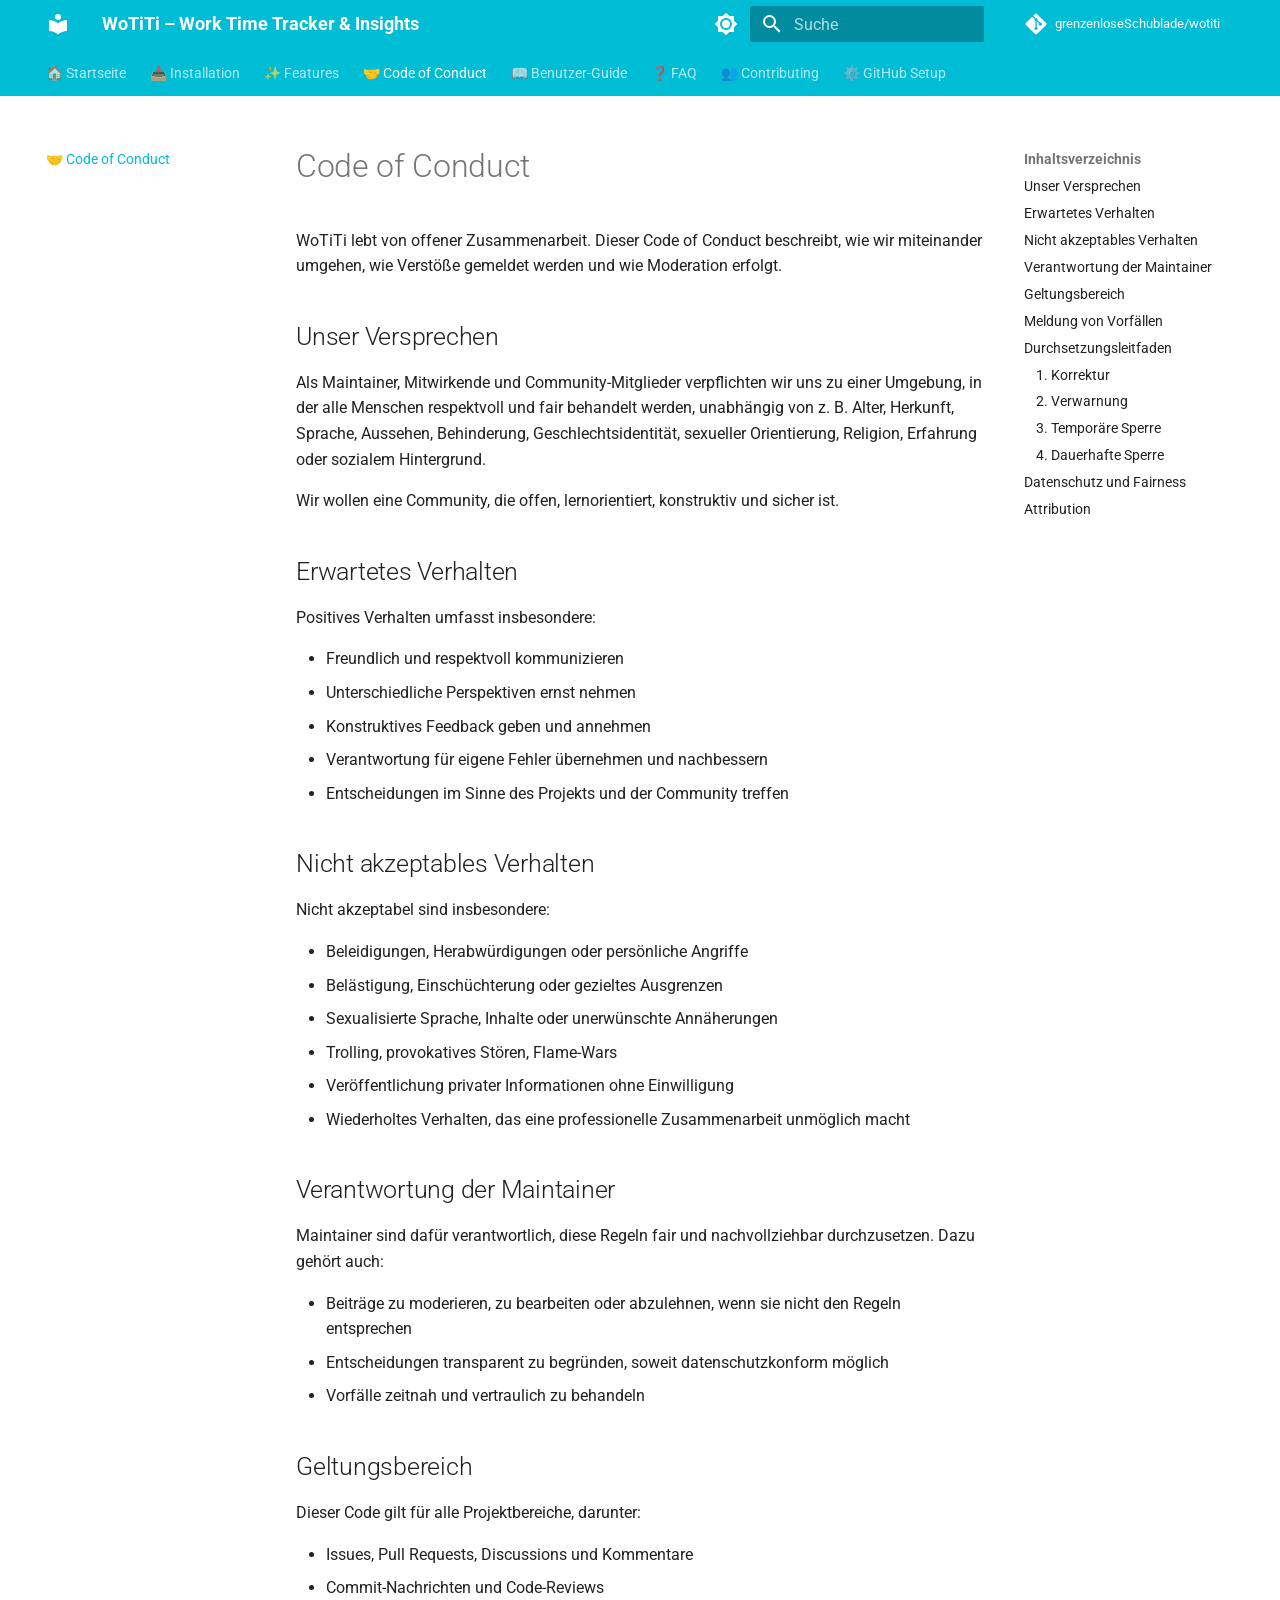
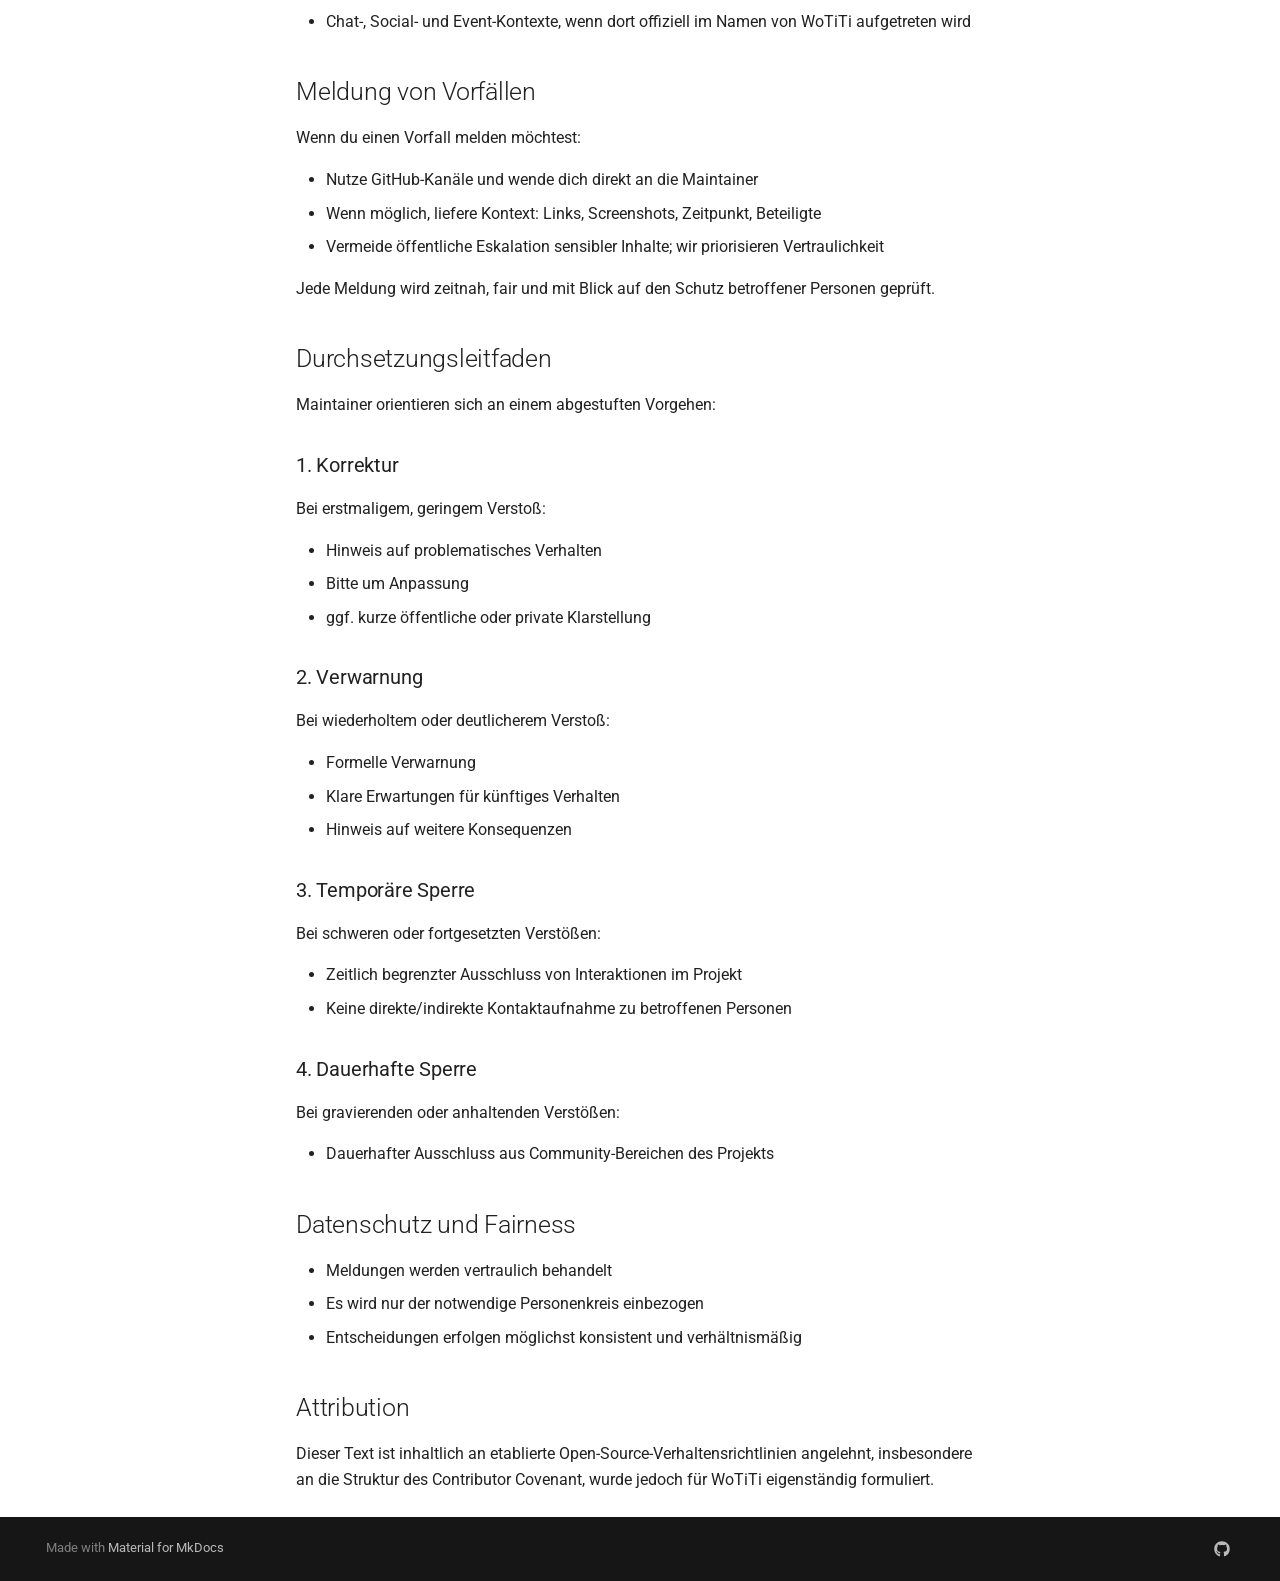
==== site/code-of-conduct/index.html @ ddff975d "Add code of conduct URL to sitemap and update sitemap.gz" ====
<!doctype html>
<html lang="de" class="no-js">
  <head>
    
      <meta charset="utf-8">
      <meta name="viewport" content="width=device-width,initial-scale=1">
      
        <meta name="description" content="WoTiTi Code of Conduct – Leitlinien für eine respektvolle, inklusive und sichere Zusammenarbeit.">
      
      
      
        <link rel="canonical" href="https://grenzenloseSchublade.github.io/wotiti/code-of-conduct/">
      
      
        <link rel="prev" href="../features/">
      
      
        <link rel="next" href="../guide/user-guide/">
      
      
        
      
      
      <link rel="icon" href="../assets/images/favicon.png">
      <meta name="generator" content="mkdocs-1.6.1, mkdocs-material-9.7.6">
    
    
      
        <title>🤝 Code of Conduct - WoTiTi – Work Time Tracker & Insights</title>
      
    
    
      <link rel="stylesheet" href="../assets/stylesheets/main.484c7ddc.min.css">
      
        
        <link rel="stylesheet" href="../assets/stylesheets/palette.ab4e12ef.min.css">
      
      


    
    
      
    
    
      
        
        
        <link rel="preconnect" href="https://fonts.gstatic.com" crossorigin>
        <link rel="stylesheet" href="https://fonts.googleapis.com/css?family=Roboto:300,300i,400,400i,700,700i%7CRoboto+Mono:400,400i,700,700i&display=fallback">
        <style>:root{--md-text-font:"Roboto";--md-code-font:"Roboto Mono"}</style>
      
    
    
    <script>__md_scope=new URL("..",location),__md_hash=e=>[...e].reduce(((e,_)=>(e<<5)-e+_.charCodeAt(0)),0),__md_get=(e,_=localStorage,t=__md_scope)=>JSON.parse(_.getItem(t.pathname+"."+e)),__md_set=(e,_,t=localStorage,a=__md_scope)=>{try{t.setItem(a.pathname+"."+e,JSON.stringify(_))}catch(e){}}</script>
    
      

    
    
  </head>
  
  
    
    
      
    
    
    
    
    <body dir="ltr" data-md-color-scheme="default" data-md-color-primary="cyan" data-md-color-accent="pink">
  
    
    <input class="md-toggle" data-md-toggle="drawer" type="checkbox" id="__drawer" autocomplete="off">
    <input class="md-toggle" data-md-toggle="search" type="checkbox" id="__search" autocomplete="off">
    <label class="md-overlay" for="__drawer"></label>
    <div data-md-component="skip">
      
        
        <a href="#code-of-conduct" class="md-skip">
          Zum Inhalt
        </a>
      
    </div>
    <div data-md-component="announce">
      
    </div>
    
    
      

<header class="md-header" data-md-component="header">
  <nav class="md-header__inner md-grid" aria-label="Kopfzeile">
    <a href=".." title="WoTiTi – Work Time Tracker &amp; Insights" class="md-header__button md-logo" aria-label="WoTiTi – Work Time Tracker & Insights" data-md-component="logo">
      
  
  <svg xmlns="http://www.w3.org/2000/svg" viewBox="0 0 24 24"><path d="M12 8a3 3 0 0 0 3-3 3 3 0 0 0-3-3 3 3 0 0 0-3 3 3 3 0 0 0 3 3m0 3.54C9.64 9.35 6.5 8 3 8v11c3.5 0 6.64 1.35 9 3.54 2.36-2.19 5.5-3.54 9-3.54V8c-3.5 0-6.64 1.35-9 3.54"/></svg>

    </a>
    <label class="md-header__button md-icon" for="__drawer">
      
      <svg xmlns="http://www.w3.org/2000/svg" viewBox="0 0 24 24"><path d="M3 6h18v2H3zm0 5h18v2H3zm0 5h18v2H3z"/></svg>
    </label>
    <div class="md-header__title" data-md-component="header-title">
      <div class="md-header__ellipsis">
        <div class="md-header__topic">
          <span class="md-ellipsis">
            WoTiTi – Work Time Tracker & Insights
          </span>
        </div>
        <div class="md-header__topic" data-md-component="header-topic">
          <span class="md-ellipsis">
            
              🤝 Code of Conduct
            
          </span>
        </div>
      </div>
    </div>
    
      
        <form class="md-header__option" data-md-component="palette">
  
    
    
    
    <input class="md-option" data-md-color-media="(prefers-color-scheme: light)" data-md-color-scheme="default" data-md-color-primary="cyan" data-md-color-accent="pink"  aria-label="Dunkel-Modus"  type="radio" name="__palette" id="__palette_0">
    
      <label class="md-header__button md-icon" title="Dunkel-Modus" for="__palette_1" hidden>
        <svg xmlns="http://www.w3.org/2000/svg" viewBox="0 0 24 24"><path d="M12 8a4 4 0 0 0-4 4 4 4 0 0 0 4 4 4 4 0 0 0 4-4 4 4 0 0 0-4-4m0 10a6 6 0 0 1-6-6 6 6 0 0 1 6-6 6 6 0 0 1 6 6 6 6 0 0 1-6 6m8-9.31V4h-4.69L12 .69 8.69 4H4v4.69L.69 12 4 15.31V20h4.69L12 23.31 15.31 20H20v-4.69L23.31 12z"/></svg>
      </label>
    
  
    
    
    
    <input class="md-option" data-md-color-media="(prefers-color-scheme: dark)" data-md-color-scheme="slate" data-md-color-primary="cyan" data-md-color-accent="pink"  aria-label="Hell-Modus"  type="radio" name="__palette" id="__palette_1">
    
      <label class="md-header__button md-icon" title="Hell-Modus" for="__palette_0" hidden>
        <svg xmlns="http://www.w3.org/2000/svg" viewBox="0 0 24 24"><path d="M12 18c-.89 0-1.74-.2-2.5-.55C11.56 16.5 13 14.42 13 12s-1.44-4.5-3.5-5.45C10.26 6.2 11.11 6 12 6a6 6 0 0 1 6 6 6 6 0 0 1-6 6m8-9.31V4h-4.69L12 .69 8.69 4H4v4.69L.69 12 4 15.31V20h4.69L12 23.31 15.31 20H20v-4.69L23.31 12z"/></svg>
      </label>
    
  
</form>
      
    
    
      <script>var palette=__md_get("__palette");if(palette&&palette.color){if("(prefers-color-scheme)"===palette.color.media){var media=matchMedia("(prefers-color-scheme: light)"),input=document.querySelector(media.matches?"[data-md-color-media='(prefers-color-scheme: light)']":"[data-md-color-media='(prefers-color-scheme: dark)']");palette.color.media=input.getAttribute("data-md-color-media"),palette.color.scheme=input.getAttribute("data-md-color-scheme"),palette.color.primary=input.getAttribute("data-md-color-primary"),palette.color.accent=input.getAttribute("data-md-color-accent")}for(var[key,value]of Object.entries(palette.color))document.body.setAttribute("data-md-color-"+key,value)}</script>
    
    
    
      
      
        <label class="md-header__button md-icon" for="__search">
          
          <svg xmlns="http://www.w3.org/2000/svg" viewBox="0 0 24 24"><path d="M9.5 3A6.5 6.5 0 0 1 16 9.5c0 1.61-.59 3.09-1.56 4.23l.27.27h.79l5 5-1.5 1.5-5-5v-.79l-.27-.27A6.52 6.52 0 0 1 9.5 16 6.5 6.5 0 0 1 3 9.5 6.5 6.5 0 0 1 9.5 3m0 2C7 5 5 7 5 9.5S7 14 9.5 14 14 12 14 9.5 12 5 9.5 5"/></svg>
        </label>
        <div class="md-search" data-md-component="search" role="dialog">
  <label class="md-search__overlay" for="__search"></label>
  <div class="md-search__inner" role="search">
    <form class="md-search__form" name="search">
      <input type="text" class="md-search__input" name="query" aria-label="Suche" placeholder="Suche" autocapitalize="off" autocorrect="off" autocomplete="off" spellcheck="false" data-md-component="search-query" required>
      <label class="md-search__icon md-icon" for="__search">
        
        <svg xmlns="http://www.w3.org/2000/svg" viewBox="0 0 24 24"><path d="M9.5 3A6.5 6.5 0 0 1 16 9.5c0 1.61-.59 3.09-1.56 4.23l.27.27h.79l5 5-1.5 1.5-5-5v-.79l-.27-.27A6.52 6.52 0 0 1 9.5 16 6.5 6.5 0 0 1 3 9.5 6.5 6.5 0 0 1 9.5 3m0 2C7 5 5 7 5 9.5S7 14 9.5 14 14 12 14 9.5 12 5 9.5 5"/></svg>
        
        <svg xmlns="http://www.w3.org/2000/svg" viewBox="0 0 24 24"><path d="M20 11v2H8l5.5 5.5-1.42 1.42L4.16 12l7.92-7.92L13.5 5.5 8 11z"/></svg>
      </label>
      <nav class="md-search__options" aria-label="Suche">
        
        <button type="reset" class="md-search__icon md-icon" title="Zurücksetzen" aria-label="Zurücksetzen" tabindex="-1">
          
          <svg xmlns="http://www.w3.org/2000/svg" viewBox="0 0 24 24"><path d="M19 6.41 17.59 5 12 10.59 6.41 5 5 6.41 10.59 12 5 17.59 6.41 19 12 13.41 17.59 19 19 17.59 13.41 12z"/></svg>
        </button>
      </nav>
      
        <div class="md-search__suggest" data-md-component="search-suggest"></div>
      
    </form>
    <div class="md-search__output">
      <div class="md-search__scrollwrap" tabindex="0" data-md-scrollfix>
        <div class="md-search-result" data-md-component="search-result">
          <div class="md-search-result__meta">
            Suche wird initialisiert
          </div>
          <ol class="md-search-result__list" role="presentation"></ol>
        </div>
      </div>
    </div>
  </div>
</div>
      
    
    
      <div class="md-header__source">
        <a href="https://github.com/grenzenloseSchublade/wotiti" title="Zum Repository" class="md-source" data-md-component="source">
  <div class="md-source__icon md-icon">
    
    <svg xmlns="http://www.w3.org/2000/svg" viewBox="0 0 448 512"><!--! Font Awesome Free 7.1.0 by @fontawesome - https://fontawesome.com License - https://fontawesome.com/license/free (Icons: CC BY 4.0, Fonts: SIL OFL 1.1, Code: MIT License) Copyright 2025 Fonticons, Inc.--><path d="M439.6 236.1 244 40.5c-5.4-5.5-12.8-8.5-20.4-8.5s-15 3-20.4 8.4L162.5 81l51.5 51.5c27.1-9.1 52.7 16.8 43.4 43.7l49.7 49.7c34.2-11.8 61.2 31 35.5 56.7-26.5 26.5-70.2-2.9-56-37.3L240.3 199v121.9c25.3 12.5 22.3 41.8 9.1 55-6.4 6.4-15.2 10.1-24.3 10.1s-17.8-3.6-24.3-10.1c-17.6-17.6-11.1-46.9 11.2-56v-123c-20.8-8.5-24.6-30.7-18.6-45L142.6 101 8.5 235.1C3 240.6 0 247.9 0 255.5s3 15 8.5 20.4l195.6 195.7c5.4 5.4 12.7 8.4 20.4 8.4s15-3 20.4-8.4l194.7-194.7c5.4-5.4 8.4-12.8 8.4-20.4s-3-15-8.4-20.4"/></svg>
  </div>
  <div class="md-source__repository">
    grenzenloseSchublade/wotiti
  </div>
</a>
      </div>
    
  </nav>
  
</header>
    
    <div class="md-container" data-md-component="container">
      
      
        
          
            
<nav class="md-tabs" aria-label="Hauptnavigation" data-md-component="tabs">
  <div class="md-grid">
    <ul class="md-tabs__list">
      
        
  
  
  
  
    <li class="md-tabs__item">
      <a href=".." class="md-tabs__link">
        
  
  
    
  
  🏠 Startseite

      </a>
    </li>
  

      
        
  
  
  
  
    <li class="md-tabs__item">
      <a href="../installation/" class="md-tabs__link">
        
  
  
    
  
  📥 Installation

      </a>
    </li>
  

      
        
  
  
  
  
    <li class="md-tabs__item">
      <a href="../features/" class="md-tabs__link">
        
  
  
    
  
  ✨ Features

      </a>
    </li>
  

      
        
  
  
  
    
  
  
    <li class="md-tabs__item md-tabs__item--active">
      <a href="./" class="md-tabs__link">
        
  
  
    
  
  🤝 Code of Conduct

      </a>
    </li>
  

      
        
  
  
  
  
    <li class="md-tabs__item">
      <a href="../guide/user-guide/" class="md-tabs__link">
        
  
  
    
  
  📖 Benutzer-Guide

      </a>
    </li>
  

      
        
  
  
  
  
    <li class="md-tabs__item">
      <a href="../faq/" class="md-tabs__link">
        
  
  
    
  
  ❓ FAQ

      </a>
    </li>
  

      
        
  
  
  
  
    <li class="md-tabs__item">
      <a href="../contributing/" class="md-tabs__link">
        
  
  
    
  
  👥 Contributing

      </a>
    </li>
  

      
        
  
  
  
  
    <li class="md-tabs__item">
      <a href="../GITHUB_SETUP/" class="md-tabs__link">
        
  
  
    
  
  ⚙️ GitHub Setup

      </a>
    </li>
  

      
    </ul>
  </div>
</nav>
          
        
      
      <main class="md-main" data-md-component="main">
        <div class="md-main__inner md-grid">
          
            
              
              <div class="md-sidebar md-sidebar--primary" data-md-component="sidebar" data-md-type="navigation" >
                <div class="md-sidebar__scrollwrap">
                  <div class="md-sidebar__inner">
                    


  


<nav class="md-nav md-nav--primary md-nav--lifted" aria-label="Navigation" data-md-level="0">
  <label class="md-nav__title" for="__drawer">
    <a href=".." title="WoTiTi – Work Time Tracker &amp; Insights" class="md-nav__button md-logo" aria-label="WoTiTi – Work Time Tracker & Insights" data-md-component="logo">
      
  
  <svg xmlns="http://www.w3.org/2000/svg" viewBox="0 0 24 24"><path d="M12 8a3 3 0 0 0 3-3 3 3 0 0 0-3-3 3 3 0 0 0-3 3 3 3 0 0 0 3 3m0 3.54C9.64 9.35 6.5 8 3 8v11c3.5 0 6.64 1.35 9 3.54 2.36-2.19 5.5-3.54 9-3.54V8c-3.5 0-6.64 1.35-9 3.54"/></svg>

    </a>
    WoTiTi – Work Time Tracker & Insights
  </label>
  
    <div class="md-nav__source">
      <a href="https://github.com/grenzenloseSchublade/wotiti" title="Zum Repository" class="md-source" data-md-component="source">
  <div class="md-source__icon md-icon">
    
    <svg xmlns="http://www.w3.org/2000/svg" viewBox="0 0 448 512"><!--! Font Awesome Free 7.1.0 by @fontawesome - https://fontawesome.com License - https://fontawesome.com/license/free (Icons: CC BY 4.0, Fonts: SIL OFL 1.1, Code: MIT License) Copyright 2025 Fonticons, Inc.--><path d="M439.6 236.1 244 40.5c-5.4-5.5-12.8-8.5-20.4-8.5s-15 3-20.4 8.4L162.5 81l51.5 51.5c27.1-9.1 52.7 16.8 43.4 43.7l49.7 49.7c34.2-11.8 61.2 31 35.5 56.7-26.5 26.5-70.2-2.9-56-37.3L240.3 199v121.9c25.3 12.5 22.3 41.8 9.1 55-6.4 6.4-15.2 10.1-24.3 10.1s-17.8-3.6-24.3-10.1c-17.6-17.6-11.1-46.9 11.2-56v-123c-20.8-8.5-24.6-30.7-18.6-45L142.6 101 8.5 235.1C3 240.6 0 247.9 0 255.5s3 15 8.5 20.4l195.6 195.7c5.4 5.4 12.7 8.4 20.4 8.4s15-3 20.4-8.4l194.7-194.7c5.4-5.4 8.4-12.8 8.4-20.4s-3-15-8.4-20.4"/></svg>
  </div>
  <div class="md-source__repository">
    grenzenloseSchublade/wotiti
  </div>
</a>
    </div>
  
  <ul class="md-nav__list" data-md-scrollfix>
    
      
      
  
  
  
  
    <li class="md-nav__item">
      <a href=".." class="md-nav__link">
        
  
  
  <span class="md-ellipsis">
    
  
    🏠 Startseite
  

    
  </span>
  
  

      </a>
    </li>
  

    
      
      
  
  
  
  
    <li class="md-nav__item">
      <a href="../installation/" class="md-nav__link">
        
  
  
  <span class="md-ellipsis">
    
  
    📥 Installation
  

    
  </span>
  
  

      </a>
    </li>
  

    
      
      
  
  
  
  
    <li class="md-nav__item">
      <a href="../features/" class="md-nav__link">
        
  
  
  <span class="md-ellipsis">
    
  
    ✨ Features
  

    
  </span>
  
  

      </a>
    </li>
  

    
      
      
  
  
    
  
  
  
    <li class="md-nav__item md-nav__item--active">
      
      <input class="md-nav__toggle md-toggle" type="checkbox" id="__toc">
      
      
        
      
      
        <label class="md-nav__link md-nav__link--active" for="__toc">
          
  
  
  <span class="md-ellipsis">
    
  
    🤝 Code of Conduct
  

    
  </span>
  
  

          <span class="md-nav__icon md-icon"></span>
        </label>
      
      <a href="./" class="md-nav__link md-nav__link--active">
        
  
  
  <span class="md-ellipsis">
    
  
    🤝 Code of Conduct
  

    
  </span>
  
  

      </a>
      
        

<nav class="md-nav md-nav--secondary" aria-label="Inhaltsverzeichnis">
  
  
  
    
  
  
    <label class="md-nav__title" for="__toc">
      <span class="md-nav__icon md-icon"></span>
      Inhaltsverzeichnis
    </label>
    <ul class="md-nav__list" data-md-component="toc" data-md-scrollfix>
      
        <li class="md-nav__item">
  <a href="#unser-versprechen" class="md-nav__link">
    <span class="md-ellipsis">
      
        Unser Versprechen
      
    </span>
  </a>
  
</li>
      
        <li class="md-nav__item">
  <a href="#erwartetes-verhalten" class="md-nav__link">
    <span class="md-ellipsis">
      
        Erwartetes Verhalten
      
    </span>
  </a>
  
</li>
      
        <li class="md-nav__item">
  <a href="#nicht-akzeptables-verhalten" class="md-nav__link">
    <span class="md-ellipsis">
      
        Nicht akzeptables Verhalten
      
    </span>
  </a>
  
</li>
      
        <li class="md-nav__item">
  <a href="#verantwortung-der-maintainer" class="md-nav__link">
    <span class="md-ellipsis">
      
        Verantwortung der Maintainer
      
    </span>
  </a>
  
</li>
      
        <li class="md-nav__item">
  <a href="#geltungsbereich" class="md-nav__link">
    <span class="md-ellipsis">
      
        Geltungsbereich
      
    </span>
  </a>
  
</li>
      
        <li class="md-nav__item">
  <a href="#meldung-von-vorfallen" class="md-nav__link">
    <span class="md-ellipsis">
      
        Meldung von Vorfällen
      
    </span>
  </a>
  
</li>
      
        <li class="md-nav__item">
  <a href="#durchsetzungsleitfaden" class="md-nav__link">
    <span class="md-ellipsis">
      
        Durchsetzungsleitfaden
      
    </span>
  </a>
  
    <nav class="md-nav" aria-label="Durchsetzungsleitfaden">
      <ul class="md-nav__list">
        
          <li class="md-nav__item">
  <a href="#1-korrektur" class="md-nav__link">
    <span class="md-ellipsis">
      
        1. Korrektur
      
    </span>
  </a>
  
</li>
        
          <li class="md-nav__item">
  <a href="#2-verwarnung" class="md-nav__link">
    <span class="md-ellipsis">
      
        2. Verwarnung
      
    </span>
  </a>
  
</li>
        
          <li class="md-nav__item">
  <a href="#3-temporare-sperre" class="md-nav__link">
    <span class="md-ellipsis">
      
        3. Temporäre Sperre
      
    </span>
  </a>
  
</li>
        
          <li class="md-nav__item">
  <a href="#4-dauerhafte-sperre" class="md-nav__link">
    <span class="md-ellipsis">
      
        4. Dauerhafte Sperre
      
    </span>
  </a>
  
</li>
        
      </ul>
    </nav>
  
</li>
      
        <li class="md-nav__item">
  <a href="#datenschutz-und-fairness" class="md-nav__link">
    <span class="md-ellipsis">
      
        Datenschutz und Fairness
      
    </span>
  </a>
  
</li>
      
        <li class="md-nav__item">
  <a href="#attribution" class="md-nav__link">
    <span class="md-ellipsis">
      
        Attribution
      
    </span>
  </a>
  
</li>
      
    </ul>
  
</nav>
      
    </li>
  

    
      
      
  
  
  
  
    <li class="md-nav__item">
      <a href="../guide/user-guide/" class="md-nav__link">
        
  
  
  <span class="md-ellipsis">
    
  
    📖 Benutzer-Guide
  

    
  </span>
  
  

      </a>
    </li>
  

    
      
      
  
  
  
  
    <li class="md-nav__item">
      <a href="../faq/" class="md-nav__link">
        
  
  
  <span class="md-ellipsis">
    
  
    ❓ FAQ
  

    
  </span>
  
  

      </a>
    </li>
  

    
      
      
  
  
  
  
    <li class="md-nav__item">
      <a href="../contributing/" class="md-nav__link">
        
  
  
  <span class="md-ellipsis">
    
  
    👥 Contributing
  

    
  </span>
  
  

      </a>
    </li>
  

    
      
      
  
  
  
  
    <li class="md-nav__item">
      <a href="../GITHUB_SETUP/" class="md-nav__link">
        
  
  
  <span class="md-ellipsis">
    
  
    ⚙️ GitHub Setup
  

    
  </span>
  
  

      </a>
    </li>
  

    
  </ul>
</nav>
                  </div>
                </div>
              </div>
            
            
              
              <div class="md-sidebar md-sidebar--secondary" data-md-component="sidebar" data-md-type="toc" >
                <div class="md-sidebar__scrollwrap">
                  <div class="md-sidebar__inner">
                    

<nav class="md-nav md-nav--secondary" aria-label="Inhaltsverzeichnis">
  
  
  
    
  
  
    <label class="md-nav__title" for="__toc">
      <span class="md-nav__icon md-icon"></span>
      Inhaltsverzeichnis
    </label>
    <ul class="md-nav__list" data-md-component="toc" data-md-scrollfix>
      
        <li class="md-nav__item">
  <a href="#unser-versprechen" class="md-nav__link">
    <span class="md-ellipsis">
      
        Unser Versprechen
      
    </span>
  </a>
  
</li>
      
        <li class="md-nav__item">
  <a href="#erwartetes-verhalten" class="md-nav__link">
    <span class="md-ellipsis">
      
        Erwartetes Verhalten
      
    </span>
  </a>
  
</li>
      
        <li class="md-nav__item">
  <a href="#nicht-akzeptables-verhalten" class="md-nav__link">
    <span class="md-ellipsis">
      
        Nicht akzeptables Verhalten
      
    </span>
  </a>
  
</li>
      
        <li class="md-nav__item">
  <a href="#verantwortung-der-maintainer" class="md-nav__link">
    <span class="md-ellipsis">
      
        Verantwortung der Maintainer
      
    </span>
  </a>
  
</li>
      
        <li class="md-nav__item">
  <a href="#geltungsbereich" class="md-nav__link">
    <span class="md-ellipsis">
      
        Geltungsbereich
      
    </span>
  </a>
  
</li>
      
        <li class="md-nav__item">
  <a href="#meldung-von-vorfallen" class="md-nav__link">
    <span class="md-ellipsis">
      
        Meldung von Vorfällen
      
    </span>
  </a>
  
</li>
      
        <li class="md-nav__item">
  <a href="#durchsetzungsleitfaden" class="md-nav__link">
    <span class="md-ellipsis">
      
        Durchsetzungsleitfaden
      
    </span>
  </a>
  
    <nav class="md-nav" aria-label="Durchsetzungsleitfaden">
      <ul class="md-nav__list">
        
          <li class="md-nav__item">
  <a href="#1-korrektur" class="md-nav__link">
    <span class="md-ellipsis">
      
        1. Korrektur
      
    </span>
  </a>
  
</li>
        
          <li class="md-nav__item">
  <a href="#2-verwarnung" class="md-nav__link">
    <span class="md-ellipsis">
      
        2. Verwarnung
      
    </span>
  </a>
  
</li>
        
          <li class="md-nav__item">
  <a href="#3-temporare-sperre" class="md-nav__link">
    <span class="md-ellipsis">
      
        3. Temporäre Sperre
      
    </span>
  </a>
  
</li>
        
          <li class="md-nav__item">
  <a href="#4-dauerhafte-sperre" class="md-nav__link">
    <span class="md-ellipsis">
      
        4. Dauerhafte Sperre
      
    </span>
  </a>
  
</li>
        
      </ul>
    </nav>
  
</li>
      
        <li class="md-nav__item">
  <a href="#datenschutz-und-fairness" class="md-nav__link">
    <span class="md-ellipsis">
      
        Datenschutz und Fairness
      
    </span>
  </a>
  
</li>
      
        <li class="md-nav__item">
  <a href="#attribution" class="md-nav__link">
    <span class="md-ellipsis">
      
        Attribution
      
    </span>
  </a>
  
</li>
      
    </ul>
  
</nav>
                  </div>
                </div>
              </div>
            
          
          
            <div class="md-content" data-md-component="content">
              
              <article class="md-content__inner md-typeset">
                
                  


  
  


<h1 id="code-of-conduct">Code of Conduct<a class="headerlink" href="#code-of-conduct" title="Permanent link">&para;</a></h1>
<p>WoTiTi lebt von offener Zusammenarbeit. Dieser Code of Conduct beschreibt, wie wir miteinander umgehen, wie Verstöße gemeldet werden und wie Moderation erfolgt.</p>
<h2 id="unser-versprechen">Unser Versprechen<a class="headerlink" href="#unser-versprechen" title="Permanent link">&para;</a></h2>
<p>Als Maintainer, Mitwirkende und Community-Mitglieder verpflichten wir uns zu einer Umgebung, in der alle Menschen respektvoll und fair behandelt werden, unabhängig von z. B. Alter, Herkunft, Sprache, Aussehen, Behinderung, Geschlechtsidentität, sexueller Orientierung, Religion, Erfahrung oder sozialem Hintergrund.</p>
<p>Wir wollen eine Community, die offen, lernorientiert, konstruktiv und sicher ist.</p>
<h2 id="erwartetes-verhalten">Erwartetes Verhalten<a class="headerlink" href="#erwartetes-verhalten" title="Permanent link">&para;</a></h2>
<p>Positives Verhalten umfasst insbesondere:</p>
<ul>
<li>Freundlich und respektvoll kommunizieren</li>
<li>Unterschiedliche Perspektiven ernst nehmen</li>
<li>Konstruktives Feedback geben und annehmen</li>
<li>Verantwortung für eigene Fehler übernehmen und nachbessern</li>
<li>Entscheidungen im Sinne des Projekts und der Community treffen</li>
</ul>
<h2 id="nicht-akzeptables-verhalten">Nicht akzeptables Verhalten<a class="headerlink" href="#nicht-akzeptables-verhalten" title="Permanent link">&para;</a></h2>
<p>Nicht akzeptabel sind insbesondere:</p>
<ul>
<li>Beleidigungen, Herabwürdigungen oder persönliche Angriffe</li>
<li>Belästigung, Einschüchterung oder gezieltes Ausgrenzen</li>
<li>Sexualisierte Sprache, Inhalte oder unerwünschte Annäherungen</li>
<li>Trolling, provokatives Stören, Flame-Wars</li>
<li>Veröffentlichung privater Informationen ohne Einwilligung</li>
<li>Wiederholtes Verhalten, das eine professionelle Zusammenarbeit unmöglich macht</li>
</ul>
<h2 id="verantwortung-der-maintainer">Verantwortung der Maintainer<a class="headerlink" href="#verantwortung-der-maintainer" title="Permanent link">&para;</a></h2>
<p>Maintainer sind dafür verantwortlich, diese Regeln fair und nachvollziehbar durchzusetzen. Dazu gehört auch:</p>
<ul>
<li>Beiträge zu moderieren, zu bearbeiten oder abzulehnen, wenn sie nicht den Regeln entsprechen</li>
<li>Entscheidungen transparent zu begründen, soweit datenschutzkonform möglich</li>
<li>Vorfälle zeitnah und vertraulich zu behandeln</li>
</ul>
<h2 id="geltungsbereich">Geltungsbereich<a class="headerlink" href="#geltungsbereich" title="Permanent link">&para;</a></h2>
<p>Dieser Code gilt für alle Projektbereiche, darunter:</p>
<ul>
<li>Issues, Pull Requests, Discussions und Kommentare</li>
<li>Commit-Nachrichten und Code-Reviews</li>
<li>Chat-, Social- und Event-Kontexte, wenn dort offiziell im Namen von WoTiTi aufgetreten wird</li>
</ul>
<h2 id="meldung-von-vorfallen">Meldung von Vorfällen<a class="headerlink" href="#meldung-von-vorfallen" title="Permanent link">&para;</a></h2>
<p>Wenn du einen Vorfall melden möchtest:</p>
<ul>
<li>Nutze GitHub-Kanäle und wende dich direkt an die Maintainer</li>
<li>Wenn möglich, liefere Kontext: Links, Screenshots, Zeitpunkt, Beteiligte</li>
<li>Vermeide öffentliche Eskalation sensibler Inhalte; wir priorisieren Vertraulichkeit</li>
</ul>
<p>Jede Meldung wird zeitnah, fair und mit Blick auf den Schutz betroffener Personen geprüft.</p>
<h2 id="durchsetzungsleitfaden">Durchsetzungsleitfaden<a class="headerlink" href="#durchsetzungsleitfaden" title="Permanent link">&para;</a></h2>
<p>Maintainer orientieren sich an einem abgestuften Vorgehen:</p>
<h3 id="1-korrektur">1. Korrektur<a class="headerlink" href="#1-korrektur" title="Permanent link">&para;</a></h3>
<p>Bei erstmaligem, geringem Verstoß:</p>
<ul>
<li>Hinweis auf problematisches Verhalten</li>
<li>Bitte um Anpassung</li>
<li>ggf. kurze öffentliche oder private Klarstellung</li>
</ul>
<h3 id="2-verwarnung">2. Verwarnung<a class="headerlink" href="#2-verwarnung" title="Permanent link">&para;</a></h3>
<p>Bei wiederholtem oder deutlicherem Verstoß:</p>
<ul>
<li>Formelle Verwarnung</li>
<li>Klare Erwartungen für künftiges Verhalten</li>
<li>Hinweis auf weitere Konsequenzen</li>
</ul>
<h3 id="3-temporare-sperre">3. Temporäre Sperre<a class="headerlink" href="#3-temporare-sperre" title="Permanent link">&para;</a></h3>
<p>Bei schweren oder fortgesetzten Verstößen:</p>
<ul>
<li>Zeitlich begrenzter Ausschluss von Interaktionen im Projekt</li>
<li>Keine direkte/indirekte Kontaktaufnahme zu betroffenen Personen</li>
</ul>
<h3 id="4-dauerhafte-sperre">4. Dauerhafte Sperre<a class="headerlink" href="#4-dauerhafte-sperre" title="Permanent link">&para;</a></h3>
<p>Bei gravierenden oder anhaltenden Verstößen:</p>
<ul>
<li>Dauerhafter Ausschluss aus Community-Bereichen des Projekts</li>
</ul>
<h2 id="datenschutz-und-fairness">Datenschutz und Fairness<a class="headerlink" href="#datenschutz-und-fairness" title="Permanent link">&para;</a></h2>
<ul>
<li>Meldungen werden vertraulich behandelt</li>
<li>Es wird nur der notwendige Personenkreis einbezogen</li>
<li>Entscheidungen erfolgen möglichst konsistent und verhältnismäßig</li>
</ul>
<h2 id="attribution">Attribution<a class="headerlink" href="#attribution" title="Permanent link">&para;</a></h2>
<p>Dieser Text ist inhaltlich an etablierte Open-Source-Verhaltensrichtlinien angelehnt, insbesondere an die Struktur des Contributor Covenant, wurde jedoch für WoTiTi eigenständig formuliert.</p>







  
  






                
              </article>
            </div>
          
          
<script>var target=document.getElementById(location.hash.slice(1));target&&target.name&&(target.checked=target.name.startsWith("__tabbed_"))</script>
        </div>
        
      </main>
      
        <footer class="md-footer">
  
  <div class="md-footer-meta md-typeset">
    <div class="md-footer-meta__inner md-grid">
      <div class="md-copyright">
  
  
    Made with
    <a href="https://squidfunk.github.io/mkdocs-material/" target="_blank" rel="noopener">
      Material for MkDocs
    </a>
  
</div>
      
        
<div class="md-social">
  
    
    
    
    
      
      
    
    <a href="https://github.com/grenzenloseSchublade/wotiti" target="_blank" rel="noopener" title="github.com" class="md-social__link">
      <svg xmlns="http://www.w3.org/2000/svg" viewBox="0 0 512 512"><!--! Font Awesome Free 7.1.0 by @fontawesome - https://fontawesome.com License - https://fontawesome.com/license/free (Icons: CC BY 4.0, Fonts: SIL OFL 1.1, Code: MIT License) Copyright 2025 Fonticons, Inc.--><path d="M173.9 397.4c0 2-2.3 3.6-5.2 3.6-3.3.3-5.6-1.3-5.6-3.6 0-2 2.3-3.6 5.2-3.6 3-.3 5.6 1.3 5.6 3.6m-31.1-4.5c-.7 2 1.3 4.3 4.3 4.9 2.6 1 5.6 0 6.2-2s-1.3-4.3-4.3-5.2c-2.6-.7-5.5.3-6.2 2.3m44.2-1.7c-2.9.7-4.9 2.6-4.6 4.9.3 2 2.9 3.3 5.9 2.6 2.9-.7 4.9-2.6 4.6-4.6-.3-1.9-3-3.2-5.9-2.9M252.8 8C114.1 8 8 113.3 8 252c0 110.9 69.8 205.8 169.5 239.2 12.8 2.3 17.3-5.6 17.3-12.1 0-6.2-.3-40.4-.3-61.4 0 0-70 15-84.7-29.8 0 0-11.4-29.1-27.8-36.6 0 0-22.9-15.7 1.6-15.4 0 0 24.9 2 38.6 25.8 21.9 38.6 58.6 27.5 72.9 20.9 2.3-16 8.8-27.1 16-33.7-55.9-6.2-112.3-14.3-112.3-110.5 0-27.5 7.6-41.3 23.6-58.9-2.6-6.5-11.1-33.3 2.6-67.9 20.9-6.5 69 27 69 27 20-5.6 41.5-8.5 62.8-8.5s42.8 2.9 62.8 8.5c0 0 48.1-33.6 69-27 13.7 34.7 5.2 61.4 2.6 67.9 16 17.7 25.8 31.5 25.8 58.9 0 96.5-58.9 104.2-114.8 110.5 9.2 7.9 17 22.9 17 46.4 0 33.7-.3 75.4-.3 83.6 0 6.5 4.6 14.4 17.3 12.1C436.2 457.8 504 362.9 504 252 504 113.3 391.5 8 252.8 8M105.2 352.9c-1.3 1-1 3.3.7 5.2 1.6 1.6 3.9 2.3 5.2 1 1.3-1 1-3.3-.7-5.2-1.6-1.6-3.9-2.3-5.2-1m-10.8-8.1c-.7 1.3.3 2.9 2.3 3.9 1.6 1 3.6.7 4.3-.7.7-1.3-.3-2.9-2.3-3.9-2-.6-3.6-.3-4.3.7m32.4 35.6c-1.6 1.3-1 4.3 1.3 6.2 2.3 2.3 5.2 2.6 6.5 1 1.3-1.3.7-4.3-1.3-6.2-2.2-2.3-5.2-2.6-6.5-1m-11.4-14.7c-1.6 1-1.6 3.6 0 5.9s4.3 3.3 5.6 2.3c1.6-1.3 1.6-3.9 0-6.2-1.4-2.3-4-3.3-5.6-2"/></svg>
    </a>
  
</div>
      
    </div>
  </div>
</footer>
      
    </div>
    <div class="md-dialog" data-md-component="dialog">
      <div class="md-dialog__inner md-typeset"></div>
    </div>
    
    
    
      
      
      <script id="__config" type="application/json">{"annotate": null, "base": "..", "features": ["navigation.tabs", "navigation.instant", "navigation.tracking", "content.code.copy", "content.code.select", "search.suggest", "search.highlight"], "search": "../assets/javascripts/workers/search.2c215733.min.js", "tags": null, "translations": {"clipboard.copied": "In Zwischenablage kopiert", "clipboard.copy": "In Zwischenablage kopieren", "search.result.more.one": "1 weiteres Suchergebnis auf dieser Seite", "search.result.more.other": "# weitere Suchergebnisse auf dieser Seite", "search.result.none": "Keine Suchergebnisse", "search.result.one": "1 Suchergebnis", "search.result.other": "# Suchergebnisse", "search.result.placeholder": "Suchbegriff eingeben", "search.result.term.missing": "Es fehlt", "select.version": "Version ausw\u00e4hlen"}, "version": null}</script>
    
    
      <script src="../assets/javascripts/bundle.79ae519e.min.js"></script>
      
    
  </body>
</html>
---- site/assets/stylesheets/main.484c7ddc.min.css ----
@charset "UTF-8";html{-webkit-text-size-adjust:none;-moz-text-size-adjust:none;text-size-adjust:none;box-sizing:border-box}*,:after,:before{box-sizing:inherit}@media (prefers-reduced-motion){*,:after,:before{transition:none!important}}body{margin:0}a,button,input,label{-webkit-tap-highlight-color:transparent}a{color:inherit;text-decoration:none}hr{border:0;box-sizing:initial;display:block;height:.05rem;overflow:visible;padding:0}small{font-size:80%}sub,sup{line-height:1em}img{border-style:none}table{border-collapse:initial;border-spacing:0}td,th{font-weight:400;vertical-align:top}button{background:#0000;border:0;font-family:inherit;font-size:inherit;margin:0;padding:0}input{border:0;outline:none}:root{--md-primary-fg-color:#4051b5;--md-primary-fg-color--light:#5d6cc0;--md-primary-fg-color--dark:#303fa1;--md-primary-bg-color:#fff;--md-primary-bg-color--light:#ffffffb3;--md-accent-fg-color:#526cfe;--md-accent-fg-color--transparent:#526cfe1a;--md-accent-bg-color:#fff;--md-accent-bg-color--light:#ffffffb3}[data-md-color-scheme=default]{color-scheme:light}[data-md-color-scheme=default] img[src$="#gh-dark-mode-only"],[data-md-color-scheme=default] img[src$="#only-dark"]{display:none}:root,[data-md-color-scheme=default]{--md-hue:225deg;--md-default-fg-color:#000000de;--md-default-fg-color--light:#0000008a;--md-default-fg-color--lighter:#00000052;--md-default-fg-color--lightest:#00000012;--md-default-bg-color:#fff;--md-default-bg-color--light:#ffffffb3;--md-default-bg-color--lighter:#ffffff4d;--md-default-bg-color--lightest:#ffffff1f;--md-code-fg-color:#36464e;--md-code-bg-color:#f5f5f5;--md-code-bg-color--light:#f5f5f5b3;--md-code-bg-color--lighter:#f5f5f54d;--md-code-hl-color:#4287ff;--md-code-hl-color--light:#4287ff1a;--md-code-hl-number-color:#d52a2a;--md-code-hl-special-color:#db1457;--md-code-hl-function-color:#a846b9;--md-code-hl-constant-color:#6e59d9;--md-code-hl-keyword-color:#3f6ec6;--md-code-hl-string-color:#1c7d4d;--md-code-hl-name-color:var(--md-code-fg-color);--md-code-hl-operator-color:var(--md-default-fg-color--light);--md-code-hl-punctuation-color:var(--md-default-fg-color--light);--md-code-hl-comment-color:var(--md-default-fg-color--light);--md-code-hl-generic-color:var(--md-default-fg-color--light);--md-code-hl-variable-color:var(--md-default-fg-color--light);--md-typeset-color:var(--md-default-fg-color);--md-typeset-a-color:var(--md-primary-fg-color);--md-typeset-del-color:#f5503d26;--md-typeset-ins-color:#0bd57026;--md-typeset-kbd-color:#fafafa;--md-typeset-kbd-accent-color:#fff;--md-typeset-kbd-border-color:#b8b8b8;--md-typeset-mark-color:#ffff0080;--md-typeset-table-color:#0000001f;--md-typeset-table-color--light:rgba(0,0,0,.035);--md-admonition-fg-color:var(--md-default-fg-color);--md-admonition-bg-color:var(--md-default-bg-color);--md-warning-fg-color:#000000de;--md-warning-bg-color:#ff9;--md-footer-fg-color:#fff;--md-footer-fg-color--light:#ffffffb3;--md-footer-fg-color--lighter:#ffffff73;--md-footer-bg-color:#000000de;--md-footer-bg-color--dark:#00000052;--md-shadow-z1:0 0.2rem 0.5rem #0000000d,0 0 0.05rem #0000001a;--md-shadow-z2:0 0.2rem 0.5rem #0000001a,0 0 0.05rem #00000040;--md-shadow-z3:0 0.2rem 0.5rem #0003,0 0 0.05rem #00000059}.md-icon svg{fill:currentcolor;display:block;height:1.2rem;width:1.2rem}body{-webkit-font-smoothing:antialiased;-moz-osx-font-smoothing:grayscale;--md-text-font-family:var(--md-text-font,_),-apple-system,BlinkMacSystemFont,Helvetica,Arial,sans-serif;--md-code-font-family:var(--md-code-font,_),SFMono-Regular,Consolas,Menlo,monospace}aside,body,input{font-feature-settings:"kern","liga";color:var(--md-typeset-color);font-family:var(--md-text-font-family)}code,kbd,pre{font-feature-settings:"kern";font-family:var(--md-code-font-family)}:root{--md-typeset-table-sort-icon:url('data:image/svg+xml;charset=utf-8,<svg xmlns="http://www.w3.org/2000/svg" viewBox="0 0 24 24"><path d="m18 21-4-4h3V7h-3l4-4 4 4h-3v10h3M2 19v-2h10v2M2 13v-2h7v2M2 7V5h4v2z"/></svg>');--md-typeset-table-sort-icon--asc:url('data:image/svg+xml;charset=utf-8,<svg xmlns="http://www.w3.org/2000/svg" viewBox="0 0 24 24"><path d="M19 17h3l-4 4-4-4h3V3h2M2 17h10v2H2M6 5v2H2V5m0 6h7v2H2z"/></svg>');--md-typeset-table-sort-icon--desc:url('data:image/svg+xml;charset=utf-8,<svg xmlns="http://www.w3.org/2000/svg" viewBox="0 0 24 24"><path d="M19 7h3l-4-4-4 4h3v14h2M2 17h10v2H2M6 5v2H2V5m0 6h7v2H2z"/></svg>')}.md-typeset{-webkit-print-color-adjust:exact;color-adjust:exact;font-size:.8rem;line-height:1.6;overflow-wrap:break-word}@media print{.md-typeset{font-size:.68rem}}.md-typeset blockquote,.md-typeset dl,.md-typeset figure,.md-typeset ol,.md-typeset pre,.md-typeset ul{margin-bottom:1em;margin-top:1em}.md-typeset h1{color:var(--md-default-fg-color--light);font-size:2em;line-height:1.3;margin:0 0 1.25em}.md-typeset h1,.md-typeset h2{font-weight:300;letter-spacing:-.01em}.md-typeset h2{font-size:1.5625em;line-height:1.4;margin:1.6em 0 .64em}.md-typeset h3{font-size:1.25em;font-weight:400;letter-spacing:-.01em;line-height:1.5;margin:1.6em 0 .8em}.md-typeset h2+h3{margin-top:.8em}.md-typeset h4{font-weight:700;letter-spacing:-.01em;margin:1em 0}.md-typeset h5,.md-typeset h6{color:var(--md-default-fg-color--light);font-size:.8em;font-weight:700;letter-spacing:-.01em;margin:1.25em 0}.md-typeset h5{text-transform:uppercase}.md-typeset h5 code{text-transform:none}.md-typeset hr{border-bottom:.05rem solid var(--md-default-fg-color--lightest);display:flow-root;margin:1.5em 0}.md-typeset a{color:var(--md-typeset-a-color);word-break:break-word}.md-typeset a,.md-typeset a:before{transition:color 125ms}.md-typeset a:focus,.md-typeset a:hover{color:var(--md-accent-fg-color)}.md-typeset a:focus code,.md-typeset a:hover code{background-color:var(--md-accent-fg-color--transparent);color:var(--md-accent-fg-color)}.md-typeset a code{color:var(--md-typeset-a-color)}.md-typeset a.focus-visible{outline-color:var(--md-accent-fg-color);outline-offset:.2rem}.md-typeset code,.md-typeset kbd,.md-typeset pre{color:var(--md-code-fg-color);direction:ltr;font-variant-ligatures:none;transition:background-color 125ms}@media print{.md-typeset code,.md-typeset kbd,.md-typeset pre{white-space:pre-wrap}}.md-typeset code{background-color:var(--md-code-bg-color);border-radius:.1rem;-webkit-box-decoration-break:clone;box-decoration-break:clone;font-size:.85em;padding:0 .2941176471em;transition:color 125ms,background-color 125ms;word-break:break-word}.md-typeset code:not(.focus-visible){-webkit-tap-highlight-color:transparent;outline:none}.md-typeset pre{display:flow-root;line-height:1.4;position:relative}.md-typeset pre>code{-webkit-box-decoration-break:slice;box-decoration-break:slice;box-shadow:none;display:block;margin:0;outline-color:var(--md-accent-fg-color);overflow:auto;padding:.7720588235em 1.1764705882em;scrollbar-color:var(--md-default-fg-color--lighter) #0000;scrollbar-width:thin;touch-action:auto;word-break:normal}.md-typeset pre>code:hover{scrollbar-color:var(--md-accent-fg-color) #0000}.md-typeset pre>code::-webkit-scrollbar{height:.2rem;width:.2rem}.md-typeset pre>code::-webkit-scrollbar-thumb{background-color:var(--md-default-fg-color--lighter)}.md-typeset pre>code::-webkit-scrollbar-thumb:hover{background-color:var(--md-accent-fg-color)}.md-typeset kbd{background-color:var(--md-typeset-kbd-color);border-radius:.1rem;box-shadow:0 .1rem 0 .05rem var(--md-typeset-kbd-border-color),0 .1rem 0 var(--md-typeset-kbd-border-color),0 -.1rem .2rem var(--md-typeset-kbd-accent-color) inset;color:var(--md-default-fg-color);display:inline-block;font-size:.75em;padding:0 .6666666667em;vertical-align:text-top;word-break:break-word}.md-typeset mark{background-color:var(--md-typeset-mark-color);-webkit-box-decoration-break:clone;box-decoration-break:clone;color:inherit;word-break:break-word}.md-typeset abbr{cursor:help;text-decoration:none}.md-typeset [data-preview],.md-typeset abbr{border-bottom:.05rem dotted var(--md-default-fg-color--light)}.md-typeset small{opacity:.75}[dir=ltr] .md-typeset sub,[dir=ltr] .md-typeset sup{margin-left:.078125em}[dir=rtl] .md-typeset sub,[dir=rtl] .md-typeset sup{margin-right:.078125em}[dir=ltr] .md-typeset blockquote{padding-left:.6rem}[dir=rtl] .md-typeset blockquote{padding-right:.6rem}[dir=ltr] .md-typeset blockquote{border-left:.2rem solid var(--md-default-fg-color--lighter)}[dir=rtl] .md-typeset blockquote{border-right:.2rem solid var(--md-default-fg-color--lighter)}.md-typeset blockquote{color:var(--md-default-fg-color--light);margin-left:0;margin-right:0}.md-typeset ul{list-style-type:disc}.md-typeset ul[type]{list-style-type:revert-layer}[dir=ltr] .md-typeset ol,[dir=ltr] .md-typeset ul{margin-left:.625em}[dir=rtl] .md-typeset ol,[dir=rtl] .md-typeset ul{margin-right:.625em}.md-typeset ol,.md-typeset ul{padding:0}.md-typeset ol:not([hidden]),.md-typeset ul:not([hidden]){display:flow-root}.md-typeset ol ol,.md-typeset ul ol{list-style-type:lower-alpha}.md-typeset ol ol ol,.md-typeset ul ol ol{list-style-type:lower-roman}.md-typeset ol ol ol ol,.md-typeset ul ol ol ol{list-style-type:upper-alpha}.md-typeset ol ol ol ol ol,.md-typeset ul ol ol ol ol{list-style-type:upper-roman}.md-typeset ol[type],.md-typeset ul[type]{list-style-type:revert-layer}[dir=ltr] .md-typeset ol li,[dir=ltr] .md-typeset ul li{margin-left:1.25em}[dir=rtl] .md-typeset ol li,[dir=rtl] .md-typeset ul li{margin-right:1.25em}.md-typeset ol li,.md-typeset ul li{margin-bottom:.5em}.md-typeset ol li blockquote,.md-typeset ol li p,.md-typeset ul li blockquote,.md-typeset ul li p{margin:.5em 0}.md-typeset ol li:last-child,.md-typeset ul li:last-child{margin-bottom:0}[dir=ltr] .md-typeset ol li ol,[dir=ltr] .md-typeset ol li ul,[dir=ltr] .md-typeset ul li ol,[dir=ltr] .md-typeset ul li ul{margin-left:.625em}[dir=rtl] .md-typeset ol li ol,[dir=rtl] .md-typeset ol li ul,[dir=rtl] .md-typeset ul li ol,[dir=rtl] .md-typeset ul li ul{margin-right:.625em}.md-typeset ol li ol,.md-typeset ol li ul,.md-typeset ul li ol,.md-typeset ul li ul{margin-bottom:.5em;margin-top:.5em}[dir=ltr] .md-typeset dd{margin-left:1.875em}[dir=rtl] .md-typeset dd{margin-right:1.875em}.md-typeset dd{margin-bottom:1.5em;margin-top:1em}.md-typeset img,.md-typeset svg,.md-typeset video{height:auto;max-width:100%}.md-typeset img[align=left]{margin:1em 1em 1em 0}.md-typeset img[align=right]{margin:1em 0 1em 1em}.md-typeset img[align]:only-child{margin-top:0}.md-typeset figure{display:flow-root;margin:1em auto;max-width:100%;text-align:center;width:fit-content}.md-typeset figure img{display:block;margin:0 auto}.md-typeset figcaption{font-style:italic;margin:1em auto;max-width:24rem}.md-typeset iframe{max-width:100%}.md-typeset table:not([class]){background-color:var(--md-default-bg-color);border:.05rem solid var(--md-typeset-table-color);border-radius:.1rem;display:inline-block;font-size:.64rem;max-width:100%;overflow:auto;touch-action:auto}@media print{.md-typeset table:not([class]){display:table}}.md-typeset table:not([class])+*{margin-top:1.5em}.md-typeset table:not([class]) td>:first-child,.md-typeset table:not([class]) th>:first-child{margin-top:0}.md-typeset table:not([class]) td>:last-child,.md-typeset table:not([class]) th>:last-child{margin-bottom:0}.md-typeset table:not([class]) td:not([align]),.md-typeset table:not([class]) th:not([align]){text-align:left}[dir=rtl] .md-typeset table:not([class]) td:not([align]),[dir=rtl] .md-typeset table:not([class]) th:not([align]){text-align:right}.md-typeset table:not([class]) th{font-weight:700;min-width:5rem;padding:.9375em 1.25em;vertical-align:top}.md-typeset table:not([class]) td{border-top:.05rem solid var(--md-typeset-table-color);padding:.9375em 1.25em;vertical-align:top}.md-typeset table:not([class]) tbody tr{transition:background-color 125ms}.md-typeset table:not([class]) tbody tr:hover{background-color:var(--md-typeset-table-color--light);box-shadow:0 .05rem 0 var(--md-default-bg-color) inset}.md-typeset table:not([class]) a{word-break:normal}.md-typeset table th[role=columnheader]{cursor:pointer}[dir=ltr] .md-typeset table th[role=columnheader]:after{margin-left:.5em}[dir=rtl] .md-typeset table th[role=columnheader]:after{margin-right:.5em}.md-typeset table th[role=columnheader]:after{content:"";display:inline-block;height:1.2em;-webkit-mask-image:var(--md-typeset-table-sort-icon);mask-image:var(--md-typeset-table-sort-icon);-webkit-mask-repeat:no-repeat;mask-repeat:no-repeat;-webkit-mask-size:contain;mask-size:contain;transition:background-color 125ms;vertical-align:text-bottom;width:1.2em}.md-typeset table th[role=columnheader]:hover:after{background-color:var(--md-default-fg-color--lighter)}.md-typeset table th[role=columnheader][aria-sort=ascending]:after{background-color:var(--md-default-fg-color--light);-webkit-mask-image:var(--md-typeset-table-sort-icon--asc);mask-image:var(--md-typeset-table-sort-icon--asc)}.md-typeset table th[role=columnheader][aria-sort=descending]:after{background-color:var(--md-default-fg-color--light);-webkit-mask-image:var(--md-typeset-table-sort-icon--desc);mask-image:var(--md-typeset-table-sort-icon--desc)}.md-typeset__scrollwrap{margin:1em -.8rem;overflow-x:auto;touch-action:auto}.md-typeset__table{display:inline-block;margin-bottom:.5em;padding:0 .8rem}@media print{.md-typeset__table{display:block}}html .md-typeset__table table{display:table;margin:0;overflow:hidden;width:100%}@media screen and (max-width:44.984375em){.md-content__inner>pre{margin:1em -.8rem}.md-content__inner>pre code{border-radius:0}}.md-typeset .md-author{border-radius:100%;display:block;flex-shrink:0;height:1.6rem;overflow:hidden;position:relative;transition:color 125ms,transform 125ms;width:1.6rem}.md-typeset .md-author img{display:block}.md-typeset .md-author--more{background:var(--md-default-fg-color--lightest);color:var(--md-default-fg-color--lighter);font-size:.6rem;font-weight:700;line-height:1.6rem;text-align:center}.md-typeset .md-author--long{height:2.4rem;width:2.4rem}.md-typeset a.md-author{transform:scale(1)}.md-typeset a.md-author img{border-radius:100%;filter:grayscale(100%) opacity(75%);transition:filter 125ms}.md-typeset a.md-author:focus,.md-typeset a.md-author:hover{transform:scale(1.1);z-index:1}.md-typeset a.md-author:focus img,.md-typeset a.md-author:hover img{filter:grayscale(0)}.md-banner{background-color:var(--md-footer-bg-color);color:var(--md-footer-fg-color);overflow:auto}@media print{.md-banner{display:none}}.md-banner--warning{background-color:var(--md-warning-bg-color);color:var(--md-warning-fg-color)}.md-banner__inner{font-size:.7rem;margin:.6rem auto;padding:0 .8rem}[dir=ltr] .md-banner__button{float:right}[dir=rtl] .md-banner__button{float:left}.md-banner__button{color:inherit;cursor:pointer;transition:opacity .25s}.no-js .md-banner__button{display:none}.md-banner__button:hover{opacity:.7}html{font-size:125%;height:100%;overflow-x:hidden}@media screen and (min-width:100em){html{font-size:137.5%}}@media screen and (min-width:125em){html{font-size:150%}}body{background-color:var(--md-default-bg-color);display:flex;flex-direction:column;font-size:.5rem;min-height:100%;position:relative;width:100%}@media print{body{display:block}}@media screen and (max-width:59.984375em){body[data-md-scrolllock]{position:fixed}}.md-grid{margin-left:auto;margin-right:auto;max-width:61rem}.md-container{display:flex;flex-direction:column;flex-grow:1}@media print{.md-container{display:block}}.md-main{flex-grow:1}.md-main__inner{display:flex;height:100%;margin-top:1.5rem}.md-ellipsis{overflow:hidden;text-overflow:ellipsis}.md-toggle{display:none}.md-option{height:0;opacity:0;position:absolute;width:0}.md-option:checked+label:not([hidden]){display:block}.md-option.focus-visible+label{outline-color:var(--md-accent-fg-color);outline-style:auto}.md-skip{background-color:var(--md-default-fg-color);border-radius:.1rem;color:var(--md-default-bg-color);font-size:.64rem;margin:.5rem;opacity:0;outline-color:var(--md-accent-fg-color);padding:.3rem .5rem;position:fixed;transform:translateY(.4rem);z-index:-1}.md-skip:focus{opacity:1;transform:translateY(0);transition:transform .25s cubic-bezier(.4,0,.2,1),opacity 175ms 75ms;z-index:10}@page{margin:25mm}:root{--md-clipboard-icon:url('data:image/svg+xml;charset=utf-8,<svg xmlns="http://www.w3.org/2000/svg" viewBox="0 0 24 24"><path d="M19 21H8V7h11m0-2H8a2 2 0 0 0-2 2v14a2 2 0 0 0 2 2h11a2 2 0 0 0 2-2V7a2 2 0 0 0-2-2m-3-4H4a2 2 0 0 0-2 2v14h2V3h12z"/></svg>')}.md-clipboard{border-radius:.1rem;color:var(--md-default-fg-color--lightest);cursor:pointer;height:1.5em;outline-color:var(--md-accent-fg-color);outline-offset:.1rem;transition:color .25s;width:1.5em;z-index:1}@media print{.md-clipboard{display:none}}.md-clipboard:not(.focus-visible){-webkit-tap-highlight-color:transparent;outline:none}:hover>.md-clipboard{color:var(--md-default-fg-color--light)}.md-clipboard:focus,.md-clipboard:hover{color:var(--md-accent-fg-color)}.md-clipboard:after{background-color:currentcolor;content:"";display:block;height:1.125em;margin:0 auto;-webkit-mask-image:var(--md-clipboard-icon);mask-image:var(--md-clipboard-icon);-webkit-mask-position:center;mask-position:center;-webkit-mask-repeat:no-repeat;mask-repeat:no-repeat;-webkit-mask-size:contain;mask-size:contain;width:1.125em}.md-clipboard--inline{cursor:pointer}.md-clipboard--inline code{transition:color .25s,background-color .25s}.md-clipboard--inline:focus code,.md-clipboard--inline:hover code{background-color:var(--md-accent-fg-color--transparent);color:var(--md-accent-fg-color)}:root{--md-code-select-icon:url('data:image/svg+xml;charset=utf-8,<svg xmlns="http://www.w3.org/2000/svg" viewBox="0 0 24 24"><path d="M19 19h-4v2h4c1.1 0 2-.9 2-2v-4h-2m0-12h-4v2h4v4h2V5c0-1.1-.9-2-2-2M5 5h4V3H5c-1.1 0-2 .9-2 2v4h2m0 6H3v4c0 1.1.9 2 2 2h4v-2H5zm2-4h2v2H7zm4 0h2v2h-2zm4 0h2v2h-2zM7 7h2v2H7zm4 0h2v2h-2zm4 0h2v2h-2zm-8 8h2v2H7zm4 0h2v2h-2zm4 0h2v2h-2z"/></svg>');--md-code-copy-icon:url('data:image/svg+xml;charset=utf-8,<svg xmlns="http://www.w3.org/2000/svg" viewBox="0 0 24 24"><path d="M19 21H8V7h11m0-2H8a2 2 0 0 0-2 2v14a2 2 0 0 0 2 2h11a2 2 0 0 0 2-2V7a2 2 0 0 0-2-2m-3-4H4a2 2 0 0 0-2 2v14h2V3h12z"/></svg>')}.md-typeset .md-code__content{display:grid}.md-code__nav{background-color:var(--md-code-bg-color--lighter);border-radius:.1rem;display:flex;gap:.2rem;padding:.2rem;position:absolute;right:.25em;top:.25em;transition:background-color .25s;z-index:1}:hover>.md-code__nav{background-color:var(--md-code-bg-color--light)}.md-code__button{color:var(--md-default-fg-color--lightest);cursor:pointer;display:block;height:1.5em;outline-color:var(--md-accent-fg-color);outline-offset:.1rem;transition:color .25s;width:1.5em}:hover>*>.md-code__button{color:var(--md-default-fg-color--light)}.md-code__button.focus-visible,.md-code__button:hover{color:var(--md-accent-fg-color)}.md-code__button--active{color:var(--md-default-fg-color)!important}.md-code__button:after{background-color:currentcolor;content:"";display:block;height:1.125em;margin:0 auto;-webkit-mask-position:center;mask-position:center;-webkit-mask-repeat:no-repeat;mask-repeat:no-repeat;-webkit-mask-size:contain;mask-size:contain;width:1.125em}.md-code__button[data-md-type=select]:after{-webkit-mask-image:var(--md-code-select-icon);mask-image:var(--md-code-select-icon)}.md-code__button[data-md-type=copy]:after{-webkit-mask-image:var(--md-code-copy-icon);mask-image:var(--md-code-copy-icon)}@keyframes consent{0%{opacity:0;transform:translateY(100%)}to{opacity:1;transform:translateY(0)}}@keyframes overlay{0%{opacity:0}to{opacity:1}}.md-consent__overlay{animation:overlay .25s both;-webkit-backdrop-filter:blur(.1rem);backdrop-filter:blur(.1rem);background-color:#0000008a;height:100%;opacity:1;position:fixed;top:0;width:100%;z-index:5}.md-consent__inner{animation:consent .5s cubic-bezier(.1,.7,.1,1) both;background-color:var(--md-default-bg-color);border:0;border-radius:.1rem;bottom:0;box-shadow:0 0 .2rem #0000001a,0 .2rem .4rem #0003;max-height:100%;overflow:auto;padding:0;position:fixed;width:100%;z-index:5}.md-consent__form{padding:.8rem}.md-consent__settings{display:none;margin:1em 0}input:checked+.md-consent__settings{display:block}.md-consent__controls{margin-bottom:.8rem}.md-typeset .md-consent__controls .md-button{display:inline}@media screen and (max-width:44.984375em){.md-typeset .md-consent__controls .md-button{display:block;margin-top:.4rem;text-align:center;width:100%}}.md-consent label{cursor:pointer}.md-content{flex-grow:1;min-width:0}.md-content__inner{margin:0 .8rem 1.2rem;padding-top:.6rem}@media screen and (min-width:76.25em){[dir=ltr] .md-sidebar--primary:not([hidden])~.md-content>.md-content__inner{margin-left:1.2rem}[dir=ltr] .md-sidebar--secondary:not([hidden])~.md-content>.md-content__inner,[dir=rtl] .md-sidebar--primary:not([hidden])~.md-content>.md-content__inner{margin-right:1.2rem}[dir=rtl] .md-sidebar--secondary:not([hidden])~.md-content>.md-content__inner{margin-left:1.2rem}}.md-content__inner:before{content:"";display:block;height:.4rem}.md-content__inner>:last-child{margin-bottom:0}[dir=ltr] .md-content__button{float:right}[dir=rtl] .md-content__button{float:left}[dir=ltr] .md-content__button{margin-left:.4rem}[dir=rtl] .md-content__button{margin-right:.4rem}.md-content__button{margin:.4rem 0;padding:0}@media print{.md-content__button{display:none}}.md-typeset .md-content__button{color:var(--md-default-fg-color--lighter)}.md-content__button svg{display:inline;vertical-align:top}[dir=rtl] .md-content__button svg{transform:scaleX(-1)}[dir=ltr] .md-dialog{right:.8rem}[dir=rtl] .md-dialog{left:.8rem}.md-dialog{background-color:var(--md-default-fg-color);border-radius:.1rem;bottom:.8rem;box-shadow:var(--md-shadow-z3);min-width:11.1rem;opacity:0;padding:.4rem .6rem;pointer-events:none;position:fixed;transform:translateY(100%);transition:transform 0ms .4s,opacity .4s;z-index:4}@media print{.md-dialog{display:none}}.md-dialog--active{opacity:1;pointer-events:auto;transform:translateY(0);transition:transform .4s cubic-bezier(.075,.85,.175,1),opacity .4s}.md-dialog__inner{color:var(--md-default-bg-color);font-size:.7rem}.md-feedback{margin:2em 0 1em;text-align:center}.md-feedback fieldset{border:none;margin:0;padding:0}.md-feedback__title{font-weight:700;margin:1em auto}.md-feedback__inner{position:relative}.md-feedback__list{display:flex;flex-wrap:wrap;place-content:baseline center;position:relative}.md-feedback__list:hover .md-icon:not(:disabled){color:var(--md-default-fg-color--lighter)}:disabled .md-feedback__list{min-height:1.8rem}.md-feedback__icon{color:var(--md-default-fg-color--light);cursor:pointer;flex-shrink:0;margin:0 .1rem;transition:color 125ms}.md-feedback__icon:not(:disabled).md-icon:hover{color:var(--md-accent-fg-color)}.md-feedback__icon:disabled{color:var(--md-default-fg-color--lightest);pointer-events:none}.md-feedback__note{opacity:0;position:relative;transform:translateY(.4rem);transition:transform .4s cubic-bezier(.1,.7,.1,1),opacity .15s}.md-feedback__note>*{margin:0 auto;max-width:16rem}:disabled .md-feedback__note{opacity:1;transform:translateY(0)}@media print{.md-feedback{display:none}}.md-footer{background-color:var(--md-footer-bg-color);color:var(--md-footer-fg-color)}@media print{.md-footer{display:none}}.md-footer__inner{justify-content:space-between;overflow:auto;padding:.2rem}.md-footer__inner:not([hidden]){display:flex}.md-footer__link{align-items:end;display:flex;flex-grow:0.01;margin-bottom:.4rem;margin-top:1rem;max-width:100%;outline-color:var(--md-accent-fg-color);overflow:hidden;transition:opacity .25s}.md-footer__link:focus,.md-footer__link:hover{opacity:.7}[dir=rtl] .md-footer__link svg{transform:scaleX(-1)}@media screen and (max-width:44.984375em){.md-footer__link--prev{flex-shrink:0}.md-footer__link--prev .md-footer__title{display:none}}[dir=ltr] .md-footer__link--next{margin-left:auto}[dir=rtl] .md-footer__link--next{margin-right:auto}.md-footer__link--next{text-align:right}[dir=rtl] .md-footer__link--next{text-align:left}.md-footer__title{flex-grow:1;font-size:.9rem;margin-bottom:.7rem;max-width:calc(100% - 2.4rem);padding:0 1rem;white-space:nowrap}.md-footer__button{margin:.2rem;padding:.4rem}.md-footer__direction{font-size:.64rem;opacity:.7}.md-footer-meta{background-color:var(--md-footer-bg-color--dark)}.md-footer-meta__inner{display:flex;flex-wrap:wrap;justify-content:space-between;padding:.2rem}html .md-footer-meta.md-typeset a{color:var(--md-footer-fg-color--light)}html .md-footer-meta.md-typeset a:focus,html .md-footer-meta.md-typeset a:hover{color:var(--md-footer-fg-color)}.md-copyright{color:var(--md-footer-fg-color--lighter);font-size:.64rem;margin:auto .6rem;padding:.4rem 0;width:100%}@media screen and (min-width:45em){.md-copyright{width:auto}}.md-copyright__highlight{color:var(--md-footer-fg-color--light)}.md-social{display:inline-flex;gap:.2rem;margin:0 .4rem;padding:.2rem 0 .6rem}@media screen and (min-width:45em){.md-social{padding:.6rem 0}}.md-social__link{display:inline-block;height:1.6rem;text-align:center;width:1.6rem}.md-social__link:before{line-height:1.9}.md-social__link svg{fill:currentcolor;max-height:.8rem;vertical-align:-25%}.md-typeset .md-button{border:.1rem solid;border-radius:.1rem;color:var(--md-primary-fg-color);cursor:pointer;display:inline-block;font-weight:700;padding:.625em 2em;transition:color 125ms,background-color 125ms,border-color 125ms}.md-typeset .md-button--primary{background-color:var(--md-primary-fg-color);border-color:var(--md-primary-fg-color);color:var(--md-primary-bg-color)}.md-typeset .md-button:focus,.md-typeset .md-button:hover{background-color:var(--md-accent-fg-color);border-color:var(--md-accent-fg-color);color:var(--md-accent-bg-color)}[dir=ltr] .md-typeset .md-input{border-top-left-radius:.1rem}[dir=ltr] .md-typeset .md-input,[dir=rtl] .md-typeset .md-input{border-top-right-radius:.1rem}[dir=rtl] .md-typeset .md-input{border-top-left-radius:.1rem}.md-typeset .md-input{border-bottom:.1rem solid var(--md-default-fg-color--lighter);box-shadow:var(--md-shadow-z1);font-size:.8rem;height:1.8rem;padding:0 .6rem;transition:border .25s,box-shadow .25s}.md-typeset .md-input:focus,.md-typeset .md-input:hover{border-bottom-color:var(--md-accent-fg-color);box-shadow:var(--md-shadow-z2)}.md-typeset .md-input--stretch{width:100%}.md-header{background-color:var(--md-primary-fg-color);box-shadow:0 0 .2rem #0000,0 .2rem .4rem #0000;color:var(--md-primary-bg-color);display:block;left:0;position:sticky;right:0;top:0;z-index:4}@media print{.md-header{display:none}}.md-header[hidden]{transform:translateY(-100%);transition:transform .25s cubic-bezier(.8,0,.6,1),box-shadow .25s}.md-header--shadow{box-shadow:0 0 .2rem #0000001a,0 .2rem .4rem #0003;transition:transform .25s cubic-bezier(.1,.7,.1,1),box-shadow .25s}.md-header__inner{align-items:center;display:flex;padding:0 .2rem}.md-header__button{color:currentcolor;cursor:pointer;margin:.2rem;outline-color:var(--md-accent-fg-color);padding:.4rem;position:relative;transition:opacity .25s;vertical-align:middle;z-index:1}.md-header__button:hover{opacity:.7}.md-header__button:not([hidden]){display:inline-block}.md-header__button:not(.focus-visible){-webkit-tap-highlight-color:transparent;outline:none}.md-header__button.md-logo{margin:.2rem;padding:.4rem}@media screen and (max-width:76.234375em){.md-header__button.md-logo{display:none}}.md-header__button.md-logo img,.md-header__button.md-logo svg{fill:currentcolor;display:block;height:1.2rem;width:auto}@media screen and (min-width:60em){.md-header__button[for=__search]{display:none}}.no-js .md-header__button[for=__search]{display:none}[dir=rtl] .md-header__button[for=__search] svg{transform:scaleX(-1)}@media screen and (min-width:76.25em){.md-header__button[for=__drawer]{display:none}}.md-header__topic{display:flex;max-width:100%;position:absolute;transition:transform .4s cubic-bezier(.1,.7,.1,1),opacity .15s;white-space:nowrap}.md-header__topic+.md-header__topic{opacity:0;pointer-events:none;transform:translateX(1.25rem);transition:transform .4s cubic-bezier(1,.7,.1,.1),opacity .15s;z-index:-1}[dir=rtl] .md-header__topic+.md-header__topic{transform:translateX(-1.25rem)}.md-header__topic:first-child{font-weight:700}[dir=ltr] .md-header__title{margin-left:1rem;margin-right:.4rem}[dir=rtl] .md-header__title{margin-left:.4rem;margin-right:1rem}.md-header__title{flex-grow:1;font-size:.9rem;height:2.4rem;line-height:2.4rem}.md-header__title--active .md-header__topic{opacity:0;pointer-events:none;transform:translateX(-1.25rem);transition:transform .4s cubic-bezier(1,.7,.1,.1),opacity .15s;z-index:-1}[dir=rtl] .md-header__title--active .md-header__topic{transform:translateX(1.25rem)}.md-header__title--active .md-header__topic+.md-header__topic{opacity:1;pointer-events:auto;transform:translateX(0);transition:transform .4s cubic-bezier(.1,.7,.1,1),opacity .15s;z-index:0}.md-header__title>.md-header__ellipsis{height:100%;position:relative;width:100%}.md-header__option{display:flex;flex-shrink:0;max-width:100%;transition:max-width 0ms .25s,opacity .25s .25s;white-space:nowrap}[data-md-toggle=search]:checked~.md-header .md-header__option{max-width:0;opacity:0;transition:max-width 0ms,opacity 0ms}.md-header__option>input{bottom:0}.md-header__source{display:none}@media screen and (min-width:60em){[dir=ltr] .md-header__source{margin-left:1rem}[dir=rtl] .md-header__source{margin-right:1rem}.md-header__source{display:block;max-width:11.7rem;width:11.7rem}}@media screen and (min-width:76.25em){[dir=ltr] .md-header__source{margin-left:1.4rem}[dir=rtl] .md-header__source{margin-right:1.4rem}}.md-meta{color:var(--md-default-fg-color--light);font-size:.7rem;line-height:1.3}.md-meta__list{display:inline-flex;flex-wrap:wrap;list-style:none;margin:0;padding:0}.md-meta__item:not(:last-child):after{content:"·";margin-left:.2rem;margin-right:.2rem}.md-meta__link{color:var(--md-typeset-a-color)}.md-meta__link:focus,.md-meta__link:hover{color:var(--md-accent-fg-color)}.md-draft{background-color:#ff1744;border-radius:.125em;color:#fff;display:inline-block;font-weight:700;padding-left:.5714285714em;padding-right:.5714285714em}:root{--md-nav-icon--prev:url('data:image/svg+xml;charset=utf-8,<svg xmlns="http://www.w3.org/2000/svg" viewBox="0 0 24 24"><path d="M20 11v2H8l5.5 5.5-1.42 1.42L4.16 12l7.92-7.92L13.5 5.5 8 11z"/></svg>');--md-nav-icon--next:url('data:image/svg+xml;charset=utf-8,<svg xmlns="http://www.w3.org/2000/svg" viewBox="0 0 24 24"><path d="M8.59 16.58 13.17 12 8.59 7.41 10 6l6 6-6 6z"/></svg>');--md-toc-icon:url('data:image/svg+xml;charset=utf-8,<svg xmlns="http://www.w3.org/2000/svg" viewBox="0 0 24 24"><path d="M3 9h14V7H3zm0 4h14v-2H3zm0 4h14v-2H3zm16 0h2v-2h-2zm0-10v2h2V7zm0 6h2v-2h-2z"/></svg>')}.md-nav{font-size:.7rem;line-height:1.3}.md-nav__title{color:var(--md-default-fg-color--light);display:block;font-weight:700;overflow:hidden;padding:0 .6rem;text-overflow:ellipsis}.md-nav__title .md-nav__button{display:none}.md-nav__title .md-nav__button img{height:100%;width:auto}.md-nav__title .md-nav__button.md-logo img,.md-nav__title .md-nav__button.md-logo svg{fill:currentcolor;display:block;height:2.4rem;max-width:100%;object-fit:contain;width:auto}.md-nav__list{list-style:none;margin:0;padding:0}.md-nav__link{align-items:flex-start;display:flex;gap:.4rem;margin-top:.625em;scroll-snap-align:start;transition:color 125ms}.md-nav__link--passed,.md-nav__link--passed code{color:var(--md-default-fg-color--light)}.md-nav__item .md-nav__link--active,.md-nav__item .md-nav__link--active code{color:var(--md-typeset-a-color)}.md-nav__link .md-ellipsis{position:relative}.md-nav__link .md-ellipsis code{word-break:normal}[dir=ltr] .md-nav__link .md-icon:last-child{margin-left:auto}[dir=rtl] .md-nav__link .md-icon:last-child{margin-right:auto}.md-nav__link .md-typeset{font-size:.7rem;line-height:1.3}.md-nav__link svg{fill:currentcolor;flex-shrink:0;height:1.3em;position:relative}.md-nav__link[for]:focus,.md-nav__link[for]:hover,.md-nav__link[href]:focus,.md-nav__link[href]:hover{color:var(--md-accent-fg-color);cursor:pointer}.md-nav__link[for]:focus code,.md-nav__link[for]:hover code,.md-nav__link[href]:focus code,.md-nav__link[href]:hover code{background-color:var(--md-accent-fg-color--transparent);color:var(--md-accent-fg-color)}.md-nav__link.focus-visible{outline-color:var(--md-accent-fg-color);outline-offset:.2rem}.md-nav--primary .md-nav__link[for=__toc]{display:none}.md-nav--primary .md-nav__link[for=__toc] .md-icon:after{background-color:currentcolor;display:block;height:100%;-webkit-mask-image:var(--md-toc-icon);mask-image:var(--md-toc-icon);width:100%}.md-nav--primary .md-nav__link[for=__toc]~.md-nav{display:none}.md-nav__container>.md-nav__link{margin-top:0}.md-nav__container>.md-nav__link:first-child{flex-grow:1;min-width:0}.md-nav__icon{flex-shrink:0}.md-nav__source{display:none}@media screen and (max-width:76.234375em){.md-nav--primary,.md-nav--primary .md-nav{background-color:var(--md-default-bg-color);display:flex;flex-direction:column;height:100%;left:0;position:absolute;right:0;top:0;z-index:1}.md-nav--primary .md-nav__item,.md-nav--primary .md-nav__title{font-size:.8rem;line-height:1.5}.md-nav--primary .md-nav__title{background-color:var(--md-default-fg-color--lightest);color:var(--md-default-fg-color--light);cursor:pointer;height:5.6rem;line-height:2.4rem;padding:3rem .8rem .2rem;position:relative;white-space:nowrap}[dir=ltr] .md-nav--primary .md-nav__title .md-nav__icon{left:.4rem}[dir=rtl] .md-nav--primary .md-nav__title .md-nav__icon{right:.4rem}.md-nav--primary .md-nav__title .md-nav__icon{display:block;height:1.2rem;margin:.2rem;position:absolute;top:.4rem;width:1.2rem}.md-nav--primary .md-nav__title .md-nav__icon:after{background-color:currentcolor;content:"";display:block;height:100%;-webkit-mask-image:var(--md-nav-icon--prev);mask-image:var(--md-nav-icon--prev);-webkit-mask-position:center;mask-position:center;-webkit-mask-repeat:no-repeat;mask-repeat:no-repeat;-webkit-mask-size:contain;mask-size:contain;width:100%}.md-nav--primary .md-nav__title~.md-nav__list{background-color:var(--md-default-bg-color);box-shadow:0 .05rem 0 var(--md-default-fg-color--lightest) inset;overflow-y:auto;scroll-snap-type:y mandatory;touch-action:pan-y}.md-nav--primary .md-nav__title~.md-nav__list>:first-child{border-top:0}.md-nav--primary .md-nav__title[for=__drawer]{background-color:var(--md-primary-fg-color);color:var(--md-primary-bg-color);font-weight:700}.md-nav--primary .md-nav__title .md-logo{display:block;left:.2rem;margin:.2rem;padding:.4rem;position:absolute;right:.2rem;top:.2rem}.md-nav--primary .md-nav__list{flex:1}.md-nav--primary .md-nav__item{border-top:.05rem solid var(--md-default-fg-color--lightest)}.md-nav--primary .md-nav__item--active>.md-nav__link{color:var(--md-typeset-a-color)}.md-nav--primary .md-nav__item--active>.md-nav__link:focus,.md-nav--primary .md-nav__item--active>.md-nav__link:hover{color:var(--md-accent-fg-color)}.md-nav--primary .md-nav__link{margin-top:0;padding:.6rem .8rem}.md-nav--primary .md-nav__link svg{margin-top:.1em}.md-nav--primary .md-nav__link>.md-nav__link{padding:0}[dir=ltr] .md-nav--primary .md-nav__link .md-nav__icon{margin-right:-.2rem}[dir=rtl] .md-nav--primary .md-nav__link .md-nav__icon{margin-left:-.2rem}.md-nav--primary .md-nav__link .md-nav__icon{font-size:1.2rem;height:1.2rem;width:1.2rem}.md-nav--primary .md-nav__link .md-nav__icon:after{background-color:currentcolor;content:"";display:block;height:100%;-webkit-mask-image:var(--md-nav-icon--next);mask-image:var(--md-nav-icon--next);-webkit-mask-position:center;mask-position:center;-webkit-mask-repeat:no-repeat;mask-repeat:no-repeat;-webkit-mask-size:contain;mask-size:contain;width:100%}[dir=rtl] .md-nav--primary .md-nav__icon:after{transform:scale(-1)}.md-nav--primary .md-nav--secondary .md-nav{background-color:initial;position:static}[dir=ltr] .md-nav--primary .md-nav--secondary .md-nav .md-nav__link{padding-left:1.4rem}[dir=rtl] .md-nav--primary .md-nav--secondary .md-nav .md-nav__link{padding-right:1.4rem}[dir=ltr] .md-nav--primary .md-nav--secondary .md-nav .md-nav .md-nav__link{padding-left:2rem}[dir=rtl] .md-nav--primary .md-nav--secondary .md-nav .md-nav .md-nav__link{padding-right:2rem}[dir=ltr] .md-nav--primary .md-nav--secondary .md-nav .md-nav .md-nav .md-nav__link{padding-left:2.6rem}[dir=rtl] .md-nav--primary .md-nav--secondary .md-nav .md-nav .md-nav .md-nav__link{padding-right:2.6rem}[dir=ltr] .md-nav--primary .md-nav--secondary .md-nav .md-nav .md-nav .md-nav .md-nav__link{padding-left:3.2rem}[dir=rtl] .md-nav--primary .md-nav--secondary .md-nav .md-nav .md-nav .md-nav .md-nav__link{padding-right:3.2rem}.md-nav--secondary{background-color:initial}.md-nav__toggle~.md-nav{display:flex;opacity:0;transform:translateX(100%);transition:transform .25s cubic-bezier(.8,0,.6,1),opacity 125ms 50ms}[dir=rtl] .md-nav__toggle~.md-nav{transform:translateX(-100%)}.md-nav__toggle:checked~.md-nav{opacity:1;transform:translateX(0);transition:transform .25s cubic-bezier(.4,0,.2,1),opacity 125ms 125ms}.md-nav__toggle:checked~.md-nav>.md-nav__list{backface-visibility:hidden}}@media screen and (max-width:59.984375em){.md-nav--primary .md-nav__link[for=__toc]{display:flex}.md-nav--primary .md-nav__link[for=__toc] .md-icon:after{content:""}.md-nav--primary .md-nav__link[for=__toc]+.md-nav__link{display:none}.md-nav--primary .md-nav__link[for=__toc]~.md-nav{display:flex}.md-nav__source{background-color:var(--md-primary-fg-color--dark);color:var(--md-primary-bg-color);display:block;padding:0 .2rem}}@media screen and (min-width:60em) and (max-width:76.234375em){.md-nav--integrated .md-nav__link[for=__toc]{display:flex}.md-nav--integrated .md-nav__link[for=__toc] .md-icon:after{content:""}.md-nav--integrated .md-nav__link[for=__toc]+.md-nav__link{display:none}.md-nav--integrated .md-nav__link[for=__toc]~.md-nav{display:flex}}@media screen and (min-width:60em){.md-nav{margin-bottom:-.4rem}.md-nav--secondary .md-nav__title{background:var(--md-default-bg-color);box-shadow:0 0 .4rem .4rem var(--md-default-bg-color);position:sticky;top:0;z-index:1}.md-nav--secondary .md-nav__title[for=__toc]{scroll-snap-align:start}.md-nav--secondary .md-nav__title .md-nav__icon{display:none}[dir=ltr] .md-nav--secondary .md-nav__list{padding-left:.6rem}[dir=rtl] .md-nav--secondary .md-nav__list{padding-right:.6rem}.md-nav--secondary .md-nav__list{padding-bottom:.4rem}[dir=ltr] .md-nav--secondary .md-nav__item>.md-nav__link{margin-right:.4rem}[dir=rtl] .md-nav--secondary .md-nav__item>.md-nav__link{margin-left:.4rem}}@media screen and (min-width:76.25em){.md-nav{margin-bottom:-.4rem;transition:max-height .25s cubic-bezier(.86,0,.07,1)}.md-nav--primary .md-nav__title{background:var(--md-default-bg-color);box-shadow:0 0 .4rem .4rem var(--md-default-bg-color);position:sticky;top:0;z-index:1}.md-nav--primary .md-nav__title[for=__drawer]{scroll-snap-align:start}.md-nav--primary .md-nav__title .md-nav__icon{display:none}[dir=ltr] .md-nav--primary .md-nav__list{padding-left:.6rem}[dir=rtl] .md-nav--primary .md-nav__list{padding-right:.6rem}.md-nav--primary .md-nav__list{padding-bottom:.4rem}[dir=ltr] .md-nav--primary .md-nav__item>.md-nav__link{margin-right:.4rem}[dir=rtl] .md-nav--primary .md-nav__item>.md-nav__link{margin-left:.4rem}.md-nav__toggle~.md-nav{display:grid;grid-template-rows:minmax(.4rem,0fr);opacity:0;transition:grid-template-rows .25s cubic-bezier(.86,0,.07,1),opacity .25s,visibility 0ms .25s;visibility:collapse}.md-nav__toggle~.md-nav>.md-nav__list{overflow:hidden}.md-nav__toggle.md-toggle--indeterminate~.md-nav,.md-nav__toggle:checked~.md-nav{grid-template-rows:minmax(.4rem,1fr);opacity:1;transition:grid-template-rows .25s cubic-bezier(.86,0,.07,1),opacity .15s .1s,visibility 0ms;visibility:visible}.md-nav__toggle.md-toggle--indeterminate~.md-nav{transition:none}.md-nav__item--nested>.md-nav>.md-nav__title{display:none}.md-nav__item--section{display:block;margin:1.25em 0}.md-nav__item--section:last-child{margin-bottom:0}.md-nav__item--section>.md-nav__link{font-weight:700}.md-nav__item--section>.md-nav__link[for]{color:var(--md-default-fg-color--light)}.md-nav__item--section>.md-nav__link:not(.md-nav__container){pointer-events:none}.md-nav__item--section>.md-nav__link .md-icon,.md-nav__item--section>.md-nav__link>[for]{display:none}[dir=ltr] .md-nav__item--section>.md-nav{margin-left:-.6rem}[dir=rtl] .md-nav__item--section>.md-nav{margin-right:-.6rem}.md-nav__item--section>.md-nav{display:block;opacity:1;visibility:visible}.md-nav__item--section>.md-nav>.md-nav__list>.md-nav__item{padding:0}.md-nav__icon{border-radius:100%;height:.9rem;transition:background-color .25s;width:.9rem}.md-nav__icon:hover{background-color:var(--md-accent-fg-color--transparent)}.md-nav__icon:after{background-color:currentcolor;border-radius:100%;content:"";display:inline-block;height:100%;-webkit-mask-image:var(--md-nav-icon--next);mask-image:var(--md-nav-icon--next);-webkit-mask-position:center;mask-position:center;-webkit-mask-repeat:no-repeat;mask-repeat:no-repeat;-webkit-mask-size:contain;mask-size:contain;transition:transform .25s;vertical-align:-.1rem;width:100%}[dir=rtl] .md-nav__icon:after{transform:rotate(180deg)}.md-nav__item--nested .md-nav__toggle:checked~.md-nav__link .md-nav__icon:after,.md-nav__item--nested .md-toggle--indeterminate~.md-nav__link .md-nav__icon:after{transform:rotate(90deg)}.md-nav--lifted>.md-nav__list>.md-nav__item,.md-nav--lifted>.md-nav__title{display:none}.md-nav--lifted>.md-nav__list>.md-nav__item--active{display:block}.md-nav--lifted>.md-nav__list>.md-nav__item--active>.md-nav__link{background:var(--md-default-bg-color);box-shadow:0 0 .4rem .4rem var(--md-default-bg-color);margin-top:0;position:sticky;top:0;z-index:1}.md-nav--lifted>.md-nav__list>.md-nav__item--active>.md-nav__link:not(.md-nav__container){pointer-events:none}.md-nav--lifted>.md-nav__list>.md-nav__item--active.md-nav__item--section{margin:0}[dir=ltr] .md-nav--lifted>.md-nav__list>.md-nav__item>.md-nav:not(.md-nav--secondary){margin-left:-.6rem}[dir=rtl] .md-nav--lifted>.md-nav__list>.md-nav__item>.md-nav:not(.md-nav--secondary){margin-right:-.6rem}.md-nav--lifted>.md-nav__list>.md-nav__item>[for]{color:var(--md-default-fg-color--light)}.md-nav--lifted .md-nav[data-md-level="1"]{grid-template-rows:minmax(.4rem,1fr);opacity:1;visibility:visible}[dir=ltr] .md-nav--integrated>.md-nav__list>.md-nav__item--active .md-nav--secondary{border-left:.05rem solid var(--md-primary-fg-color)}[dir=rtl] .md-nav--integrated>.md-nav__list>.md-nav__item--active .md-nav--secondary{border-right:.05rem solid var(--md-primary-fg-color)}.md-nav--integrated>.md-nav__list>.md-nav__item--active .md-nav--secondary{display:block;margin-bottom:1.25em;opacity:1;visibility:visible}.md-nav--integrated>.md-nav__list>.md-nav__item--active .md-nav--secondary>.md-nav__list{overflow:visible;padding-bottom:0}.md-nav--integrated>.md-nav__list>.md-nav__item--active .md-nav--secondary>.md-nav__title{display:none}}.md-pagination{font-size:.8rem;font-weight:700;gap:.4rem}.md-pagination,.md-pagination>*{align-items:center;display:flex;justify-content:center}.md-pagination>*{border-radius:.2rem;height:1.8rem;min-width:1.8rem;text-align:center}.md-pagination__current{background-color:var(--md-default-fg-color--lightest);color:var(--md-default-fg-color--light)}.md-pagination__link{transition:color 125ms,background-color 125ms}.md-pagination__link:focus,.md-pagination__link:hover{background-color:var(--md-accent-fg-color--transparent);color:var(--md-accent-fg-color)}.md-pagination__link:focus svg,.md-pagination__link:hover svg{color:var(--md-accent-fg-color)}.md-pagination__link.focus-visible{outline-color:var(--md-accent-fg-color);outline-offset:.2rem}.md-pagination__link svg{fill:currentcolor;color:var(--md-default-fg-color--lighter);display:block;max-height:100%;width:1.2rem}:root{--md-path-icon:url('data:image/svg+xml;charset=utf-8,<svg xmlns="http://www.w3.org/2000/svg" viewBox="0 0 24 24"><path d="M8.59 16.58 13.17 12 8.59 7.41 10 6l6 6-6 6z"/></svg>')}.md-path{font-size:.7rem;margin:0 .8rem;overflow:auto;padding-top:1.2rem}.md-path:not([hidden]){display:block}@media screen and (min-width:76.25em){.md-path{margin:0 1.2rem}}.md-path__list{align-items:center;display:flex;gap:.2rem;list-style:none;margin:0;padding:0}.md-path__item:not(:first-child){display:inline-flex;gap:.2rem;white-space:nowrap}.md-path__item:not(:first-child):before{background-color:var(--md-default-fg-color--lighter);content:"";display:inline;height:.8rem;-webkit-mask-image:var(--md-path-icon);mask-image:var(--md-path-icon);width:.8rem}.md-path__link{align-items:center;color:var(--md-default-fg-color--light);display:flex}.md-path__link:focus,.md-path__link:hover{color:var(--md-accent-fg-color)}:root{--md-post-pin-icon:url('data:image/svg+xml;charset=utf-8,<svg xmlns="http://www.w3.org/2000/svg" viewBox="0 0 24 24"><path d="M16 12V4h1V2H7v2h1v8l-2 2v2h5.2v6h1.6v-6H18v-2z"/></svg>')}.md-post__back{border-bottom:.05rem solid var(--md-default-fg-color--lightest);margin-bottom:1.2rem;padding-bottom:1.2rem}@media screen and (max-width:76.234375em){.md-post__back{display:none}}[dir=rtl] .md-post__back svg{transform:scaleX(-1)}.md-post__authors{display:flex;flex-direction:column;gap:.6rem;margin:0 .6rem 1.2rem}.md-post .md-post__meta a{transition:color 125ms}.md-post .md-post__meta a:focus,.md-post .md-post__meta a:hover{color:var(--md-accent-fg-color)}.md-post__title{color:var(--md-default-fg-color--light);font-weight:700}.md-post--excerpt{margin-bottom:3.2rem}.md-post--excerpt .md-post__header{align-items:center;display:flex;gap:.6rem;min-height:1.6rem}.md-post--excerpt .md-post__authors{align-items:center;display:inline-flex;flex-direction:row;gap:.2rem;margin:0;min-height:2.4rem}[dir=ltr] .md-post--excerpt .md-post__meta .md-meta__list{margin-right:.4rem}[dir=rtl] .md-post--excerpt .md-post__meta .md-meta__list{margin-left:.4rem}.md-post--excerpt .md-post__content>:first-child{--md-scroll-margin:6rem;margin-top:0}.md-post>.md-nav--secondary{margin:1em 0}.md-pin{background:var(--md-default-fg-color--lightest);border-radius:1rem;margin-top:-.05rem;padding:.2rem}.md-pin:after{background-color:currentcolor;content:"";display:block;height:.6rem;margin:0 auto;-webkit-mask-image:var(--md-post-pin-icon);mask-image:var(--md-post-pin-icon);-webkit-mask-position:center;mask-position:center;-webkit-mask-repeat:no-repeat;mask-repeat:no-repeat;-webkit-mask-size:contain;mask-size:contain;width:.6rem}.md-profile{align-items:center;display:flex;font-size:.7rem;gap:.6rem;line-height:1.4;width:100%}.md-profile__description{flex-grow:1}.md-content--post{display:flex}@media screen and (max-width:76.234375em){.md-content--post{flex-flow:column-reverse}}.md-content--post>.md-content__inner{flex-grow:1;min-width:0}@media screen and (min-width:76.25em){[dir=ltr] .md-content--post>.md-content__inner{margin-left:1.2rem}[dir=rtl] .md-content--post>.md-content__inner{margin-right:1.2rem}}@media screen and (max-width:76.234375em){.md-sidebar.md-sidebar--post{padding:0;position:static;width:100%}.md-sidebar.md-sidebar--post .md-sidebar__scrollwrap{overflow:visible}.md-sidebar.md-sidebar--post .md-sidebar__inner{padding:0}.md-sidebar.md-sidebar--post .md-post__meta{margin-left:.6rem;margin-right:.6rem}.md-sidebar.md-sidebar--post .md-nav__item{border:none;display:inline}.md-sidebar.md-sidebar--post .md-nav__list{display:inline-flex;flex-wrap:wrap;gap:.6rem;padding-bottom:.6rem;padding-top:.6rem}.md-sidebar.md-sidebar--post .md-nav__link{padding:0}.md-sidebar.md-sidebar--post .md-nav{height:auto;margin-bottom:0;position:static}}:root{--md-progress-value:0;--md-progress-delay:400ms}.md-progress{background:var(--md-primary-bg-color);height:.075rem;opacity:min(clamp(0,var(--md-progress-value),1),clamp(0,100 - var(--md-progress-value),1));position:fixed;top:0;transform:scaleX(calc(var(--md-progress-value)*1%));transform-origin:left;transition:transform .5s cubic-bezier(.19,1,.22,1),opacity .25s var(--md-progress-delay);width:100%;z-index:4}:root{--md-search-result-icon:url('data:image/svg+xml;charset=utf-8,<svg xmlns="http://www.w3.org/2000/svg" viewBox="0 0 24 24"><path d="M14 2H6a2 2 0 0 0-2 2v16a2 2 0 0 0 2 2h7c-.41-.25-.8-.56-1.14-.9-.33-.33-.61-.7-.86-1.1H6V4h7v5h5v1.18c.71.16 1.39.43 2 .82V8zm6.31 16.9c1.33-2.11.69-4.9-1.4-6.22-2.11-1.33-4.91-.68-6.22 1.4-1.34 2.11-.69 4.89 1.4 6.22 1.46.93 3.32.93 4.79.02L22 23.39 23.39 22zm-3.81.1a2.5 2.5 0 0 1-2.5-2.5 2.5 2.5 0 0 1 2.5-2.5 2.5 2.5 0 0 1 2.5 2.5 2.5 2.5 0 0 1-2.5 2.5"/></svg>')}.md-search{position:relative}@media screen and (min-width:60em){.md-search{padding:.2rem 0}}.no-js .md-search{display:none}.md-search__overlay{opacity:0;z-index:1}@media screen and (max-width:59.984375em){[dir=ltr] .md-search__overlay{left:-2.2rem}[dir=rtl] .md-search__overlay{right:-2.2rem}.md-search__overlay{background-color:var(--md-default-bg-color);border-radius:1rem;height:2rem;overflow:hidden;pointer-events:none;position:absolute;top:-1rem;transform-origin:center;transition:transform .3s .1s,opacity .2s .2s;width:2rem}[data-md-toggle=search]:checked~.md-header .md-search__overlay{opacity:1;transition:transform .4s,opacity .1s}}@media screen and (min-width:60em){[dir=ltr] .md-search__overlay{left:0}[dir=rtl] .md-search__overlay{right:0}.md-search__overlay{background-color:#0000008a;cursor:pointer;height:0;position:fixed;top:0;transition:width 0ms .25s,height 0ms .25s,opacity .25s;width:0}[data-md-toggle=search]:checked~.md-header .md-search__overlay{height:200vh;opacity:1;transition:width 0ms,height 0ms,opacity .25s;width:100%}}@media screen and (max-width:29.984375em){[data-md-toggle=search]:checked~.md-header .md-search__overlay{transform:scale(45)}}@media screen and (min-width:30em) and (max-width:44.984375em){[data-md-toggle=search]:checked~.md-header .md-search__overlay{transform:scale(60)}}@media screen and (min-width:45em) and (max-width:59.984375em){[data-md-toggle=search]:checked~.md-header .md-search__overlay{transform:scale(75)}}.md-search__inner{backface-visibility:hidden}@media screen and (max-width:59.984375em){[dir=ltr] .md-search__inner{left:0}[dir=rtl] .md-search__inner{right:0}.md-search__inner{height:0;opacity:0;overflow:hidden;position:fixed;top:0;transform:translateX(5%);transition:width 0ms .3s,height 0ms .3s,transform .15s cubic-bezier(.4,0,.2,1) .15s,opacity .15s .15s;width:0;z-index:2}[dir=rtl] .md-search__inner{transform:translateX(-5%)}[data-md-toggle=search]:checked~.md-header .md-search__inner{height:100%;opacity:1;transform:translateX(0);transition:width 0ms 0ms,height 0ms 0ms,transform .15s cubic-bezier(.1,.7,.1,1) .15s,opacity .15s .15s;width:100%}}@media screen and (min-width:60em){[dir=ltr] .md-search__inner{float:right}[dir=rtl] .md-search__inner{float:left}.md-search__inner{padding:.1rem 0;position:relative;transition:width .25s cubic-bezier(.1,.7,.1,1);width:11.7rem}}@media screen and (min-width:60em) and (max-width:76.234375em){[data-md-toggle=search]:checked~.md-header .md-search__inner{width:23.4rem}}@media screen and (min-width:76.25em){[data-md-toggle=search]:checked~.md-header .md-search__inner{width:34.4rem}}.md-search__form{background-color:var(--md-default-bg-color);box-shadow:0 0 .6rem #0000;height:2.4rem;position:relative;transition:color .25s,background-color .25s;z-index:2}@media screen and (min-width:60em){.md-search__form{background-color:#00000042;border-radius:.1rem;height:1.8rem}.md-search__form:hover{background-color:#ffffff1f}}[data-md-toggle=search]:checked~.md-header .md-search__form{background-color:var(--md-default-bg-color);border-radius:.1rem .1rem 0 0;box-shadow:0 0 .6rem #00000012;color:var(--md-default-fg-color)}[dir=ltr] .md-search__input{padding-left:3.6rem;padding-right:2.2rem}[dir=rtl] .md-search__input{padding-left:2.2rem;padding-right:3.6rem}.md-search__input{background:#0000;font-size:.9rem;height:100%;position:relative;text-overflow:ellipsis;width:100%;z-index:2}.md-search__input::placeholder{transition:color .25s}.md-search__input::placeholder,.md-search__input~.md-search__icon{color:var(--md-default-fg-color--light)}.md-search__input::-ms-clear{display:none}@media screen and (max-width:59.984375em){.md-search__input{font-size:.9rem;height:2.4rem;width:100%}}@media screen and (min-width:60em){[dir=ltr] .md-search__input{padding-left:2.2rem}[dir=rtl] .md-search__input{padding-right:2.2rem}.md-search__input{color:inherit;font-size:.8rem}.md-search__input::placeholder{color:var(--md-primary-bg-color--light)}.md-search__input+.md-search__icon{color:var(--md-primary-bg-color)}[data-md-toggle=search]:checked~.md-header .md-search__input{text-overflow:clip}[data-md-toggle=search]:checked~.md-header .md-search__input+.md-search__icon{color:var(--md-default-fg-color--light)}[data-md-toggle=search]:checked~.md-header .md-search__input::placeholder{color:#0000}}.md-search__icon{cursor:pointer;display:inline-block;height:1.2rem;transition:color .25s,opacity .25s;width:1.2rem}.md-search__icon:hover{opacity:.7}[dir=ltr] .md-search__icon[for=__search]{left:.5rem}[dir=rtl] .md-search__icon[for=__search]{right:.5rem}.md-search__icon[for=__search]{position:absolute;top:.3rem;z-index:2}[dir=rtl] .md-search__icon[for=__search] svg{transform:scaleX(-1)}@media screen and (max-width:59.984375em){[dir=ltr] .md-search__icon[for=__search]{left:.8rem}[dir=rtl] .md-search__icon[for=__search]{right:.8rem}.md-search__icon[for=__search]{top:.6rem}.md-search__icon[for=__search] svg:first-child{display:none}}@media screen and (min-width:60em){.md-search__icon[for=__search]{pointer-events:none}.md-search__icon[for=__search] svg:last-child{display:none}}[dir=ltr] .md-search__options{right:.5rem}[dir=rtl] .md-search__options{left:.5rem}.md-search__options{pointer-events:none;position:absolute;top:.3rem;z-index:2}@media screen and (max-width:59.984375em){[dir=ltr] .md-search__options{right:.8rem}[dir=rtl] .md-search__options{left:.8rem}.md-search__options{top:.6rem}}[dir=ltr] .md-search__options>.md-icon{margin-left:.2rem}[dir=rtl] .md-search__options>.md-icon{margin-right:.2rem}.md-search__options>.md-icon{color:var(--md-default-fg-color--light);opacity:0;transform:scale(.75);transition:transform .15s cubic-bezier(.1,.7,.1,1),opacity .15s}.md-search__options>.md-icon:not(.focus-visible){-webkit-tap-highlight-color:transparent;outline:none}[data-md-toggle=search]:checked~.md-header .md-search__input:valid~.md-search__options>.md-icon{opacity:1;pointer-events:auto;transform:scale(1)}[data-md-toggle=search]:checked~.md-header .md-search__input:valid~.md-search__options>.md-icon:hover{opacity:.7}[dir=ltr] .md-search__suggest{padding-left:3.6rem;padding-right:2.2rem}[dir=rtl] .md-search__suggest{padding-left:2.2rem;padding-right:3.6rem}.md-search__suggest{align-items:center;color:var(--md-default-fg-color--lighter);display:flex;font-size:.9rem;height:100%;opacity:0;position:absolute;top:0;transition:opacity 50ms;white-space:nowrap;width:100%}@media screen and (min-width:60em){[dir=ltr] .md-search__suggest{padding-left:2.2rem}[dir=rtl] .md-search__suggest{padding-right:2.2rem}.md-search__suggest{font-size:.8rem}}[data-md-toggle=search]:checked~.md-header .md-search__suggest{opacity:1;transition:opacity .3s .1s}[dir=ltr] .md-search__output{border-bottom-left-radius:.1rem}[dir=ltr] .md-search__output,[dir=rtl] .md-search__output{border-bottom-right-radius:.1rem}[dir=rtl] .md-search__output{border-bottom-left-radius:.1rem}.md-search__output{overflow:hidden;position:absolute;width:100%;z-index:1}@media screen and (max-width:59.984375em){.md-search__output{bottom:0;top:2.4rem}}@media screen and (min-width:60em){.md-search__output{opacity:0;top:1.9rem;transition:opacity .4s}[data-md-toggle=search]:checked~.md-header .md-search__output{box-shadow:var(--md-shadow-z3);opacity:1}}.md-search__scrollwrap{backface-visibility:hidden;background-color:var(--md-default-bg-color);height:100%;overflow-y:auto;touch-action:pan-y}@media (-webkit-max-device-pixel-ratio:1),(max-resolution:1dppx){.md-search__scrollwrap{transform:translateZ(0)}}@media screen and (min-width:60em) and (max-width:76.234375em){.md-search__scrollwrap{width:23.4rem}}@media screen and (min-width:76.25em){.md-search__scrollwrap{width:34.4rem}}@media screen and (min-width:60em){.md-search__scrollwrap{max-height:0;scrollbar-color:var(--md-default-fg-color--lighter) #0000;scrollbar-width:thin}[data-md-toggle=search]:checked~.md-header .md-search__scrollwrap{max-height:75vh}.md-search__scrollwrap:hover{scrollbar-color:var(--md-accent-fg-color) #0000}.md-search__scrollwrap::-webkit-scrollbar{height:.2rem;width:.2rem}.md-search__scrollwrap::-webkit-scrollbar-thumb{background-color:var(--md-default-fg-color--lighter)}.md-search__scrollwrap::-webkit-scrollbar-thumb:hover{background-color:var(--md-accent-fg-color)}}.md-search-result{color:var(--md-default-fg-color);word-break:break-word}.md-search-result__meta{background-color:var(--md-default-fg-color--lightest);color:var(--md-default-fg-color--light);font-size:.64rem;line-height:1.8rem;padding:0 .8rem;scroll-snap-align:start}@media screen and (min-width:60em){[dir=ltr] .md-search-result__meta{padding-left:2.2rem}[dir=rtl] .md-search-result__meta{padding-right:2.2rem}}.md-search-result__list{list-style:none;margin:0;padding:0;-webkit-user-select:none;user-select:none}.md-search-result__item{box-shadow:0 -.05rem var(--md-default-fg-color--lightest)}.md-search-result__item:first-child{box-shadow:none}.md-search-result__link{display:block;outline:none;scroll-snap-align:start;transition:background-color .25s}.md-search-result__link:focus,.md-search-result__link:hover{background-color:var(--md-accent-fg-color--transparent)}.md-search-result__link:last-child p:last-child{margin-bottom:.6rem}.md-search-result__more>summary{cursor:pointer;display:block;outline:none;position:sticky;scroll-snap-align:start;top:0;z-index:1}.md-search-result__more>summary::marker{display:none}.md-search-result__more>summary::-webkit-details-marker{display:none}.md-search-result__more>summary>div{color:var(--md-typeset-a-color);font-size:.64rem;padding:.75em .8rem;transition:color .25s,background-color .25s}@media screen and (min-width:60em){[dir=ltr] .md-search-result__more>summary>div{padding-left:2.2rem}[dir=rtl] .md-search-result__more>summary>div{padding-right:2.2rem}}.md-search-result__more>summary:focus>div,.md-search-result__more>summary:hover>div{background-color:var(--md-accent-fg-color--transparent);color:var(--md-accent-fg-color)}.md-search-result__more[open]>summary{background-color:var(--md-default-bg-color)}.md-search-result__article{overflow:hidden;padding:0 .8rem;position:relative}@media screen and (min-width:60em){[dir=ltr] .md-search-result__article{padding-left:2.2rem}[dir=rtl] .md-search-result__article{padding-right:2.2rem}}[dir=ltr] .md-search-result__icon{left:0}[dir=rtl] .md-search-result__icon{right:0}.md-search-result__icon{color:var(--md-default-fg-color--light);height:1.2rem;margin:.5rem;position:absolute;width:1.2rem}@media screen and (max-width:59.984375em){.md-search-result__icon{display:none}}.md-search-result__icon:after{background-color:currentcolor;content:"";display:inline-block;height:100%;-webkit-mask-image:var(--md-search-result-icon);mask-image:var(--md-search-result-icon);-webkit-mask-position:center;mask-position:center;-webkit-mask-repeat:no-repeat;mask-repeat:no-repeat;-webkit-mask-size:contain;mask-size:contain;width:100%}[dir=rtl] .md-search-result__icon:after{transform:scaleX(-1)}.md-search-result .md-typeset{color:var(--md-default-fg-color--light);font-size:.64rem;line-height:1.6}.md-search-result .md-typeset h1{color:var(--md-default-fg-color);font-size:.8rem;font-weight:400;line-height:1.4;margin:.55rem 0}.md-search-result .md-typeset h1 mark{text-decoration:none}.md-search-result .md-typeset h2{color:var(--md-default-fg-color);font-size:.64rem;font-weight:700;line-height:1.6;margin:.5em 0}.md-search-result .md-typeset h2 mark{text-decoration:none}.md-search-result__terms{color:var(--md-default-fg-color);display:block;font-size:.64rem;font-style:italic;margin:.5em 0}.md-search-result mark{background-color:initial;color:var(--md-accent-fg-color);text-decoration:underline}.md-select{position:relative;z-index:1}.md-select__inner{background-color:var(--md-default-bg-color);border-radius:.1rem;box-shadow:var(--md-shadow-z2);color:var(--md-default-fg-color);left:50%;margin-top:.2rem;max-height:0;opacity:0;position:absolute;top:calc(100% - .2rem);transform:translate3d(-50%,.3rem,0);transition:transform .25s 375ms,opacity .25s .25s,max-height 0ms .5s}.md-select:focus-within .md-select__inner,.md-select:hover .md-select__inner{max-height:10rem;opacity:1;transform:translate3d(-50%,0,0);transition:transform .25s cubic-bezier(.1,.7,.1,1),opacity .25s,max-height 0ms}.md-select__inner:after{border-bottom:.2rem solid #0000;border-bottom-color:var(--md-default-bg-color);border-left:.2rem solid #0000;border-right:.2rem solid #0000;border-top:0;content:"";height:0;left:50%;margin-left:-.2rem;margin-top:-.2rem;position:absolute;top:0;width:0}.md-select__list{border-radius:.1rem;font-size:.8rem;list-style-type:none;margin:0;max-height:inherit;overflow:auto;padding:0}.md-select__item{line-height:1.8rem}[dir=ltr] .md-select__link{padding-left:.6rem;padding-right:1.2rem}[dir=rtl] .md-select__link{padding-left:1.2rem;padding-right:.6rem}.md-select__link{cursor:pointer;display:block;outline:none;scroll-snap-align:start;transition:background-color .25s,color .25s;width:100%}.md-select__link:focus,.md-select__link:hover{color:var(--md-accent-fg-color)}.md-select__link:focus{background-color:var(--md-default-fg-color--lightest)}.md-sidebar{align-self:flex-start;flex-shrink:0;padding:1.2rem 0;position:sticky;top:2.4rem;width:12.1rem}@media print{.md-sidebar{display:none}}@media screen and (max-width:76.234375em){[dir=ltr] .md-sidebar--primary{left:-12.1rem}[dir=rtl] .md-sidebar--primary{right:-12.1rem}.md-sidebar--primary{background-color:var(--md-default-bg-color);display:block;height:100%;position:fixed;top:0;transform:translateX(0);transition:transform .25s cubic-bezier(.4,0,.2,1),box-shadow .25s;width:12.1rem;z-index:5}[data-md-toggle=drawer]:checked~.md-container .md-sidebar--primary{box-shadow:var(--md-shadow-z3);transform:translateX(12.1rem)}[dir=rtl] [data-md-toggle=drawer]:checked~.md-container .md-sidebar--primary{transform:translateX(-12.1rem)}.md-sidebar--primary .md-sidebar__scrollwrap{bottom:0;left:0;margin:0;overflow:hidden;position:absolute;right:0;scroll-snap-type:none;top:0}}@media screen and (min-width:76.25em){.md-sidebar{height:0}.no-js .md-sidebar{height:auto}.md-header--lifted~.md-container .md-sidebar{top:4.8rem}}.md-sidebar--secondary{display:none;order:2}@media screen and (min-width:60em){.md-sidebar--secondary{height:0}.no-js .md-sidebar--secondary{height:auto}.md-sidebar--secondary:not([hidden]){display:block}.md-sidebar--secondary .md-sidebar__scrollwrap{touch-action:pan-y}}.md-sidebar__scrollwrap{backface-visibility:hidden;margin:0 .2rem;overflow-y:auto;scrollbar-color:var(--md-default-fg-color--lighter) #0000}@media screen and (min-width:60em){.md-sidebar__scrollwrap{scrollbar-gutter:stable;scrollbar-width:thin}}.md-sidebar__scrollwrap::-webkit-scrollbar{height:.2rem;width:.2rem}.md-sidebar__scrollwrap:focus-within,.md-sidebar__scrollwrap:hover{scrollbar-color:var(--md-accent-fg-color) #0000}.md-sidebar__scrollwrap:focus-within::-webkit-scrollbar-thumb,.md-sidebar__scrollwrap:hover::-webkit-scrollbar-thumb{background-color:var(--md-default-fg-color--lighter)}.md-sidebar__scrollwrap:focus-within::-webkit-scrollbar-thumb:hover,.md-sidebar__scrollwrap:hover::-webkit-scrollbar-thumb:hover{background-color:var(--md-accent-fg-color)}@supports selector(::-webkit-scrollbar){.md-sidebar__scrollwrap{scrollbar-gutter:auto}[dir=ltr] .md-sidebar__inner{padding-right:calc(100% - 11.5rem)}[dir=rtl] .md-sidebar__inner{padding-left:calc(100% - 11.5rem)}}@media screen and (max-width:76.234375em){.md-overlay{background-color:#0000008a;height:0;opacity:0;position:fixed;top:0;transition:width 0ms .25s,height 0ms .25s,opacity .25s;width:0;z-index:5}[data-md-toggle=drawer]:checked~.md-overlay{height:100%;opacity:1;transition:width 0ms,height 0ms,opacity .25s;width:100%}}@keyframes facts{0%{height:0}to{height:.65rem}}@keyframes fact{0%{opacity:0;transform:translateY(100%)}50%{opacity:0}to{opacity:1;transform:translateY(0)}}:root{--md-source-forks-icon:url('data:image/svg+xml;charset=utf-8,<svg xmlns="http://www.w3.org/2000/svg" viewBox="0 0 16 16"><path d="M5 5.372v.878c0 .414.336.75.75.75h4.5a.75.75 0 0 0 .75-.75v-.878a2.25 2.25 0 1 1 1.5 0v.878a2.25 2.25 0 0 1-2.25 2.25h-1.5v2.128a2.251 2.251 0 1 1-1.5 0V8.5h-1.5A2.25 2.25 0 0 1 3.5 6.25v-.878a2.25 2.25 0 1 1 1.5 0M5 3.25a.75.75 0 1 0-1.5 0 .75.75 0 0 0 1.5 0m6.75.75a.75.75 0 1 0 0-1.5.75.75 0 0 0 0 1.5m-3 8.75a.75.75 0 1 0-1.5 0 .75.75 0 0 0 1.5 0"/></svg>');--md-source-repositories-icon:url('data:image/svg+xml;charset=utf-8,<svg xmlns="http://www.w3.org/2000/svg" viewBox="0 0 16 16"><path d="M2 2.5A2.5 2.5 0 0 1 4.5 0h8.75a.75.75 0 0 1 .75.75v12.5a.75.75 0 0 1-.75.75h-2.5a.75.75 0 0 1 0-1.5h1.75v-2h-8a1 1 0 0 0-.714 1.7.75.75 0 1 1-1.072 1.05A2.5 2.5 0 0 1 2 11.5Zm10.5-1h-8a1 1 0 0 0-1 1v6.708A2.5 2.5 0 0 1 4.5 9h8ZM5 12.25a.25.25 0 0 1 .25-.25h3.5a.25.25 0 0 1 .25.25v3.25a.25.25 0 0 1-.4.2l-1.45-1.087a.25.25 0 0 0-.3 0L5.4 15.7a.25.25 0 0 1-.4-.2Z"/></svg>');--md-source-stars-icon:url('data:image/svg+xml;charset=utf-8,<svg xmlns="http://www.w3.org/2000/svg" viewBox="0 0 16 16"><path d="M8 .25a.75.75 0 0 1 .673.418l1.882 3.815 4.21.612a.75.75 0 0 1 .416 1.279l-3.046 2.97.719 4.192a.751.751 0 0 1-1.088.791L8 12.347l-3.766 1.98a.75.75 0 0 1-1.088-.79l.72-4.194L.818 6.374a.75.75 0 0 1 .416-1.28l4.21-.611L7.327.668A.75.75 0 0 1 8 .25m0 2.445L6.615 5.5a.75.75 0 0 1-.564.41l-3.097.45 2.24 2.184a.75.75 0 0 1 .216.664l-.528 3.084 2.769-1.456a.75.75 0 0 1 .698 0l2.77 1.456-.53-3.084a.75.75 0 0 1 .216-.664l2.24-2.183-3.096-.45a.75.75 0 0 1-.564-.41z"/></svg>');--md-source-version-icon:url('data:image/svg+xml;charset=utf-8,<svg xmlns="http://www.w3.org/2000/svg" viewBox="0 0 16 16"><path d="M1 7.775V2.75C1 1.784 1.784 1 2.75 1h5.025c.464 0 .91.184 1.238.513l6.25 6.25a1.75 1.75 0 0 1 0 2.474l-5.026 5.026a1.75 1.75 0 0 1-2.474 0l-6.25-6.25A1.75 1.75 0 0 1 1 7.775m1.5 0c0 .066.026.13.073.177l6.25 6.25a.25.25 0 0 0 .354 0l5.025-5.025a.25.25 0 0 0 0-.354l-6.25-6.25a.25.25 0 0 0-.177-.073H2.75a.25.25 0 0 0-.25.25ZM6 5a1 1 0 1 1 0 2 1 1 0 0 1 0-2"/></svg>')}.md-source{backface-visibility:hidden;display:block;font-size:.65rem;line-height:1.2;outline-color:var(--md-accent-fg-color);transition:opacity .25s;white-space:nowrap}.md-source:hover{opacity:.7}.md-source__icon{display:inline-block;height:2.4rem;vertical-align:middle;width:2rem}[dir=ltr] .md-source__icon svg{margin-left:.6rem}[dir=rtl] .md-source__icon svg{margin-right:.6rem}.md-source__icon svg{margin-top:.6rem}[dir=ltr] .md-source__icon+.md-source__repository{padding-left:2rem}[dir=rtl] .md-source__icon+.md-source__repository{padding-right:2rem}[dir=ltr] .md-source__icon+.md-source__repository{margin-left:-2rem}[dir=rtl] .md-source__icon+.md-source__repository{margin-right:-2rem}[dir=ltr] .md-source__repository{margin-left:.6rem}[dir=rtl] .md-source__repository{margin-right:.6rem}.md-source__repository{display:inline-block;max-width:calc(100% - 1.2rem);overflow:hidden;text-overflow:ellipsis;vertical-align:middle}.md-source__facts{display:flex;font-size:.55rem;gap:.4rem;list-style-type:none;margin:.1rem 0 0;opacity:.75;overflow:hidden;padding:0;width:100%}.md-source__repository--active .md-source__facts{animation:facts .25s ease-in}.md-source__fact{overflow:hidden;text-overflow:ellipsis}.md-source__repository--active .md-source__fact{animation:fact .4s ease-out}[dir=ltr] .md-source__fact:before{margin-right:.1rem}[dir=rtl] .md-source__fact:before{margin-left:.1rem}.md-source__fact:before{background-color:currentcolor;content:"";display:inline-block;height:.6rem;-webkit-mask-position:center;mask-position:center;-webkit-mask-repeat:no-repeat;mask-repeat:no-repeat;-webkit-mask-size:contain;mask-size:contain;vertical-align:text-top;width:.6rem}.md-source__fact:nth-child(1n+2){flex-shrink:0}.md-source__fact--version:before{-webkit-mask-image:var(--md-source-version-icon);mask-image:var(--md-source-version-icon)}.md-source__fact--stars:before{-webkit-mask-image:var(--md-source-stars-icon);mask-image:var(--md-source-stars-icon)}.md-source__fact--forks:before{-webkit-mask-image:var(--md-source-forks-icon);mask-image:var(--md-source-forks-icon)}.md-source__fact--repositories:before{-webkit-mask-image:var(--md-source-repositories-icon);mask-image:var(--md-source-repositories-icon)}.md-source-file{margin:1em 0}[dir=ltr] .md-source-file__fact{margin-right:.6rem}[dir=rtl] .md-source-file__fact{margin-left:.6rem}.md-source-file__fact{align-items:center;color:var(--md-default-fg-color--light);display:inline-flex;font-size:.68rem;gap:.3rem}.md-source-file__fact .md-icon{flex-shrink:0;margin-bottom:.05rem}[dir=ltr] .md-source-file__fact .md-author{float:left}[dir=rtl] .md-source-file__fact .md-author{float:right}.md-source-file__fact .md-author{margin-right:.2rem}.md-source-file__fact svg{width:.9rem}:root{--md-status:url('data:image/svg+xml;charset=utf-8,<svg xmlns="http://www.w3.org/2000/svg" viewBox="0 0 24 24"><path d="M11 9h2V7h-2m1 13c-4.41 0-8-3.59-8-8s3.59-8 8-8 8 3.59 8 8-3.59 8-8 8m0-18A10 10 0 0 0 2 12a10 10 0 0 0 10 10 10 10 0 0 0 10-10A10 10 0 0 0 12 2m-1 15h2v-6h-2z"/></svg>');--md-status--new:url('data:image/svg+xml;charset=utf-8,<svg xmlns="http://www.w3.org/2000/svg" viewBox="0 0 24 24"><path d="m23 12-2.44-2.78.34-3.68-3.61-.82-1.89-3.18L12 3 8.6 1.54 6.71 4.72l-3.61.81.34 3.68L1 12l2.44 2.78-.34 3.69 3.61.82 1.89 3.18L12 21l3.4 1.46 1.89-3.18 3.61-.82-.34-3.68zm-10 5h-2v-2h2zm0-4h-2V7h2z"/></svg>');--md-status--deprecated:url('data:image/svg+xml;charset=utf-8,<svg xmlns="http://www.w3.org/2000/svg" viewBox="0 0 24 24"><path d="M9 3v1H4v2h1v13a2 2 0 0 0 2 2h10a2 2 0 0 0 2-2V6h1V4h-5V3zm0 5h2v9H9zm4 0h2v9h-2z"/></svg>');--md-status--encrypted:url('data:image/svg+xml;charset=utf-8,<svg xmlns="http://www.w3.org/2000/svg" viewBox="0 0 24 24"><path d="M12 1 3 5v6c0 5.55 3.84 10.74 9 12 5.16-1.26 9-6.45 9-12V5zm0 6c1.4 0 2.8 1.1 2.8 2.5V11c.6 0 1.2.6 1.2 1.3v3.5c0 .6-.6 1.2-1.3 1.2H9.2c-.6 0-1.2-.6-1.2-1.3v-3.5c0-.6.6-1.2 1.2-1.2V9.5C9.2 8.1 10.6 7 12 7m0 1.2c-.8 0-1.5.5-1.5 1.3V11h3V9.5c0-.8-.7-1.3-1.5-1.3"/></svg>')}.md-status:after{background-color:var(--md-default-fg-color--light);content:"";display:inline-block;height:1.125em;-webkit-mask-image:var(--md-status);mask-image:var(--md-status);-webkit-mask-position:center;mask-position:center;-webkit-mask-repeat:no-repeat;mask-repeat:no-repeat;-webkit-mask-size:contain;mask-size:contain;vertical-align:text-bottom;width:1.125em}.md-status:hover:after{background-color:currentcolor}.md-status--new:after{-webkit-mask-image:var(--md-status--new);mask-image:var(--md-status--new)}.md-status--deprecated:after{-webkit-mask-image:var(--md-status--deprecated);mask-image:var(--md-status--deprecated)}.md-status--encrypted:after{-webkit-mask-image:var(--md-status--encrypted);mask-image:var(--md-status--encrypted)}.md-tabs{background-color:var(--md-primary-fg-color);color:var(--md-primary-bg-color);display:block;line-height:1.3;overflow:auto;width:100%;z-index:3}@media print{.md-tabs{display:none}}@media screen and (max-width:76.234375em){.md-tabs{display:none}}.md-tabs[hidden]{pointer-events:none}[dir=ltr] .md-tabs__list{margin-left:.2rem}[dir=rtl] .md-tabs__list{margin-right:.2rem}.md-tabs__list{contain:content;display:flex;list-style:none;margin:0;overflow:auto;padding:0;scrollbar-width:none;white-space:nowrap}.md-tabs__list::-webkit-scrollbar{display:none}.md-tabs__item{height:2.4rem;padding-left:.6rem;padding-right:.6rem}.md-tabs__item--active .md-tabs__link{color:inherit;opacity:1}.md-tabs__link{backface-visibility:hidden;display:flex;font-size:.7rem;margin-top:.8rem;opacity:.7;outline-color:var(--md-accent-fg-color);outline-offset:.2rem;transition:transform .4s cubic-bezier(.1,.7,.1,1),opacity .25s}.md-tabs__link:focus,.md-tabs__link:hover{color:inherit;opacity:1}[dir=ltr] .md-tabs__link svg{margin-right:.4rem}[dir=rtl] .md-tabs__link svg{margin-left:.4rem}.md-tabs__link svg{fill:currentcolor;height:1.3em}.md-tabs__item:nth-child(2) .md-tabs__link{transition-delay:20ms}.md-tabs__item:nth-child(3) .md-tabs__link{transition-delay:40ms}.md-tabs__item:nth-child(4) .md-tabs__link{transition-delay:60ms}.md-tabs__item:nth-child(5) .md-tabs__link{transition-delay:80ms}.md-tabs__item:nth-child(6) .md-tabs__link{transition-delay:.1s}.md-tabs__item:nth-child(7) .md-tabs__link{transition-delay:.12s}.md-tabs__item:nth-child(8) .md-tabs__link{transition-delay:.14s}.md-tabs__item:nth-child(9) .md-tabs__link{transition-delay:.16s}.md-tabs__item:nth-child(10) .md-tabs__link{transition-delay:.18s}.md-tabs__item:nth-child(11) .md-tabs__link{transition-delay:.2s}.md-tabs__item:nth-child(12) .md-tabs__link{transition-delay:.22s}.md-tabs__item:nth-child(13) .md-tabs__link{transition-delay:.24s}.md-tabs__item:nth-child(14) .md-tabs__link{transition-delay:.26s}.md-tabs__item:nth-child(15) .md-tabs__link{transition-delay:.28s}.md-tabs__item:nth-child(16) .md-tabs__link{transition-delay:.3s}.md-tabs[hidden] .md-tabs__link{opacity:0;transform:translateY(50%);transition:transform 0ms .1s,opacity .1s}:root{--md-tag-icon:url('data:image/svg+xml;charset=utf-8,<svg xmlns="http://www.w3.org/2000/svg" viewBox="0 0 24 24"><path d="m5.41 21 .71-4h-4l.35-2h4l1.06-6h-4l.35-2h4l.71-4h2l-.71 4h6l.71-4h2l-.71 4h4l-.35 2h-4l-1.06 6h4l-.35 2h-4l-.71 4h-2l.71-4h-6l-.71 4zM9.53 9l-1.06 6h6l1.06-6z"/></svg>')}.md-typeset .md-tags:not([hidden]){display:inline-flex;flex-wrap:wrap;gap:.5em;margin-bottom:.75em;margin-top:-.125em}.md-typeset .md-tag{align-items:center;background:var(--md-default-fg-color--lightest);border-radius:2.4rem;display:inline-flex;font-size:.64rem;font-size:min(.8em,.64rem);font-weight:700;gap:.5em;letter-spacing:normal;line-height:1.6;padding:.3125em .78125em}.md-typeset .md-tag[href]{-webkit-tap-highlight-color:transparent;color:inherit;outline:none;transition:color 125ms,background-color 125ms}.md-typeset .md-tag[href]:focus,.md-typeset .md-tag[href]:hover{background-color:var(--md-accent-fg-color);color:var(--md-accent-bg-color)}[id]>.md-typeset .md-tag{vertical-align:text-top}.md-typeset .md-tag-shadow{opacity:.5}.md-typeset .md-tag-icon:before{background-color:var(--md-default-fg-color--lighter);content:"";display:inline-block;height:1.2em;-webkit-mask-image:var(--md-tag-icon);mask-image:var(--md-tag-icon);-webkit-mask-position:center;mask-position:center;-webkit-mask-repeat:no-repeat;mask-repeat:no-repeat;-webkit-mask-size:contain;mask-size:contain;transition:background-color 125ms;vertical-align:text-bottom;width:1.2em}.md-typeset .md-tag-icon[href]:focus:before,.md-typeset .md-tag-icon[href]:hover:before{background-color:var(--md-accent-bg-color)}@keyframes pulse{0%{transform:scale(.95)}75%{transform:scale(1)}to{transform:scale(.95)}}:root{--md-annotation-bg-icon:url('data:image/svg+xml;charset=utf-8,<svg xmlns="http://www.w3.org/2000/svg" viewBox="0 0 24 24"><path d="M12 2A10 10 0 0 0 2 12a10 10 0 0 0 10 10 10 10 0 0 0 10-10A10 10 0 0 0 12 2"/></svg>');--md-annotation-icon:url('data:image/svg+xml;charset=utf-8,<svg xmlns="http://www.w3.org/2000/svg" viewBox="0 0 24 24"><path d="M17 13h-4v4h-2v-4H7v-2h4V7h2v4h4m-5-9A10 10 0 0 0 2 12a10 10 0 0 0 10 10 10 10 0 0 0 10-10A10 10 0 0 0 12 2"/></svg>')}.md-tooltip{backface-visibility:hidden;background-color:var(--md-default-bg-color);border-radius:.1rem;box-shadow:var(--md-shadow-z2);color:var(--md-default-fg-color);font-family:var(--md-text-font-family);left:clamp(var(--md-tooltip-0,0rem) + .8rem,var(--md-tooltip-x),100vw + var(--md-tooltip-0,0rem) + .8rem - var(--md-tooltip-width) - 2 * .8rem);max-width:calc(100vw - 1.6rem);opacity:0;position:absolute;top:var(--md-tooltip-y);transform:translateY(-.4rem);transition:transform 0ms .25s,opacity .25s,z-index .25s;width:var(--md-tooltip-width);z-index:0}.md-tooltip--active{opacity:1;transform:translateY(0);transition:transform .25s cubic-bezier(.1,.7,.1,1),opacity .25s,z-index 0ms;z-index:2}.md-tooltip--inline{font-weight:700;-webkit-user-select:none;user-select:none;width:auto}.md-tooltip--inline:not(.md-tooltip--active){transform:translateY(.2rem) scale(.9)}.md-tooltip--inline .md-tooltip__inner{font-size:.5rem;padding:.2rem .4rem}[hidden]+.md-tooltip--inline{display:none}.focus-visible>.md-tooltip,.md-tooltip:target{outline:var(--md-accent-fg-color) auto}.md-tooltip__inner{font-size:.64rem;padding:.8rem}.md-tooltip__inner.md-typeset>:first-child{margin-top:0}.md-tooltip__inner.md-typeset>:last-child{margin-bottom:0}.md-annotation{font-style:normal;font-weight:400;outline:none;text-align:initial;vertical-align:text-bottom;white-space:normal}[dir=rtl] .md-annotation{direction:rtl}code .md-annotation{font-family:var(--md-code-font-family);font-size:inherit}.md-annotation:not([hidden]){display:inline-block;line-height:1.25}.md-annotation__index{border-radius:.01px;cursor:pointer;display:inline-block;margin-left:.4ch;margin-right:.4ch;outline:none;overflow:hidden;position:relative;-webkit-user-select:none;user-select:none;vertical-align:text-top;z-index:0}.md-annotation .md-annotation__index{transition:z-index .25s}@media screen{.md-annotation__index{width:2.2ch}[data-md-visible]>.md-annotation__index{animation:pulse 2s infinite}.md-annotation__index:before{background:var(--md-default-bg-color);-webkit-mask-image:var(--md-annotation-bg-icon);mask-image:var(--md-annotation-bg-icon)}.md-annotation__index:after,.md-annotation__index:before{content:"";height:2.2ch;-webkit-mask-position:center;mask-position:center;-webkit-mask-repeat:no-repeat;mask-repeat:no-repeat;-webkit-mask-size:contain;mask-size:contain;position:absolute;top:-.1ch;width:2.2ch;z-index:-1}.md-annotation__index:after{background-color:var(--md-default-fg-color--lighter);-webkit-mask-image:var(--md-annotation-icon);mask-image:var(--md-annotation-icon);transform:scale(1.0001);transition:background-color .25s,transform .25s}.md-tooltip--active+.md-annotation__index:after{transform:rotate(45deg)}.md-tooltip--active+.md-annotation__index:after,:hover>.md-annotation__index:after{background-color:var(--md-accent-fg-color)}}.md-tooltip--active+.md-annotation__index{animation-play-state:paused;transition-duration:0ms;z-index:2}.md-annotation__index [data-md-annotation-id]{display:inline-block}@media print{.md-annotation__index [data-md-annotation-id]{background:var(--md-default-fg-color--lighter);border-radius:2ch;color:var(--md-default-bg-color);font-weight:700;padding:0 .6ch;white-space:nowrap}.md-annotation__index [data-md-annotation-id]:after{content:attr(data-md-annotation-id)}}.md-typeset .md-annotation-list{counter-reset:annotation;list-style:none!important}.md-typeset .md-annotation-list li{position:relative}[dir=ltr] .md-typeset .md-annotation-list li:before{left:-2.125em}[dir=rtl] .md-typeset .md-annotation-list li:before{right:-2.125em}.md-typeset .md-annotation-list li:before{background:var(--md-default-fg-color--lighter);border-radius:2ch;color:var(--md-default-bg-color);content:counter(annotation);counter-increment:annotation;font-size:.8875em;font-weight:700;height:2ch;line-height:1.25;min-width:2ch;padding:0 .6ch;position:absolute;text-align:center;top:.25em}:root{--md-tooltip-width:20rem;--md-tooltip-tail:0.3rem}.md-tooltip2{backface-visibility:hidden;color:var(--md-default-fg-color);font-family:var(--md-text-font-family);opacity:0;pointer-events:none;position:absolute;top:calc(var(--md-tooltip-host-y) + var(--md-tooltip-y));transform:translateY(-.4rem);transform-origin:calc(var(--md-tooltip-host-x) + var(--md-tooltip-x)) 0;transition:transform 0ms .25s,opacity .25s,z-index .25s;width:100%;z-index:0}.md-tooltip2:before{border-left:var(--md-tooltip-tail) solid #0000;border-right:var(--md-tooltip-tail) solid #0000;content:"";display:block;left:clamp(1.5 * .8rem,var(--md-tooltip-host-x) + var(--md-tooltip-x) - var(--md-tooltip-tail),100vw - 2 * var(--md-tooltip-tail) - 1.5 * .8rem);position:absolute;z-index:1}.md-tooltip2--top:before{border-top:var(--md-tooltip-tail) solid var(--md-default-bg-color);bottom:calc(var(--md-tooltip-tail)*-1 + .025rem);filter:drop-shadow(0 1px 0 hsla(0,0%,0%,.05))}.md-tooltip2--bottom:before{border-bottom:var(--md-tooltip-tail) solid var(--md-default-bg-color);filter:drop-shadow(0 -1px 0 hsla(0,0%,0%,.05));top:calc(var(--md-tooltip-tail)*-1 + .025rem)}.md-tooltip2--active{opacity:1;transform:translateY(0);transition:transform .4s cubic-bezier(0,1,.5,1),opacity .25s,z-index 0ms;z-index:2}.md-tooltip2__inner{scrollbar-gutter:stable;background-color:var(--md-default-bg-color);border-radius:.1rem;box-shadow:var(--md-shadow-z2);left:clamp(.8rem,var(--md-tooltip-host-x) - .8rem,100vw - var(--md-tooltip-width) - .8rem);max-height:40vh;max-width:calc(100vw - 1.6rem);position:relative;scrollbar-width:thin}.md-tooltip2__inner::-webkit-scrollbar{height:.2rem;width:.2rem}.md-tooltip2__inner::-webkit-scrollbar-thumb{background-color:var(--md-default-fg-color--lighter)}.md-tooltip2__inner::-webkit-scrollbar-thumb:hover{background-color:var(--md-accent-fg-color)}[role=dialog]>.md-tooltip2__inner{font-size:.64rem;overflow:auto;padding:0 .8rem;pointer-events:auto;width:var(--md-tooltip-width)}[role=dialog]>.md-tooltip2__inner:after,[role=dialog]>.md-tooltip2__inner:before{content:"";display:block;height:.8rem;position:sticky;width:100%;z-index:10}[role=dialog]>.md-tooltip2__inner:before{background:linear-gradient(var(--md-default-bg-color),#0000 75%);top:0}[role=dialog]>.md-tooltip2__inner:after{background:linear-gradient(#0000,var(--md-default-bg-color) 75%);bottom:0}[role=tooltip]>.md-tooltip2__inner{font-size:.5rem;font-weight:700;left:clamp(.8rem,var(--md-tooltip-host-x) + var(--md-tooltip-x) - var(--md-tooltip-width)/2,100vw - var(--md-tooltip-width) - .8rem);max-width:min(100vw - 2 * .8rem,400px);padding:.2rem .4rem;-webkit-user-select:none;user-select:none;width:fit-content}.md-tooltip2__inner.md-typeset>:first-child{margin-top:0}.md-tooltip2__inner.md-typeset>:last-child{margin-bottom:0}[dir=ltr] .md-top{margin-left:50%}[dir=rtl] .md-top{margin-right:50%}.md-top{background-color:var(--md-default-bg-color);border-radius:1.6rem;box-shadow:var(--md-shadow-z2);color:var(--md-default-fg-color--light);cursor:pointer;display:block;font-size:.7rem;outline:none;padding:.4rem .8rem;position:fixed;top:3.2rem;transform:translate(-50%);transition:color 125ms,background-color 125ms,transform 125ms cubic-bezier(.4,0,.2,1),opacity 125ms;z-index:2}@media print{.md-top{display:none}}[dir=rtl] .md-top{transform:translate(50%)}.md-top[hidden]{opacity:0;pointer-events:none;transform:translate(-50%,.2rem);transition-duration:0ms}[dir=rtl] .md-top[hidden]{transform:translate(50%,.2rem)}.md-top:focus,.md-top:hover{background-color:var(--md-accent-fg-color);color:var(--md-accent-bg-color)}.md-top svg{display:inline-block;vertical-align:-.5em}@keyframes hoverfix{0%{pointer-events:none}}:root{--md-version-icon:url('data:image/svg+xml;charset=utf-8,<svg xmlns="http://www.w3.org/2000/svg" viewBox="0 0 320 512"><!--! Font Awesome Free 7.1.0 by @fontawesome - https://fontawesome.com License - https://fontawesome.com/license/free (Icons: CC BY 4.0, Fonts: SIL OFL 1.1, Code: MIT License) Copyright 2025 Fonticons, Inc.--><path d="M140.3 376.8c12.6 10.2 31.1 9.5 42.8-2.2l128-128c9.2-9.2 11.9-22.9 6.9-34.9S301.4 192 288.5 192h-256c-12.9 0-24.6 7.8-29.6 19.8s-2.2 25.7 7 34.8l128 128z"/></svg>')}.md-version{flex-shrink:0;font-size:.8rem;height:2.4rem}[dir=ltr] .md-version__current{margin-left:1.4rem;margin-right:.4rem}[dir=rtl] .md-version__current{margin-left:.4rem;margin-right:1.4rem}.md-version__current{color:inherit;cursor:pointer;outline:none;position:relative;top:.05rem}[dir=ltr] .md-version__current:after{margin-left:.4rem}[dir=rtl] .md-version__current:after{margin-right:.4rem}.md-version__current:after{background-color:currentcolor;content:"";display:inline-block;height:.6rem;-webkit-mask-image:var(--md-version-icon);mask-image:var(--md-version-icon);-webkit-mask-position:center;mask-position:center;-webkit-mask-repeat:no-repeat;mask-repeat:no-repeat;-webkit-mask-size:contain;mask-size:contain;width:.4rem}.md-version__alias{margin-left:.3rem;opacity:.7}.md-version__list{background-color:var(--md-default-bg-color);border-radius:.1rem;box-shadow:var(--md-shadow-z2);color:var(--md-default-fg-color);list-style-type:none;margin:.2rem .8rem;max-height:0;opacity:0;overflow:auto;padding:0;position:absolute;scroll-snap-type:y mandatory;top:.15rem;transition:max-height 0ms .5s,opacity .25s .25s;z-index:3}.md-version:focus-within .md-version__list,.md-version:hover .md-version__list{max-height:10rem;opacity:1;transition:max-height 0ms,opacity .25s}@media (hover:none),(pointer:coarse){.md-version:hover .md-version__list{animation:hoverfix .25s forwards}.md-version:focus-within .md-version__list{animation:none}}.md-version__item{line-height:1.8rem}[dir=ltr] .md-version__link{padding-left:.6rem;padding-right:1.2rem}[dir=rtl] .md-version__link{padding-left:1.2rem;padding-right:.6rem}.md-version__link{cursor:pointer;display:block;outline:none;scroll-snap-align:start;transition:color .25s,background-color .25s;white-space:nowrap;width:100%}.md-version__link:focus,.md-version__link:hover{color:var(--md-accent-fg-color)}.md-version__link:focus{background-color:var(--md-default-fg-color--lightest)}:root{--md-admonition-icon--note:url('data:image/svg+xml;charset=utf-8,<svg xmlns="http://www.w3.org/2000/svg" viewBox="0 0 24 24"><path d="M12 2C6.47 2 2 6.47 2 12s4.47 10 10 10 10-4.47 10-10S17.53 2 12 2m3.1 5.07c.14 0 .28.05.4.16l1.27 1.27c.23.22.23.57 0 .78l-1 1-2.05-2.05 1-1c.1-.11.24-.16.38-.16m-1.97 1.74 2.06 2.06-6.06 6.06H7.07v-2.06z"/></svg>');--md-admonition-icon--abstract:url('data:image/svg+xml;charset=utf-8,<svg xmlns="http://www.w3.org/2000/svg" viewBox="0 0 24 24"><path d="M17 9H7V7h10m0 6H7v-2h10m-3 6H7v-2h7M12 3a1 1 0 0 1 1 1 1 1 0 0 1-1 1 1 1 0 0 1-1-1 1 1 0 0 1 1-1m7 0h-4.18C14.4 1.84 13.3 1 12 1s-2.4.84-2.82 2H5a2 2 0 0 0-2 2v14a2 2 0 0 0 2 2h14a2 2 0 0 0 2-2V5a2 2 0 0 0-2-2"/></svg>');--md-admonition-icon--info:url('data:image/svg+xml;charset=utf-8,<svg xmlns="http://www.w3.org/2000/svg" viewBox="0 0 24 24"><path d="M13 9h-2V7h2m0 10h-2v-6h2m-1-9A10 10 0 0 0 2 12a10 10 0 0 0 10 10 10 10 0 0 0 10-10A10 10 0 0 0 12 2"/></svg>');--md-admonition-icon--tip:url('data:image/svg+xml;charset=utf-8,<svg xmlns="http://www.w3.org/2000/svg" viewBox="0 0 24 24"><path d="M17.66 11.2c-.23-.3-.51-.56-.77-.82-.67-.6-1.43-1.03-2.07-1.66C13.33 7.26 13 4.85 13.95 3c-.95.23-1.78.75-2.49 1.32-2.59 2.08-3.61 5.75-2.39 8.9.04.1.08.2.08.33 0 .22-.15.42-.35.5-.23.1-.47.04-.66-.12a.6.6 0 0 1-.14-.17c-1.13-1.43-1.31-3.48-.55-5.12C5.78 10 4.87 12.3 5 14.47c.06.5.12 1 .29 1.5.14.6.41 1.2.71 1.73 1.08 1.73 2.95 2.97 4.96 3.22 2.14.27 4.43-.12 6.07-1.6 1.83-1.66 2.47-4.32 1.53-6.6l-.13-.26c-.21-.46-.77-1.26-.77-1.26m-3.16 6.3c-.28.24-.74.5-1.1.6-1.12.4-2.24-.16-2.9-.82 1.19-.28 1.9-1.16 2.11-2.05.17-.8-.15-1.46-.28-2.23-.12-.74-.1-1.37.17-2.06.19.38.39.76.63 1.06.77 1 1.98 1.44 2.24 2.8.04.14.06.28.06.43.03.82-.33 1.72-.93 2.27"/></svg>');--md-admonition-icon--success:url('data:image/svg+xml;charset=utf-8,<svg xmlns="http://www.w3.org/2000/svg" viewBox="0 0 24 24"><path d="M21 7 9 19l-5.5-5.5 1.41-1.41L9 16.17 19.59 5.59z"/></svg>');--md-admonition-icon--question:url('data:image/svg+xml;charset=utf-8,<svg xmlns="http://www.w3.org/2000/svg" viewBox="0 0 24 24"><path d="m15.07 11.25-.9.92C13.45 12.89 13 13.5 13 15h-2v-.5c0-1.11.45-2.11 1.17-2.83l1.24-1.26c.37-.36.59-.86.59-1.41a2 2 0 0 0-2-2 2 2 0 0 0-2 2H8a4 4 0 0 1 4-4 4 4 0 0 1 4 4 3.2 3.2 0 0 1-.93 2.25M13 19h-2v-2h2M12 2A10 10 0 0 0 2 12a10 10 0 0 0 10 10 10 10 0 0 0 10-10c0-5.53-4.5-10-10-10"/></svg>');--md-admonition-icon--warning:url('data:image/svg+xml;charset=utf-8,<svg xmlns="http://www.w3.org/2000/svg" viewBox="0 0 24 24"><path d="M13 14h-2V9h2m0 9h-2v-2h2M1 21h22L12 2z"/></svg>');--md-admonition-icon--failure:url('data:image/svg+xml;charset=utf-8,<svg xmlns="http://www.w3.org/2000/svg" viewBox="0 0 24 24"><path d="M19 6.41 17.59 5 12 10.59 6.41 5 5 6.41 10.59 12 5 17.59 6.41 19 12 13.41 17.59 19 19 17.59 13.41 12z"/></svg>');--md-admonition-icon--danger:url('data:image/svg+xml;charset=utf-8,<svg xmlns="http://www.w3.org/2000/svg" viewBox="0 0 24 24"><path d="m11.5 20 4.86-9.73H13V4l-5 9.73h3.5zM12 2c2.75 0 5.1 1 7.05 2.95S22 9.25 22 12s-1 5.1-2.95 7.05S14.75 22 12 22s-5.1-1-7.05-2.95S2 14.75 2 12s1-5.1 2.95-7.05S9.25 2 12 2"/></svg>');--md-admonition-icon--bug:url('data:image/svg+xml;charset=utf-8,<svg xmlns="http://www.w3.org/2000/svg" viewBox="0 0 24 24"><path d="M11 13h2v1h-2zm10-8v6c0 5.5-3.8 10.7-9 12-5.2-1.3-9-6.5-9-12V5l9-4zm-4 5h-2.2c-.2-.6-.6-1.1-1.1-1.5l1.2-1.2-.7-.7L12.8 8H12c-.2 0-.5 0-.7.1L9.9 6.6l-.8.8 1.2 1.2c-.5.3-.9.8-1.1 1.4H7v1h2v1H7v1h2v1H7v1h2.2c.4 1.2 1.5 2 2.8 2s2.4-.8 2.8-2H17v-1h-2v-1h2v-1h-2v-1h2zm-6 2h2v-1h-2z"/></svg>');--md-admonition-icon--example:url('data:image/svg+xml;charset=utf-8,<svg xmlns="http://www.w3.org/2000/svg" viewBox="0 0 24 24"><path d="M7 2v2h1v14a4 4 0 0 0 4 4 4 4 0 0 0 4-4V4h1V2zm4 14c-.6 0-1-.4-1-1s.4-1 1-1 1 .4 1 1-.4 1-1 1m2-4c-.6 0-1-.4-1-1s.4-1 1-1 1 .4 1 1-.4 1-1 1m1-5h-4V4h4z"/></svg>');--md-admonition-icon--quote:url('data:image/svg+xml;charset=utf-8,<svg xmlns="http://www.w3.org/2000/svg" viewBox="0 0 24 24"><path d="M14 17h3l2-4V7h-6v6h3M6 17h3l2-4V7H5v6h3z"/></svg>')}.md-typeset .admonition,.md-typeset details{background-color:var(--md-admonition-bg-color);border:.075rem solid #448aff;border-radius:.2rem;box-shadow:var(--md-shadow-z1);color:var(--md-admonition-fg-color);display:flow-root;font-size:.64rem;margin:1.5625em 0;padding:0 .6rem;page-break-inside:avoid;transition:box-shadow 125ms}@media print{.md-typeset .admonition,.md-typeset details{box-shadow:none}}.md-typeset .admonition:focus-within,.md-typeset details:focus-within{box-shadow:0 0 0 .2rem #448aff1a}.md-typeset .admonition>*,.md-typeset details>*{box-sizing:border-box}.md-typeset .admonition .admonition,.md-typeset .admonition details,.md-typeset details .admonition,.md-typeset details details{margin-bottom:1em;margin-top:1em}.md-typeset .admonition .md-typeset__scrollwrap,.md-typeset details .md-typeset__scrollwrap{margin:1em -.6rem}.md-typeset .admonition .md-typeset__table,.md-typeset details .md-typeset__table{padding:0 .6rem}.md-typeset .admonition>.tabbed-set:only-child,.md-typeset details>.tabbed-set:only-child{margin-top:0}html .md-typeset .admonition>:last-child,html .md-typeset details>:last-child{margin-bottom:.6rem}[dir=ltr] .md-typeset .admonition-title,[dir=ltr] .md-typeset summary{padding-left:2rem;padding-right:.6rem}[dir=rtl] .md-typeset .admonition-title,[dir=rtl] .md-typeset summary{padding-left:.6rem;padding-right:2rem}[dir=ltr] .md-typeset .admonition-title,[dir=ltr] .md-typeset summary{border-left-width:.2rem}[dir=rtl] .md-typeset .admonition-title,[dir=rtl] .md-typeset summary{border-right-width:.2rem}[dir=ltr] .md-typeset .admonition-title,[dir=ltr] .md-typeset summary{border-top-left-radius:.1rem}[dir=ltr] .md-typeset .admonition-title,[dir=ltr] .md-typeset summary,[dir=rtl] .md-typeset .admonition-title,[dir=rtl] .md-typeset summary{border-top-right-radius:.1rem}[dir=rtl] .md-typeset .admonition-title,[dir=rtl] .md-typeset summary{border-top-left-radius:.1rem}.md-typeset .admonition-title,.md-typeset summary{background-color:#448aff1a;border:none;font-weight:700;margin:0 -.6rem;padding-bottom:.4rem;padding-top:.4rem;position:relative}html .md-typeset .admonition-title:last-child,html .md-typeset summary:last-child{margin-bottom:0}[dir=ltr] .md-typeset .admonition-title:before,[dir=ltr] .md-typeset summary:before{left:.6rem}[dir=rtl] .md-typeset .admonition-title:before,[dir=rtl] .md-typeset summary:before{right:.6rem}.md-typeset .admonition-title:before,.md-typeset summary:before{background-color:#448aff;content:"";height:1rem;-webkit-mask-image:var(--md-admonition-icon--note);mask-image:var(--md-admonition-icon--note);-webkit-mask-position:center;mask-position:center;-webkit-mask-repeat:no-repeat;mask-repeat:no-repeat;-webkit-mask-size:contain;mask-size:contain;position:absolute;top:.625em;width:1rem}.md-typeset .admonition-title code,.md-typeset summary code{box-shadow:0 0 0 .05rem var(--md-default-fg-color--lightest)}.md-typeset .admonition.note,.md-typeset details.note{border-color:#448aff}.md-typeset .admonition.note:focus-within,.md-typeset details.note:focus-within{box-shadow:0 0 0 .2rem #448aff1a}.md-typeset .note>.admonition-title,.md-typeset .note>summary{background-color:#448aff1a}.md-typeset .note>.admonition-title:before,.md-typeset .note>summary:before{background-color:#448aff;-webkit-mask-image:var(--md-admonition-icon--note);mask-image:var(--md-admonition-icon--note)}.md-typeset .note>.admonition-title:after,.md-typeset .note>summary:after{color:#448aff}.md-typeset .admonition.abstract,.md-typeset details.abstract{border-color:#00b0ff}.md-typeset .admonition.abstract:focus-within,.md-typeset details.abstract:focus-within{box-shadow:0 0 0 .2rem #00b0ff1a}.md-typeset .abstract>.admonition-title,.md-typeset .abstract>summary{background-color:#00b0ff1a}.md-typeset .abstract>.admonition-title:before,.md-typeset .abstract>summary:before{background-color:#00b0ff;-webkit-mask-image:var(--md-admonition-icon--abstract);mask-image:var(--md-admonition-icon--abstract)}.md-typeset .abstract>.admonition-title:after,.md-typeset .abstract>summary:after{color:#00b0ff}.md-typeset .admonition.info,.md-typeset details.info{border-color:#00b8d4}.md-typeset .admonition.info:focus-within,.md-typeset details.info:focus-within{box-shadow:0 0 0 .2rem #00b8d41a}.md-typeset .info>.admonition-title,.md-typeset .info>summary{background-color:#00b8d41a}.md-typeset .info>.admonition-title:before,.md-typeset .info>summary:before{background-color:#00b8d4;-webkit-mask-image:var(--md-admonition-icon--info);mask-image:var(--md-admonition-icon--info)}.md-typeset .info>.admonition-title:after,.md-typeset .info>summary:after{color:#00b8d4}.md-typeset .admonition.tip,.md-typeset details.tip{border-color:#00bfa5}.md-typeset .admonition.tip:focus-within,.md-typeset details.tip:focus-within{box-shadow:0 0 0 .2rem #00bfa51a}.md-typeset .tip>.admonition-title,.md-typeset .tip>summary{background-color:#00bfa51a}.md-typeset .tip>.admonition-title:before,.md-typeset .tip>summary:before{background-color:#00bfa5;-webkit-mask-image:var(--md-admonition-icon--tip);mask-image:var(--md-admonition-icon--tip)}.md-typeset .tip>.admonition-title:after,.md-typeset .tip>summary:after{color:#00bfa5}.md-typeset .admonition.success,.md-typeset details.success{border-color:#00c853}.md-typeset .admonition.success:focus-within,.md-typeset details.success:focus-within{box-shadow:0 0 0 .2rem #00c8531a}.md-typeset .success>.admonition-title,.md-typeset .success>summary{background-color:#00c8531a}.md-typeset .success>.admonition-title:before,.md-typeset .success>summary:before{background-color:#00c853;-webkit-mask-image:var(--md-admonition-icon--success);mask-image:var(--md-admonition-icon--success)}.md-typeset .success>.admonition-title:after,.md-typeset .success>summary:after{color:#00c853}.md-typeset .admonition.question,.md-typeset details.question{border-color:#64dd17}.md-typeset .admonition.question:focus-within,.md-typeset details.question:focus-within{box-shadow:0 0 0 .2rem #64dd171a}.md-typeset .question>.admonition-title,.md-typeset .question>summary{background-color:#64dd171a}.md-typeset .question>.admonition-title:before,.md-typeset .question>summary:before{background-color:#64dd17;-webkit-mask-image:var(--md-admonition-icon--question);mask-image:var(--md-admonition-icon--question)}.md-typeset .question>.admonition-title:after,.md-typeset .question>summary:after{color:#64dd17}.md-typeset .admonition.warning,.md-typeset details.warning{border-color:#ff9100}.md-typeset .admonition.warning:focus-within,.md-typeset details.warning:focus-within{box-shadow:0 0 0 .2rem #ff91001a}.md-typeset .warning>.admonition-title,.md-typeset .warning>summary{background-color:#ff91001a}.md-typeset .warning>.admonition-title:before,.md-typeset .warning>summary:before{background-color:#ff9100;-webkit-mask-image:var(--md-admonition-icon--warning);mask-image:var(--md-admonition-icon--warning)}.md-typeset .warning>.admonition-title:after,.md-typeset .warning>summary:after{color:#ff9100}.md-typeset .admonition.failure,.md-typeset details.failure{border-color:#ff5252}.md-typeset .admonition.failure:focus-within,.md-typeset details.failure:focus-within{box-shadow:0 0 0 .2rem #ff52521a}.md-typeset .failure>.admonition-title,.md-typeset .failure>summary{background-color:#ff52521a}.md-typeset .failure>.admonition-title:before,.md-typeset .failure>summary:before{background-color:#ff5252;-webkit-mask-image:var(--md-admonition-icon--failure);mask-image:var(--md-admonition-icon--failure)}.md-typeset .failure>.admonition-title:after,.md-typeset .failure>summary:after{color:#ff5252}.md-typeset .admonition.danger,.md-typeset details.danger{border-color:#ff1744}.md-typeset .admonition.danger:focus-within,.md-typeset details.danger:focus-within{box-shadow:0 0 0 .2rem #ff17441a}.md-typeset .danger>.admonition-title,.md-typeset .danger>summary{background-color:#ff17441a}.md-typeset .danger>.admonition-title:before,.md-typeset .danger>summary:before{background-color:#ff1744;-webkit-mask-image:var(--md-admonition-icon--danger);mask-image:var(--md-admonition-icon--danger)}.md-typeset .danger>.admonition-title:after,.md-typeset .danger>summary:after{color:#ff1744}.md-typeset .admonition.bug,.md-typeset details.bug{border-color:#f50057}.md-typeset .admonition.bug:focus-within,.md-typeset details.bug:focus-within{box-shadow:0 0 0 .2rem #f500571a}.md-typeset .bug>.admonition-title,.md-typeset .bug>summary{background-color:#f500571a}.md-typeset .bug>.admonition-title:before,.md-typeset .bug>summary:before{background-color:#f50057;-webkit-mask-image:var(--md-admonition-icon--bug);mask-image:var(--md-admonition-icon--bug)}.md-typeset .bug>.admonition-title:after,.md-typeset .bug>summary:after{color:#f50057}.md-typeset .admonition.example,.md-typeset details.example{border-color:#7c4dff}.md-typeset .admonition.example:focus-within,.md-typeset details.example:focus-within{box-shadow:0 0 0 .2rem #7c4dff1a}.md-typeset .example>.admonition-title,.md-typeset .example>summary{background-color:#7c4dff1a}.md-typeset .example>.admonition-title:before,.md-typeset .example>summary:before{background-color:#7c4dff;-webkit-mask-image:var(--md-admonition-icon--example);mask-image:var(--md-admonition-icon--example)}.md-typeset .example>.admonition-title:after,.md-typeset .example>summary:after{color:#7c4dff}.md-typeset .admonition.quote,.md-typeset details.quote{border-color:#9e9e9e}.md-typeset .admonition.quote:focus-within,.md-typeset details.quote:focus-within{box-shadow:0 0 0 .2rem #9e9e9e1a}.md-typeset .quote>.admonition-title,.md-typeset .quote>summary{background-color:#9e9e9e1a}.md-typeset .quote>.admonition-title:before,.md-typeset .quote>summary:before{background-color:#9e9e9e;-webkit-mask-image:var(--md-admonition-icon--quote);mask-image:var(--md-admonition-icon--quote)}.md-typeset .quote>.admonition-title:after,.md-typeset .quote>summary:after{color:#9e9e9e}:root{--md-footnotes-icon:url('data:image/svg+xml;charset=utf-8,<svg xmlns="http://www.w3.org/2000/svg" viewBox="0 0 24 24"><path d="M19 7v4H5.83l3.58-3.59L8 6l-6 6 6 6 1.41-1.42L5.83 13H21V7z"/></svg>')}.md-typeset .footnote{color:var(--md-default-fg-color--light);font-size:.64rem}[dir=ltr] .md-typeset .footnote>ol{margin-left:0}[dir=rtl] .md-typeset .footnote>ol{margin-right:0}.md-typeset .footnote>ol>li{transition:color 125ms}.md-typeset .footnote>ol>li:target{color:var(--md-default-fg-color)}.md-typeset .footnote>ol>li:focus-within .footnote-backref{opacity:1;transform:translateX(0);transition:none}.md-typeset .footnote>ol>li:hover .footnote-backref,.md-typeset .footnote>ol>li:target .footnote-backref{opacity:1;transform:translateX(0)}.md-typeset .footnote>ol>li>:first-child{margin-top:0}.md-typeset .footnote-ref{font-size:.75em;font-weight:700}html .md-typeset .footnote-ref{outline-offset:.1rem}.md-typeset [id^="fnref:"]:target>.footnote-ref{outline:auto}.md-typeset .footnote-backref{color:var(--md-typeset-a-color);display:inline-block;font-size:0;opacity:0;transform:translateX(.25rem);transition:color .25s,transform .25s .25s,opacity 125ms .25s;vertical-align:text-bottom}@media print{.md-typeset .footnote-backref{color:var(--md-typeset-a-color);opacity:1;transform:translateX(0)}}[dir=rtl] .md-typeset .footnote-backref{transform:translateX(-.25rem)}.md-typeset .footnote-backref:hover{color:var(--md-accent-fg-color)}.md-typeset .footnote-backref:before{background-color:currentcolor;content:"";display:inline-block;height:.8rem;-webkit-mask-image:var(--md-footnotes-icon);mask-image:var(--md-footnotes-icon);-webkit-mask-position:center;mask-position:center;-webkit-mask-repeat:no-repeat;mask-repeat:no-repeat;-webkit-mask-size:contain;mask-size:contain;width:.8rem}[dir=rtl] .md-typeset .footnote-backref:before{transform:scaleX(-1)}[dir=ltr] .md-typeset .headerlink{margin-left:.5rem}[dir=rtl] .md-typeset .headerlink{margin-right:.5rem}.md-typeset .headerlink{color:var(--md-default-fg-color--lighter);display:inline-block;opacity:0;transition:color .25s,opacity 125ms}@media print{.md-typeset .headerlink{display:none}}.md-typeset .headerlink:focus,.md-typeset :hover>.headerlink,.md-typeset :target>.headerlink{opacity:1;transition:color .25s,opacity 125ms}.md-typeset .headerlink:focus,.md-typeset .headerlink:hover,.md-typeset :target>.headerlink{color:var(--md-accent-fg-color)}.md-typeset :target{--md-scroll-margin:3.6rem;--md-scroll-offset:0rem;scroll-margin-top:calc(var(--md-scroll-margin) - var(--md-scroll-offset))}@media screen and (min-width:76.25em){.md-header--lifted~.md-container .md-typeset :target{--md-scroll-margin:6rem}}.md-typeset h1:target,.md-typeset h2:target,.md-typeset h3:target{--md-scroll-offset:0.2rem}.md-typeset h4:target{--md-scroll-offset:0.15rem}.md-typeset div.arithmatex{overflow:auto}@media screen and (max-width:44.984375em){.md-typeset div.arithmatex{margin:0 -.8rem}.md-typeset div.arithmatex>*{width:min-content}}.md-typeset div.arithmatex>*{margin-left:auto!important;margin-right:auto!important;padding:0 .8rem;touch-action:auto}.md-typeset div.arithmatex>* mjx-container{margin:0!important}.md-typeset div.arithmatex mjx-assistive-mml{height:0}.md-typeset .katex-html svg{max-width:revert}.md-typeset del.critic{background-color:var(--md-typeset-del-color)}.md-typeset del.critic,.md-typeset ins.critic{-webkit-box-decoration-break:clone;box-decoration-break:clone}.md-typeset ins.critic{background-color:var(--md-typeset-ins-color)}.md-typeset .critic.comment{-webkit-box-decoration-break:clone;box-decoration-break:clone;color:var(--md-code-hl-comment-color)}.md-typeset .critic.comment:before{content:"/* "}.md-typeset .critic.comment:after{content:" */"}.md-typeset .critic.block{box-shadow:none;display:block;margin:1em 0;overflow:auto;padding-left:.8rem;padding-right:.8rem}.md-typeset .critic.block>:first-child{margin-top:.5em}.md-typeset .critic.block>:last-child{margin-bottom:.5em}:root{--md-details-icon:url('data:image/svg+xml;charset=utf-8,<svg xmlns="http://www.w3.org/2000/svg" viewBox="0 0 24 24"><path d="M8.59 16.58 13.17 12 8.59 7.41 10 6l6 6-6 6z"/></svg>')}.md-typeset details{display:flow-root;overflow:visible;padding-top:0}.md-typeset details[open]>summary:after{transform:rotate(90deg)}.md-typeset details:not([open]){box-shadow:none;padding-bottom:0}.md-typeset details:not([open])>summary{border-radius:.1rem}[dir=ltr] .md-typeset summary{padding-right:1.8rem}[dir=rtl] .md-typeset summary{padding-left:1.8rem}[dir=ltr] .md-typeset summary{border-top-left-radius:.1rem}[dir=ltr] .md-typeset summary,[dir=rtl] .md-typeset summary{border-top-right-radius:.1rem}[dir=rtl] .md-typeset summary{border-top-left-radius:.1rem}.md-typeset summary{cursor:pointer;display:block;min-height:1rem;overflow:hidden}.md-typeset summary.focus-visible{outline-color:var(--md-accent-fg-color);outline-offset:.2rem}.md-typeset summary:not(.focus-visible){-webkit-tap-highlight-color:transparent;outline:none}[dir=ltr] .md-typeset summary:after{right:.4rem}[dir=rtl] .md-typeset summary:after{left:.4rem}.md-typeset summary:after{background-color:currentcolor;content:"";height:1rem;-webkit-mask-image:var(--md-details-icon);mask-image:var(--md-details-icon);-webkit-mask-position:center;mask-position:center;-webkit-mask-repeat:no-repeat;mask-repeat:no-repeat;-webkit-mask-size:contain;mask-size:contain;position:absolute;top:.625em;transform:rotate(0deg);transition:transform .25s;width:1rem}[dir=rtl] .md-typeset summary:after{transform:rotate(180deg)}.md-typeset summary::marker{display:none}.md-typeset summary::-webkit-details-marker{display:none}.md-typeset .emojione,.md-typeset .gemoji,.md-typeset .twemoji{--md-icon-size:1.125em;display:inline-flex;height:var(--md-icon-size);vertical-align:text-top}.md-typeset .emojione svg,.md-typeset .gemoji svg,.md-typeset .twemoji svg{fill:currentcolor;max-height:100%;width:var(--md-icon-size)}.md-typeset .lg,.md-typeset .xl,.md-typeset .xxl,.md-typeset .xxxl{vertical-align:text-bottom}.md-typeset .middle{vertical-align:middle}.md-typeset .lg{--md-icon-size:1.5em}.md-typeset .xl{--md-icon-size:2.25em}.md-typeset .xxl{--md-icon-size:3em}.md-typeset .xxxl{--md-icon-size:4em}.highlight .o,.highlight .ow{color:var(--md-code-hl-operator-color)}.highlight .p{color:var(--md-code-hl-punctuation-color)}.highlight .cpf,.highlight .l,.highlight .s,.highlight .s1,.highlight .s2,.highlight .sb,.highlight .sc,.highlight .si,.highlight .ss{color:var(--md-code-hl-string-color)}.highlight .cp,.highlight .se,.highlight .sh,.highlight .sr,.highlight .sx{color:var(--md-code-hl-special-color)}.highlight .il,.highlight .m,.highlight .mb,.highlight .mf,.highlight .mh,.highlight .mi,.highlight .mo{color:var(--md-code-hl-number-color)}.highlight .k,.highlight .kd,.highlight .kn,.highlight .kp,.highlight .kr,.highlight .kt{color:var(--md-code-hl-keyword-color)}.highlight .kc,.highlight .n{color:var(--md-code-hl-name-color)}.highlight .bp,.highlight .nb,.highlight .no{color:var(--md-code-hl-constant-color)}.highlight .nc,.highlight .ne,.highlight .nf,.highlight .nn{color:var(--md-code-hl-function-color)}.highlight .nd,.highlight .ni,.highlight .nl,.highlight .nt{color:var(--md-code-hl-keyword-color)}.highlight .c,.highlight .c1,.highlight .ch,.highlight .cm,.highlight .cs,.highlight .sd{color:var(--md-code-hl-comment-color)}.highlight .na,.highlight .nv,.highlight .vc,.highlight .vg,.highlight .vi{color:var(--md-code-hl-variable-color)}.highlight .ge,.highlight .gh,.highlight .go,.highlight .gp,.highlight .gr,.highlight .gs,.highlight .gt,.highlight .gu{color:var(--md-code-hl-generic-color)}.highlight .gd,.highlight .gi{border-radius:.1rem;margin:0 -.125em;padding:0 .125em}.highlight .gd{background-color:var(--md-typeset-del-color)}.highlight .gi{background-color:var(--md-typeset-ins-color)}.highlight .hll{background-color:var(--md-code-hl-color--light);box-shadow:2px 0 0 0 var(--md-code-hl-color) inset;display:block;margin:0 -1.1764705882em;padding:0 1.1764705882em}.highlight span.filename{background-color:var(--md-code-bg-color);border-bottom:.05rem solid var(--md-default-fg-color--lightest);border-top-left-radius:.1rem;border-top-right-radius:.1rem;display:flow-root;font-size:.85em;font-weight:700;margin-top:1em;padding:.6617647059em 1.1764705882em;position:relative}.highlight span.filename+pre{margin-top:0}.highlight span.filename+pre>code{border-top-left-radius:0;border-top-right-radius:0}.highlight [data-linenos]:before{background-color:var(--md-code-bg-color);box-shadow:-.05rem 0 var(--md-default-fg-color--lightest) inset;color:var(--md-default-fg-color--light);content:attr(data-linenos);float:left;left:-1.1764705882em;margin-left:-1.1764705882em;margin-right:1.1764705882em;padding-left:1.1764705882em;position:sticky;-webkit-user-select:none;user-select:none;z-index:3}.highlight code a[id]{position:absolute;visibility:hidden}.highlight code[data-md-copying]{display:initial}.highlight code[data-md-copying] .hll{display:contents}.highlight code[data-md-copying] .md-annotation{display:none}.highlighttable{display:flow-root}.highlighttable tbody,.highlighttable td{display:block;padding:0}.highlighttable tr{display:flex}.highlighttable pre{margin:0}.highlighttable th.filename{flex-grow:1;padding:0;text-align:left}.highlighttable th.filename span.filename{margin-top:0}.highlighttable .linenos{background-color:var(--md-code-bg-color);border-bottom-left-radius:.1rem;border-top-left-radius:.1rem;font-size:.85em;padding:.7720588235em 0 .7720588235em 1.1764705882em;-webkit-user-select:none;user-select:none}.highlighttable .linenodiv{box-shadow:-.05rem 0 var(--md-default-fg-color--lightest) inset}.highlighttable .linenodiv pre{color:var(--md-default-fg-color--light);text-align:right}.highlighttable .linenodiv span[class]{padding-right:.5882352941em}.highlighttable .code{flex:1;min-width:0}.linenodiv a{color:inherit}.md-typeset .highlighttable{direction:ltr;margin:1em 0}.md-typeset .highlighttable>tbody>tr>.code>div>pre>code{border-bottom-left-radius:0;border-top-left-radius:0}.md-typeset .highlight+.result{border:.05rem solid var(--md-code-bg-color);border-bottom-left-radius:.1rem;border-bottom-right-radius:.1rem;border-top-width:.1rem;margin-top:-1.125em;overflow:visible;padding:0 1em}.md-typeset .highlight+.result:after{clear:both;content:"";display:block}@media screen and (max-width:44.984375em){.md-content__inner>.highlight{margin:1em -.8rem}.md-content__inner>.highlight>.filename,.md-content__inner>.highlight>.highlighttable>tbody>tr>.code>div>pre>code,.md-content__inner>.highlight>.highlighttable>tbody>tr>.filename span.filename,.md-content__inner>.highlight>.highlighttable>tbody>tr>.linenos,.md-content__inner>.highlight>pre>code{border-radius:0}.md-content__inner>.highlight+.result{border-left-width:0;border-radius:0;border-right-width:0;margin-left:-.8rem;margin-right:-.8rem}}.md-typeset .keys kbd:after,.md-typeset .keys kbd:before{-moz-osx-font-smoothing:initial;-webkit-font-smoothing:initial;color:inherit;margin:0;position:relative}.md-typeset .keys span{color:var(--md-default-fg-color--light);padding:0 .2em}.md-typeset .keys .key-alt:before,.md-typeset .keys .key-left-alt:before,.md-typeset .keys .key-right-alt:before{content:"⎇";padding-right:.4em}.md-typeset .keys .key-command:before,.md-typeset .keys .key-left-command:before,.md-typeset .keys .key-right-command:before{content:"⌘";padding-right:.4em}.md-typeset .keys .key-control:before,.md-typeset .keys .key-left-control:before,.md-typeset .keys .key-right-control:before{content:"⌃";padding-right:.4em}.md-typeset .keys .key-left-meta:before,.md-typeset .keys .key-meta:before,.md-typeset .keys .key-right-meta:before{content:"◆";padding-right:.4em}.md-typeset .keys .key-left-option:before,.md-typeset .keys .key-option:before,.md-typeset .keys .key-right-option:before{content:"⌥";padding-right:.4em}.md-typeset .keys .key-left-shift:before,.md-typeset .keys .key-right-shift:before,.md-typeset .keys .key-shift:before{content:"⇧";padding-right:.4em}.md-typeset .keys .key-left-super:before,.md-typeset .keys .key-right-super:before,.md-typeset .keys .key-super:before{content:"❖";padding-right:.4em}.md-typeset .keys .key-left-windows:before,.md-typeset .keys .key-right-windows:before,.md-typeset .keys .key-windows:before{content:"⊞";padding-right:.4em}.md-typeset .keys .key-arrow-down:before{content:"↓";padding-right:.4em}.md-typeset .keys .key-arrow-left:before{content:"←";padding-right:.4em}.md-typeset .keys .key-arrow-right:before{content:"→";padding-right:.4em}.md-typeset .keys .key-arrow-up:before{content:"↑";padding-right:.4em}.md-typeset .keys .key-backspace:before{content:"⌫";padding-right:.4em}.md-typeset .keys .key-backtab:before{content:"⇤";padding-right:.4em}.md-typeset .keys .key-caps-lock:before{content:"⇪";padding-right:.4em}.md-typeset .keys .key-clear:before{content:"⌧";padding-right:.4em}.md-typeset .keys .key-context-menu:before{content:"☰";padding-right:.4em}.md-typeset .keys .key-delete:before{content:"⌦";padding-right:.4em}.md-typeset .keys .key-eject:before{content:"⏏";padding-right:.4em}.md-typeset .keys .key-end:before{content:"⤓";padding-right:.4em}.md-typeset .keys .key-escape:before{content:"⎋";padding-right:.4em}.md-typeset .keys .key-home:before{content:"⤒";padding-right:.4em}.md-typeset .keys .key-insert:before{content:"⎀";padding-right:.4em}.md-typeset .keys .key-page-down:before{content:"⇟";padding-right:.4em}.md-typeset .keys .key-page-up:before{content:"⇞";padding-right:.4em}.md-typeset .keys .key-print-screen:before{content:"⎙";padding-right:.4em}.md-typeset .keys .key-tab:after{content:"⇥";padding-left:.4em}.md-typeset .keys .key-num-enter:after{content:"⌤";padding-left:.4em}.md-typeset .keys .key-enter:after{content:"⏎";padding-left:.4em}:root{--md-tabbed-icon--prev:url('data:image/svg+xml;charset=utf-8,<svg xmlns="http://www.w3.org/2000/svg" viewBox="0 0 24 24"><path d="M15.41 16.58 10.83 12l4.58-4.59L14 6l-6 6 6 6z"/></svg>');--md-tabbed-icon--next:url('data:image/svg+xml;charset=utf-8,<svg xmlns="http://www.w3.org/2000/svg" viewBox="0 0 24 24"><path d="M8.59 16.58 13.17 12 8.59 7.41 10 6l6 6-6 6z"/></svg>')}.md-typeset .tabbed-set{border-radius:.1rem;display:flex;flex-flow:column wrap;margin:1em 0;position:relative}.md-typeset .tabbed-set>input{height:0;opacity:0;position:absolute;width:0}.md-typeset .tabbed-set>input:target{--md-scroll-offset:0.625em}.md-typeset .tabbed-set>input.focus-visible~.tabbed-labels:before{background-color:var(--md-accent-fg-color)}.md-typeset .tabbed-labels{-ms-overflow-style:none;box-shadow:0 -.05rem var(--md-default-fg-color--lightest) inset;display:flex;max-width:100%;overflow:auto;scrollbar-width:none}@media print{.md-typeset .tabbed-labels{display:contents}}@media screen{.js .md-typeset .tabbed-labels{position:relative}.js .md-typeset .tabbed-labels:before{background:var(--md-default-fg-color);bottom:0;content:"";display:block;height:2px;left:0;position:absolute;transform:translateX(var(--md-indicator-x));transition:width 225ms,background-color .25s,transform .25s;transition-timing-function:cubic-bezier(.4,0,.2,1);width:var(--md-indicator-width)}}.md-typeset .tabbed-labels::-webkit-scrollbar{display:none}.md-typeset .tabbed-labels>label{border-bottom:.1rem solid #0000;border-radius:.1rem .1rem 0 0;color:var(--md-default-fg-color--light);cursor:pointer;flex-shrink:0;font-size:.64rem;font-weight:700;padding:.78125em 1.25em .625em;scroll-margin-inline-start:1rem;transition:background-color .25s,color .25s;white-space:nowrap;width:auto}@media print{.md-typeset .tabbed-labels>label:first-child{order:1}.md-typeset .tabbed-labels>label:nth-child(2){order:2}.md-typeset .tabbed-labels>label:nth-child(3){order:3}.md-typeset .tabbed-labels>label:nth-child(4){order:4}.md-typeset .tabbed-labels>label:nth-child(5){order:5}.md-typeset .tabbed-labels>label:nth-child(6){order:6}.md-typeset .tabbed-labels>label:nth-child(7){order:7}.md-typeset .tabbed-labels>label:nth-child(8){order:8}.md-typeset .tabbed-labels>label:nth-child(9){order:9}.md-typeset .tabbed-labels>label:nth-child(10){order:10}.md-typeset .tabbed-labels>label:nth-child(11){order:11}.md-typeset .tabbed-labels>label:nth-child(12){order:12}.md-typeset .tabbed-labels>label:nth-child(13){order:13}.md-typeset .tabbed-labels>label:nth-child(14){order:14}.md-typeset .tabbed-labels>label:nth-child(15){order:15}.md-typeset .tabbed-labels>label:nth-child(16){order:16}.md-typeset .tabbed-labels>label:nth-child(17){order:17}.md-typeset .tabbed-labels>label:nth-child(18){order:18}.md-typeset .tabbed-labels>label:nth-child(19){order:19}.md-typeset .tabbed-labels>label:nth-child(20){order:20}}.md-typeset .tabbed-labels>label:hover{color:var(--md-default-fg-color)}.md-typeset .tabbed-labels>label>[href]:first-child{color:inherit}.md-typeset .tabbed-labels--linked>label{padding:0}.md-typeset .tabbed-labels--linked>label>a{display:block;padding:.78125em 1.25em .625em}.md-typeset .tabbed-content{width:100%}@media print{.md-typeset .tabbed-content{display:contents}}.md-typeset .tabbed-block{display:none}@media print{.md-typeset .tabbed-block{display:block}.md-typeset .tabbed-block:first-child{order:1}.md-typeset .tabbed-block:nth-child(2){order:2}.md-typeset .tabbed-block:nth-child(3){order:3}.md-typeset .tabbed-block:nth-child(4){order:4}.md-typeset .tabbed-block:nth-child(5){order:5}.md-typeset .tabbed-block:nth-child(6){order:6}.md-typeset .tabbed-block:nth-child(7){order:7}.md-typeset .tabbed-block:nth-child(8){order:8}.md-typeset .tabbed-block:nth-child(9){order:9}.md-typeset .tabbed-block:nth-child(10){order:10}.md-typeset .tabbed-block:nth-child(11){order:11}.md-typeset .tabbed-block:nth-child(12){order:12}.md-typeset .tabbed-block:nth-child(13){order:13}.md-typeset .tabbed-block:nth-child(14){order:14}.md-typeset .tabbed-block:nth-child(15){order:15}.md-typeset .tabbed-block:nth-child(16){order:16}.md-typeset .tabbed-block:nth-child(17){order:17}.md-typeset .tabbed-block:nth-child(18){order:18}.md-typeset .tabbed-block:nth-child(19){order:19}.md-typeset .tabbed-block:nth-child(20){order:20}}.md-typeset .tabbed-block>.highlight:first-child>pre,.md-typeset .tabbed-block>pre:first-child{margin:0}.md-typeset .tabbed-block>.highlight:first-child>pre>code,.md-typeset .tabbed-block>pre:first-child>code{border-top-left-radius:0;border-top-right-radius:0}.md-typeset .tabbed-block>.highlight:first-child>.filename{border-top-left-radius:0;border-top-right-radius:0;margin:0}.md-typeset .tabbed-block>.highlight:first-child>.highlighttable{margin:0}.md-typeset .tabbed-block>.highlight:first-child>.highlighttable>tbody>tr>.filename span.filename,.md-typeset .tabbed-block>.highlight:first-child>.highlighttable>tbody>tr>.linenos{border-top-left-radius:0;border-top-right-radius:0;margin:0}.md-typeset .tabbed-block>.highlight:first-child>.highlighttable>tbody>tr>.code>div>pre>code{border-top-left-radius:0;border-top-right-radius:0}.md-typeset .tabbed-block>.highlight:first-child+.result{margin-top:-.125em}.md-typeset .tabbed-block>.tabbed-set{margin:0}.md-typeset .tabbed-button{align-self:center;border-radius:100%;color:var(--md-default-fg-color--light);cursor:pointer;display:block;height:.9rem;margin-top:.1rem;pointer-events:auto;transition:background-color .25s;width:.9rem}.md-typeset .tabbed-button:hover{background-color:var(--md-accent-fg-color--transparent);color:var(--md-accent-fg-color)}.md-typeset .tabbed-button:after{background-color:currentcolor;content:"";display:block;height:100%;-webkit-mask-image:var(--md-tabbed-icon--prev);mask-image:var(--md-tabbed-icon--prev);-webkit-mask-position:center;mask-position:center;-webkit-mask-repeat:no-repeat;mask-repeat:no-repeat;-webkit-mask-size:contain;mask-size:contain;transition:background-color .25s,transform .25s;width:100%}.md-typeset .tabbed-control{background:linear-gradient(to right,var(--md-default-bg-color) 60%,#0000);display:flex;height:1.9rem;justify-content:start;pointer-events:none;position:absolute;transition:opacity 125ms;width:1.2rem}[dir=rtl] .md-typeset .tabbed-control{transform:rotate(180deg)}.md-typeset .tabbed-control[hidden]{opacity:0}.md-typeset .tabbed-control--next{background:linear-gradient(to left,var(--md-default-bg-color) 60%,#0000);justify-content:end;right:0}.md-typeset .tabbed-control--next .tabbed-button:after{-webkit-mask-image:var(--md-tabbed-icon--next);mask-image:var(--md-tabbed-icon--next)}@media screen and (max-width:44.984375em){[dir=ltr] .md-content__inner>.tabbed-set .tabbed-labels{padding-left:.8rem}[dir=rtl] .md-content__inner>.tabbed-set .tabbed-labels{padding-right:.8rem}.md-content__inner>.tabbed-set .tabbed-labels{margin:0 -.8rem;max-width:100vw;scroll-padding-inline-start:.8rem}[dir=ltr] .md-content__inner>.tabbed-set .tabbed-labels:after{padding-right:.8rem}[dir=rtl] .md-content__inner>.tabbed-set .tabbed-labels:after{padding-left:.8rem}.md-content__inner>.tabbed-set .tabbed-labels:after{content:""}[dir=ltr] .md-content__inner>.tabbed-set .tabbed-labels~.tabbed-control--prev{padding-left:.8rem}[dir=rtl] .md-content__inner>.tabbed-set .tabbed-labels~.tabbed-control--prev{padding-right:.8rem}[dir=ltr] .md-content__inner>.tabbed-set .tabbed-labels~.tabbed-control--prev{margin-left:-.8rem}[dir=rtl] .md-content__inner>.tabbed-set .tabbed-labels~.tabbed-control--prev{margin-right:-.8rem}.md-content__inner>.tabbed-set .tabbed-labels~.tabbed-control--prev{width:2rem}[dir=ltr] .md-content__inner>.tabbed-set .tabbed-labels~.tabbed-control--next{padding-right:.8rem}[dir=rtl] .md-content__inner>.tabbed-set .tabbed-labels~.tabbed-control--next{padding-left:.8rem}[dir=ltr] .md-content__inner>.tabbed-set .tabbed-labels~.tabbed-control--next{margin-right:-.8rem}[dir=rtl] .md-content__inner>.tabbed-set .tabbed-labels~.tabbed-control--next{margin-left:-.8rem}.md-content__inner>.tabbed-set .tabbed-labels~.tabbed-control--next{width:2rem}}@media screen{.md-typeset .tabbed-set>input:first-child:checked~.tabbed-labels>:first-child,.md-typeset .tabbed-set>input:nth-child(10):checked~.tabbed-labels>:nth-child(10),.md-typeset .tabbed-set>input:nth-child(11):checked~.tabbed-labels>:nth-child(11),.md-typeset .tabbed-set>input:nth-child(12):checked~.tabbed-labels>:nth-child(12),.md-typeset .tabbed-set>input:nth-child(13):checked~.tabbed-labels>:nth-child(13),.md-typeset .tabbed-set>input:nth-child(14):checked~.tabbed-labels>:nth-child(14),.md-typeset .tabbed-set>input:nth-child(15):checked~.tabbed-labels>:nth-child(15),.md-typeset .tabbed-set>input:nth-child(16):checked~.tabbed-labels>:nth-child(16),.md-typeset .tabbed-set>input:nth-child(17):checked~.tabbed-labels>:nth-child(17),.md-typeset .tabbed-set>input:nth-child(18):checked~.tabbed-labels>:nth-child(18),.md-typeset .tabbed-set>input:nth-child(19):checked~.tabbed-labels>:nth-child(19),.md-typeset .tabbed-set>input:nth-child(2):checked~.tabbed-labels>:nth-child(2),.md-typeset .tabbed-set>input:nth-child(20):checked~.tabbed-labels>:nth-child(20),.md-typeset .tabbed-set>input:nth-child(3):checked~.tabbed-labels>:nth-child(3),.md-typeset .tabbed-set>input:nth-child(4):checked~.tabbed-labels>:nth-child(4),.md-typeset .tabbed-set>input:nth-child(5):checked~.tabbed-labels>:nth-child(5),.md-typeset .tabbed-set>input:nth-child(6):checked~.tabbed-labels>:nth-child(6),.md-typeset .tabbed-set>input:nth-child(7):checked~.tabbed-labels>:nth-child(7),.md-typeset .tabbed-set>input:nth-child(8):checked~.tabbed-labels>:nth-child(8),.md-typeset .tabbed-set>input:nth-child(9):checked~.tabbed-labels>:nth-child(9){color:var(--md-default-fg-color)}.md-typeset .no-js .tabbed-set>input:first-child:checked~.tabbed-labels>:first-child,.md-typeset .no-js .tabbed-set>input:nth-child(10):checked~.tabbed-labels>:nth-child(10),.md-typeset .no-js .tabbed-set>input:nth-child(11):checked~.tabbed-labels>:nth-child(11),.md-typeset .no-js .tabbed-set>input:nth-child(12):checked~.tabbed-labels>:nth-child(12),.md-typeset .no-js .tabbed-set>input:nth-child(13):checked~.tabbed-labels>:nth-child(13),.md-typeset .no-js .tabbed-set>input:nth-child(14):checked~.tabbed-labels>:nth-child(14),.md-typeset .no-js .tabbed-set>input:nth-child(15):checked~.tabbed-labels>:nth-child(15),.md-typeset .no-js .tabbed-set>input:nth-child(16):checked~.tabbed-labels>:nth-child(16),.md-typeset .no-js .tabbed-set>input:nth-child(17):checked~.tabbed-labels>:nth-child(17),.md-typeset .no-js .tabbed-set>input:nth-child(18):checked~.tabbed-labels>:nth-child(18),.md-typeset .no-js .tabbed-set>input:nth-child(19):checked~.tabbed-labels>:nth-child(19),.md-typeset .no-js .tabbed-set>input:nth-child(2):checked~.tabbed-labels>:nth-child(2),.md-typeset .no-js .tabbed-set>input:nth-child(20):checked~.tabbed-labels>:nth-child(20),.md-typeset .no-js .tabbed-set>input:nth-child(3):checked~.tabbed-labels>:nth-child(3),.md-typeset .no-js .tabbed-set>input:nth-child(4):checked~.tabbed-labels>:nth-child(4),.md-typeset .no-js .tabbed-set>input:nth-child(5):checked~.tabbed-labels>:nth-child(5),.md-typeset .no-js .tabbed-set>input:nth-child(6):checked~.tabbed-labels>:nth-child(6),.md-typeset .no-js .tabbed-set>input:nth-child(7):checked~.tabbed-labels>:nth-child(7),.md-typeset .no-js .tabbed-set>input:nth-child(8):checked~.tabbed-labels>:nth-child(8),.md-typeset .no-js .tabbed-set>input:nth-child(9):checked~.tabbed-labels>:nth-child(9),.md-typeset [role=dialog] .tabbed-set>input:first-child:checked~.tabbed-labels>:first-child,.md-typeset [role=dialog] .tabbed-set>input:nth-child(10):checked~.tabbed-labels>:nth-child(10),.md-typeset [role=dialog] .tabbed-set>input:nth-child(11):checked~.tabbed-labels>:nth-child(11),.md-typeset [role=dialog] .tabbed-set>input:nth-child(12):checked~.tabbed-labels>:nth-child(12),.md-typeset [role=dialog] .tabbed-set>input:nth-child(13):checked~.tabbed-labels>:nth-child(13),.md-typeset [role=dialog] .tabbed-set>input:nth-child(14):checked~.tabbed-labels>:nth-child(14),.md-typeset [role=dialog] .tabbed-set>input:nth-child(15):checked~.tabbed-labels>:nth-child(15),.md-typeset [role=dialog] .tabbed-set>input:nth-child(16):checked~.tabbed-labels>:nth-child(16),.md-typeset [role=dialog] .tabbed-set>input:nth-child(17):checked~.tabbed-labels>:nth-child(17),.md-typeset [role=dialog] .tabbed-set>input:nth-child(18):checked~.tabbed-labels>:nth-child(18),.md-typeset [role=dialog] .tabbed-set>input:nth-child(19):checked~.tabbed-labels>:nth-child(19),.md-typeset [role=dialog] .tabbed-set>input:nth-child(2):checked~.tabbed-labels>:nth-child(2),.md-typeset [role=dialog] .tabbed-set>input:nth-child(20):checked~.tabbed-labels>:nth-child(20),.md-typeset [role=dialog] .tabbed-set>input:nth-child(3):checked~.tabbed-labels>:nth-child(3),.md-typeset [role=dialog] .tabbed-set>input:nth-child(4):checked~.tabbed-labels>:nth-child(4),.md-typeset [role=dialog] .tabbed-set>input:nth-child(5):checked~.tabbed-labels>:nth-child(5),.md-typeset [role=dialog] .tabbed-set>input:nth-child(6):checked~.tabbed-labels>:nth-child(6),.md-typeset [role=dialog] .tabbed-set>input:nth-child(7):checked~.tabbed-labels>:nth-child(7),.md-typeset [role=dialog] .tabbed-set>input:nth-child(8):checked~.tabbed-labels>:nth-child(8),.md-typeset [role=dialog] .tabbed-set>input:nth-child(9):checked~.tabbed-labels>:nth-child(9),.no-js .md-typeset .tabbed-set>input:first-child:checked~.tabbed-labels>:first-child,.no-js .md-typeset .tabbed-set>input:nth-child(10):checked~.tabbed-labels>:nth-child(10),.no-js .md-typeset .tabbed-set>input:nth-child(11):checked~.tabbed-labels>:nth-child(11),.no-js .md-typeset .tabbed-set>input:nth-child(12):checked~.tabbed-labels>:nth-child(12),.no-js .md-typeset .tabbed-set>input:nth-child(13):checked~.tabbed-labels>:nth-child(13),.no-js .md-typeset .tabbed-set>input:nth-child(14):checked~.tabbed-labels>:nth-child(14),.no-js .md-typeset .tabbed-set>input:nth-child(15):checked~.tabbed-labels>:nth-child(15),.no-js .md-typeset .tabbed-set>input:nth-child(16):checked~.tabbed-labels>:nth-child(16),.no-js .md-typeset .tabbed-set>input:nth-child(17):checked~.tabbed-labels>:nth-child(17),.no-js .md-typeset .tabbed-set>input:nth-child(18):checked~.tabbed-labels>:nth-child(18),.no-js .md-typeset .tabbed-set>input:nth-child(19):checked~.tabbed-labels>:nth-child(19),.no-js .md-typeset .tabbed-set>input:nth-child(2):checked~.tabbed-labels>:nth-child(2),.no-js .md-typeset .tabbed-set>input:nth-child(20):checked~.tabbed-labels>:nth-child(20),.no-js .md-typeset .tabbed-set>input:nth-child(3):checked~.tabbed-labels>:nth-child(3),.no-js .md-typeset .tabbed-set>input:nth-child(4):checked~.tabbed-labels>:nth-child(4),.no-js .md-typeset .tabbed-set>input:nth-child(5):checked~.tabbed-labels>:nth-child(5),.no-js .md-typeset .tabbed-set>input:nth-child(6):checked~.tabbed-labels>:nth-child(6),.no-js .md-typeset .tabbed-set>input:nth-child(7):checked~.tabbed-labels>:nth-child(7),.no-js .md-typeset .tabbed-set>input:nth-child(8):checked~.tabbed-labels>:nth-child(8),.no-js .md-typeset .tabbed-set>input:nth-child(9):checked~.tabbed-labels>:nth-child(9),[role=dialog] .md-typeset .tabbed-set>input:first-child:checked~.tabbed-labels>:first-child,[role=dialog] .md-typeset .tabbed-set>input:nth-child(10):checked~.tabbed-labels>:nth-child(10),[role=dialog] .md-typeset .tabbed-set>input:nth-child(11):checked~.tabbed-labels>:nth-child(11),[role=dialog] .md-typeset .tabbed-set>input:nth-child(12):checked~.tabbed-labels>:nth-child(12),[role=dialog] .md-typeset .tabbed-set>input:nth-child(13):checked~.tabbed-labels>:nth-child(13),[role=dialog] .md-typeset .tabbed-set>input:nth-child(14):checked~.tabbed-labels>:nth-child(14),[role=dialog] .md-typeset .tabbed-set>input:nth-child(15):checked~.tabbed-labels>:nth-child(15),[role=dialog] .md-typeset .tabbed-set>input:nth-child(16):checked~.tabbed-labels>:nth-child(16),[role=dialog] .md-typeset .tabbed-set>input:nth-child(17):checked~.tabbed-labels>:nth-child(17),[role=dialog] .md-typeset .tabbed-set>input:nth-child(18):checked~.tabbed-labels>:nth-child(18),[role=dialog] .md-typeset .tabbed-set>input:nth-child(19):checked~.tabbed-labels>:nth-child(19),[role=dialog] .md-typeset .tabbed-set>input:nth-child(2):checked~.tabbed-labels>:nth-child(2),[role=dialog] .md-typeset .tabbed-set>input:nth-child(20):checked~.tabbed-labels>:nth-child(20),[role=dialog] .md-typeset .tabbed-set>input:nth-child(3):checked~.tabbed-labels>:nth-child(3),[role=dialog] .md-typeset .tabbed-set>input:nth-child(4):checked~.tabbed-labels>:nth-child(4),[role=dialog] .md-typeset .tabbed-set>input:nth-child(5):checked~.tabbed-labels>:nth-child(5),[role=dialog] .md-typeset .tabbed-set>input:nth-child(6):checked~.tabbed-labels>:nth-child(6),[role=dialog] .md-typeset .tabbed-set>input:nth-child(7):checked~.tabbed-labels>:nth-child(7),[role=dialog] .md-typeset .tabbed-set>input:nth-child(8):checked~.tabbed-labels>:nth-child(8),[role=dialog] .md-typeset .tabbed-set>input:nth-child(9):checked~.tabbed-labels>:nth-child(9){border-color:var(--md-default-fg-color)}}.md-typeset .tabbed-set>input:first-child.focus-visible~.tabbed-labels>:first-child,.md-typeset .tabbed-set>input:nth-child(10).focus-visible~.tabbed-labels>:nth-child(10),.md-typeset .tabbed-set>input:nth-child(11).focus-visible~.tabbed-labels>:nth-child(11),.md-typeset .tabbed-set>input:nth-child(12).focus-visible~.tabbed-labels>:nth-child(12),.md-typeset .tabbed-set>input:nth-child(13).focus-visible~.tabbed-labels>:nth-child(13),.md-typeset .tabbed-set>input:nth-child(14).focus-visible~.tabbed-labels>:nth-child(14),.md-typeset .tabbed-set>input:nth-child(15).focus-visible~.tabbed-labels>:nth-child(15),.md-typeset .tabbed-set>input:nth-child(16).focus-visible~.tabbed-labels>:nth-child(16),.md-typeset .tabbed-set>input:nth-child(17).focus-visible~.tabbed-labels>:nth-child(17),.md-typeset .tabbed-set>input:nth-child(18).focus-visible~.tabbed-labels>:nth-child(18),.md-typeset .tabbed-set>input:nth-child(19).focus-visible~.tabbed-labels>:nth-child(19),.md-typeset .tabbed-set>input:nth-child(2).focus-visible~.tabbed-labels>:nth-child(2),.md-typeset .tabbed-set>input:nth-child(20).focus-visible~.tabbed-labels>:nth-child(20),.md-typeset .tabbed-set>input:nth-child(3).focus-visible~.tabbed-labels>:nth-child(3),.md-typeset .tabbed-set>input:nth-child(4).focus-visible~.tabbed-labels>:nth-child(4),.md-typeset .tabbed-set>input:nth-child(5).focus-visible~.tabbed-labels>:nth-child(5),.md-typeset .tabbed-set>input:nth-child(6).focus-visible~.tabbed-labels>:nth-child(6),.md-typeset .tabbed-set>input:nth-child(7).focus-visible~.tabbed-labels>:nth-child(7),.md-typeset .tabbed-set>input:nth-child(8).focus-visible~.tabbed-labels>:nth-child(8),.md-typeset .tabbed-set>input:nth-child(9).focus-visible~.tabbed-labels>:nth-child(9){color:var(--md-accent-fg-color)}.md-typeset .tabbed-set>input:first-child:checked~.tabbed-content>:first-child,.md-typeset .tabbed-set>input:nth-child(10):checked~.tabbed-content>:nth-child(10),.md-typeset .tabbed-set>input:nth-child(11):checked~.tabbed-content>:nth-child(11),.md-typeset .tabbed-set>input:nth-child(12):checked~.tabbed-content>:nth-child(12),.md-typeset .tabbed-set>input:nth-child(13):checked~.tabbed-content>:nth-child(13),.md-typeset .tabbed-set>input:nth-child(14):checked~.tabbed-content>:nth-child(14),.md-typeset .tabbed-set>input:nth-child(15):checked~.tabbed-content>:nth-child(15),.md-typeset .tabbed-set>input:nth-child(16):checked~.tabbed-content>:nth-child(16),.md-typeset .tabbed-set>input:nth-child(17):checked~.tabbed-content>:nth-child(17),.md-typeset .tabbed-set>input:nth-child(18):checked~.tabbed-content>:nth-child(18),.md-typeset .tabbed-set>input:nth-child(19):checked~.tabbed-content>:nth-child(19),.md-typeset .tabbed-set>input:nth-child(2):checked~.tabbed-content>:nth-child(2),.md-typeset .tabbed-set>input:nth-child(20):checked~.tabbed-content>:nth-child(20),.md-typeset .tabbed-set>input:nth-child(3):checked~.tabbed-content>:nth-child(3),.md-typeset .tabbed-set>input:nth-child(4):checked~.tabbed-content>:nth-child(4),.md-typeset .tabbed-set>input:nth-child(5):checked~.tabbed-content>:nth-child(5),.md-typeset .tabbed-set>input:nth-child(6):checked~.tabbed-content>:nth-child(6),.md-typeset .tabbed-set>input:nth-child(7):checked~.tabbed-content>:nth-child(7),.md-typeset .tabbed-set>input:nth-child(8):checked~.tabbed-content>:nth-child(8),.md-typeset .tabbed-set>input:nth-child(9):checked~.tabbed-content>:nth-child(9){display:block}:root{--md-tasklist-icon:url('data:image/svg+xml;charset=utf-8,<svg xmlns="http://www.w3.org/2000/svg" viewBox="0 0 24 24"><path d="M1 12C1 5.925 5.925 1 12 1s11 4.925 11 11-4.925 11-11 11S1 18.075 1 12m16.28-2.72a.75.75 0 0 0-.018-1.042.75.75 0 0 0-1.042-.018l-5.97 5.97-2.47-2.47a.75.75 0 0 0-1.042.018.75.75 0 0 0-.018 1.042l3 3a.75.75 0 0 0 1.06 0Z"/></svg>');--md-tasklist-icon--checked:url('data:image/svg+xml;charset=utf-8,<svg xmlns="http://www.w3.org/2000/svg" viewBox="0 0 24 24"><path d="M1 12C1 5.925 5.925 1 12 1s11 4.925 11 11-4.925 11-11 11S1 18.075 1 12m16.28-2.72a.75.75 0 0 0-.018-1.042.75.75 0 0 0-1.042-.018l-5.97 5.97-2.47-2.47a.75.75 0 0 0-1.042.018.75.75 0 0 0-.018 1.042l3 3a.75.75 0 0 0 1.06 0Z"/></svg>')}.md-typeset .task-list-item{list-style-type:none;position:relative}[dir=ltr] .md-typeset .task-list-item [type=checkbox]{left:-2em}[dir=rtl] .md-typeset .task-list-item [type=checkbox]{right:-2em}.md-typeset .task-list-item [type=checkbox]{position:absolute;top:.45em}.md-typeset .task-list-control [type=checkbox]{opacity:0;z-index:-1}[dir=ltr] .md-typeset .task-list-indicator:before{left:-1.5em}[dir=rtl] .md-typeset .task-list-indicator:before{right:-1.5em}.md-typeset .task-list-indicator:before{background-color:var(--md-default-fg-color--lightest);content:"";height:1.25em;-webkit-mask-image:var(--md-tasklist-icon);mask-image:var(--md-tasklist-icon);-webkit-mask-position:center;mask-position:center;-webkit-mask-repeat:no-repeat;mask-repeat:no-repeat;-webkit-mask-size:contain;mask-size:contain;position:absolute;top:.15em;width:1.25em}.md-typeset [type=checkbox]:checked+.task-list-indicator:before{background-color:#00e676;-webkit-mask-image:var(--md-tasklist-icon--checked);mask-image:var(--md-tasklist-icon--checked)}@media print{.giscus,[id=__comments]{display:none}}:root>*{--md-mermaid-font-family:var(--md-text-font-family),sans-serif;--md-mermaid-edge-color:var(--md-code-fg-color);--md-mermaid-node-bg-color:var(--md-accent-fg-color--transparent);--md-mermaid-node-fg-color:var(--md-accent-fg-color);--md-mermaid-label-bg-color:var(--md-default-bg-color);--md-mermaid-label-fg-color:var(--md-code-fg-color);--md-mermaid-sequence-actor-bg-color:var(--md-mermaid-label-bg-color);--md-mermaid-sequence-actor-fg-color:var(--md-mermaid-label-fg-color);--md-mermaid-sequence-actor-border-color:var(--md-mermaid-node-fg-color);--md-mermaid-sequence-actor-line-color:var(--md-default-fg-color--lighter);--md-mermaid-sequence-actorman-bg-color:var(--md-mermaid-label-bg-color);--md-mermaid-sequence-actorman-line-color:var(--md-mermaid-node-fg-color);--md-mermaid-sequence-box-bg-color:var(--md-mermaid-node-bg-color);--md-mermaid-sequence-box-fg-color:var(--md-mermaid-edge-color);--md-mermaid-sequence-label-bg-color:var(--md-mermaid-node-bg-color);--md-mermaid-sequence-label-fg-color:var(--md-mermaid-node-fg-color);--md-mermaid-sequence-loop-bg-color:var(--md-mermaid-node-bg-color);--md-mermaid-sequence-loop-fg-color:var(--md-mermaid-edge-color);--md-mermaid-sequence-loop-border-color:var(--md-mermaid-node-fg-color);--md-mermaid-sequence-message-fg-color:var(--md-mermaid-edge-color);--md-mermaid-sequence-message-line-color:var(--md-mermaid-edge-color);--md-mermaid-sequence-note-bg-color:var(--md-mermaid-label-bg-color);--md-mermaid-sequence-note-fg-color:var(--md-mermaid-edge-color);--md-mermaid-sequence-note-border-color:var(--md-mermaid-label-fg-color);--md-mermaid-sequence-number-bg-color:var(--md-mermaid-node-fg-color);--md-mermaid-sequence-number-fg-color:var(--md-accent-bg-color)}.mermaid{line-height:normal;margin:1em 0}.md-typeset .grid{grid-gap:.4rem;display:grid;grid-template-columns:repeat(auto-fit,minmax(min(100%,16rem),1fr));margin:1em 0}.md-typeset .grid.cards>ol,.md-typeset .grid.cards>ul{display:contents}.md-typeset .grid.cards>ol>li,.md-typeset .grid.cards>ul>li,.md-typeset .grid>.card{border:.05rem solid var(--md-default-fg-color--lightest);border-radius:.1rem;display:block;margin:0;padding:.8rem;transition:border .25s,box-shadow .25s}.md-typeset .grid.cards>ol>li:focus-within,.md-typeset .grid.cards>ol>li:hover,.md-typeset .grid.cards>ul>li:focus-within,.md-typeset .grid.cards>ul>li:hover,.md-typeset .grid>.card:focus-within,.md-typeset .grid>.card:hover{border-color:#0000;box-shadow:var(--md-shadow-z2)}.md-typeset .grid.cards>ol>li>hr,.md-typeset .grid.cards>ul>li>hr,.md-typeset .grid>.card>hr{margin-bottom:1em;margin-top:1em}.md-typeset .grid.cards>ol>li>:first-child,.md-typeset .grid.cards>ul>li>:first-child,.md-typeset .grid>.card>:first-child{margin-top:0}.md-typeset .grid.cards>ol>li>:last-child,.md-typeset .grid.cards>ul>li>:last-child,.md-typeset .grid>.card>:last-child{margin-bottom:0}.md-typeset .grid>*,.md-typeset .grid>.admonition,.md-typeset .grid>.highlight>*,.md-typeset .grid>.highlighttable,.md-typeset .grid>.md-typeset details,.md-typeset .grid>details,.md-typeset .grid>pre{margin-bottom:0;margin-top:0}.md-typeset .grid>.highlight>pre:only-child,.md-typeset .grid>.highlight>pre>code,.md-typeset .grid>.highlighttable,.md-typeset .grid>.highlighttable>tbody,.md-typeset .grid>.highlighttable>tbody>tr,.md-typeset .grid>.highlighttable>tbody>tr>.code,.md-typeset .grid>.highlighttable>tbody>tr>.code>.highlight,.md-typeset .grid>.highlighttable>tbody>tr>.code>.highlight>pre,.md-typeset .grid>.highlighttable>tbody>tr>.code>.highlight>pre>code{height:100%}.md-typeset .grid>.tabbed-set{margin-bottom:0;margin-top:0}@media screen and (min-width:45em){[dir=ltr] .md-typeset .inline{float:left}[dir=rtl] .md-typeset .inline{float:right}[dir=ltr] .md-typeset .inline{margin-right:.8rem}[dir=rtl] .md-typeset .inline{margin-left:.8rem}.md-typeset .inline{margin-bottom:.8rem;margin-top:0;width:11.7rem}[dir=ltr] .md-typeset .inline.end{float:right}[dir=rtl] .md-typeset .inline.end{float:left}[dir=ltr] .md-typeset .inline.end{margin-left:.8rem;margin-right:0}[dir=rtl] .md-typeset .inline.end{margin-left:0;margin-right:.8rem}}
---- site/assets/stylesheets/palette.ab4e12ef.min.css ----
@media screen{[data-md-color-scheme=slate]{--md-default-fg-color:hsla(var(--md-hue),15%,90%,0.82);--md-default-fg-color--light:hsla(var(--md-hue),15%,90%,0.56);--md-default-fg-color--lighter:hsla(var(--md-hue),15%,90%,0.32);--md-default-fg-color--lightest:hsla(var(--md-hue),15%,90%,0.12);--md-default-bg-color:hsla(var(--md-hue),15%,14%,1);--md-default-bg-color--light:hsla(var(--md-hue),15%,14%,0.54);--md-default-bg-color--lighter:hsla(var(--md-hue),15%,14%,0.26);--md-default-bg-color--lightest:hsla(var(--md-hue),15%,14%,0.07);--md-code-fg-color:hsla(var(--md-hue),18%,86%,0.82);--md-code-bg-color:hsla(var(--md-hue),15%,18%,1);--md-code-bg-color--light:hsla(var(--md-hue),15%,18%,0.9);--md-code-bg-color--lighter:hsla(var(--md-hue),15%,18%,0.54);--md-code-hl-color:#2977ff;--md-code-hl-color--light:#2977ff1a;--md-code-hl-number-color:#e6695b;--md-code-hl-special-color:#f06090;--md-code-hl-function-color:#c973d9;--md-code-hl-constant-color:#9383e2;--md-code-hl-keyword-color:#6791e0;--md-code-hl-string-color:#2fb170;--md-code-hl-name-color:var(--md-code-fg-color);--md-code-hl-operator-color:var(--md-default-fg-color--light);--md-code-hl-punctuation-color:var(--md-default-fg-color--light);--md-code-hl-comment-color:var(--md-default-fg-color--light);--md-code-hl-generic-color:var(--md-default-fg-color--light);--md-code-hl-variable-color:var(--md-default-fg-color--light);--md-typeset-color:var(--md-default-fg-color);--md-typeset-a-color:var(--md-primary-fg-color);--md-typeset-kbd-color:hsla(var(--md-hue),15%,90%,0.12);--md-typeset-kbd-accent-color:hsla(var(--md-hue),15%,90%,0.2);--md-typeset-kbd-border-color:hsla(var(--md-hue),15%,14%,1);--md-typeset-mark-color:#4287ff4d;--md-typeset-table-color:hsla(var(--md-hue),15%,95%,0.12);--md-typeset-table-color--light:hsla(var(--md-hue),15%,95%,0.035);--md-admonition-fg-color:var(--md-default-fg-color);--md-admonition-bg-color:var(--md-default-bg-color);--md-footer-bg-color:hsla(var(--md-hue),15%,10%,0.87);--md-footer-bg-color--dark:hsla(var(--md-hue),15%,8%,1);--md-shadow-z1:0 0.2rem 0.5rem #0000000d,0 0 0.05rem #0000001a;--md-shadow-z2:0 0.2rem 0.5rem #00000040,0 0 0.05rem #00000040;--md-shadow-z3:0 0.2rem 0.5rem #0006,0 0 0.05rem #00000059;color-scheme:dark}[data-md-color-scheme=slate] img[src$="#gh-light-mode-only"],[data-md-color-scheme=slate] img[src$="#only-light"]{display:none}[data-md-color-scheme=slate][data-md-color-primary=pink]{--md-typeset-a-color:#ed5487}[data-md-color-scheme=slate][data-md-color-primary=purple]{--md-typeset-a-color:#c46fd3}[data-md-color-scheme=slate][data-md-color-primary=deep-purple]{--md-typeset-a-color:#a47bea}[data-md-color-scheme=slate][data-md-color-primary=indigo]{--md-typeset-a-color:#5488e8}[data-md-color-scheme=slate][data-md-color-primary=teal]{--md-typeset-a-color:#00ccb8}[data-md-color-scheme=slate][data-md-color-primary=green]{--md-typeset-a-color:#71c174}[data-md-color-scheme=slate][data-md-color-primary=deep-orange]{--md-typeset-a-color:#ff764d}[data-md-color-scheme=slate][data-md-color-primary=brown]{--md-typeset-a-color:#c1775c}[data-md-color-scheme=slate][data-md-color-primary=black],[data-md-color-scheme=slate][data-md-color-primary=blue-grey],[data-md-color-scheme=slate][data-md-color-primary=grey],[data-md-color-scheme=slate][data-md-color-primary=white]{--md-typeset-a-color:#5e8bde}[data-md-color-switching] *,[data-md-color-switching] :after,[data-md-color-switching] :before{transition-duration:0ms!important}}[data-md-color-accent=red]{--md-accent-fg-color:#ff1947;--md-accent-fg-color--transparent:#ff19471a;--md-accent-bg-color:#fff;--md-accent-bg-color--light:#ffffffb3}[data-md-color-accent=pink]{--md-accent-fg-color:#f50056;--md-accent-fg-color--transparent:#f500561a;--md-accent-bg-color:#fff;--md-accent-bg-color--light:#ffffffb3}[data-md-color-accent=purple]{--md-accent-fg-color:#df41fb;--md-accent-fg-color--transparent:#df41fb1a;--md-accent-bg-color:#fff;--md-accent-bg-color--light:#ffffffb3}[data-md-color-accent=deep-purple]{--md-accent-fg-color:#7c4dff;--md-accent-fg-color--transparent:#7c4dff1a;--md-accent-bg-color:#fff;--md-accent-bg-color--light:#ffffffb3}[data-md-color-accent=indigo]{--md-accent-fg-color:#526cfe;--md-accent-fg-color--transparent:#526cfe1a;--md-accent-bg-color:#fff;--md-accent-bg-color--light:#ffffffb3}[data-md-color-accent=blue]{--md-accent-fg-color:#4287ff;--md-accent-fg-color--transparent:#4287ff1a;--md-accent-bg-color:#fff;--md-accent-bg-color--light:#ffffffb3}[data-md-color-accent=light-blue]{--md-accent-fg-color:#0091eb;--md-accent-fg-color--transparent:#0091eb1a;--md-accent-bg-color:#fff;--md-accent-bg-color--light:#ffffffb3}[data-md-color-accent=cyan]{--md-accent-fg-color:#00bad6;--md-accent-fg-color--transparent:#00bad61a;--md-accent-bg-color:#fff;--md-accent-bg-color--light:#ffffffb3}[data-md-color-accent=teal]{--md-accent-fg-color:#00bda4;--md-accent-fg-color--transparent:#00bda41a;--md-accent-bg-color:#fff;--md-accent-bg-color--light:#ffffffb3}[data-md-color-accent=green]{--md-accent-fg-color:#00c753;--md-accent-fg-color--transparent:#00c7531a;--md-accent-bg-color:#fff;--md-accent-bg-color--light:#ffffffb3}[data-md-color-accent=light-green]{--md-accent-fg-color:#63de17;--md-accent-fg-color--transparent:#63de171a;--md-accent-bg-color:#fff;--md-accent-bg-color--light:#ffffffb3}[data-md-color-accent=lime]{--md-accent-fg-color:#b0eb00;--md-accent-fg-color--transparent:#b0eb001a;--md-accent-bg-color:#000000de;--md-accent-bg-color--light:#0000008a}[data-md-color-accent=yellow]{--md-accent-fg-color:#ffd500;--md-accent-fg-color--transparent:#ffd5001a;--md-accent-bg-color:#000000de;--md-accent-bg-color--light:#0000008a}[data-md-color-accent=amber]{--md-accent-fg-color:#fa0;--md-accent-fg-color--transparent:#ffaa001a;--md-accent-bg-color:#000000de;--md-accent-bg-color--light:#0000008a}[data-md-color-accent=orange]{--md-accent-fg-color:#ff9100;--md-accent-fg-color--transparent:#ff91001a;--md-accent-bg-color:#000000de;--md-accent-bg-color--light:#0000008a}[data-md-color-accent=deep-orange]{--md-accent-fg-color:#ff6e42;--md-accent-fg-color--transparent:#ff6e421a;--md-accent-bg-color:#fff;--md-accent-bg-color--light:#ffffffb3}[data-md-color-primary=red]{--md-primary-fg-color:#ef5552;--md-primary-fg-color--light:#e57171;--md-primary-fg-color--dark:#e53734;--md-primary-bg-color:#fff;--md-primary-bg-color--light:#ffffffb3}[data-md-color-primary=pink]{--md-primary-fg-color:#e92063;--md-primary-fg-color--light:#ec417a;--md-primary-fg-color--dark:#c3185d;--md-primary-bg-color:#fff;--md-primary-bg-color--light:#ffffffb3}[data-md-color-primary=purple]{--md-primary-fg-color:#ab47bd;--md-primary-fg-color--light:#bb69c9;--md-primary-fg-color--dark:#8c24a8;--md-primary-bg-color:#fff;--md-primary-bg-color--light:#ffffffb3}[data-md-color-primary=deep-purple]{--md-primary-fg-color:#7e56c2;--md-primary-fg-color--light:#9574cd;--md-primary-fg-color--dark:#673ab6;--md-primary-bg-color:#fff;--md-primary-bg-color--light:#ffffffb3}[data-md-color-primary=indigo]{--md-primary-fg-color:#4051b5;--md-primary-fg-color--light:#5d6cc0;--md-primary-fg-color--dark:#303fa1;--md-primary-bg-color:#fff;--md-primary-bg-color--light:#ffffffb3}[data-md-color-primary=blue]{--md-primary-fg-color:#2094f3;--md-primary-fg-color--light:#42a5f5;--md-primary-fg-color--dark:#1975d2;--md-primary-bg-color:#fff;--md-primary-bg-color--light:#ffffffb3}[data-md-color-primary=light-blue]{--md-primary-fg-color:#02a6f2;--md-primary-fg-color--light:#28b5f6;--md-primary-fg-color--dark:#0287cf;--md-primary-bg-color:#fff;--md-primary-bg-color--light:#ffffffb3}[data-md-color-primary=cyan]{--md-primary-fg-color:#00bdd6;--md-primary-fg-color--light:#25c5da;--md-primary-fg-color--dark:#0097a8;--md-primary-bg-color:#fff;--md-primary-bg-color--light:#ffffffb3}[data-md-color-primary=teal]{--md-primary-fg-color:#009485;--md-primary-fg-color--light:#26a699;--md-primary-fg-color--dark:#007a6c;--md-primary-bg-color:#fff;--md-primary-bg-color--light:#ffffffb3}[data-md-color-primary=green]{--md-primary-fg-color:#4cae4f;--md-primary-fg-color--light:#68bb6c;--md-primary-fg-color--dark:#398e3d;--md-primary-bg-color:#fff;--md-primary-bg-color--light:#ffffffb3}[data-md-color-primary=light-green]{--md-primary-fg-color:#8bc34b;--md-primary-fg-color--light:#9ccc66;--md-primary-fg-color--dark:#689f38;--md-primary-bg-color:#fff;--md-primary-bg-color--light:#ffffffb3}[data-md-color-primary=lime]{--md-primary-fg-color:#cbdc38;--md-primary-fg-color--light:#d3e156;--md-primary-fg-color--dark:#b0b52c;--md-primary-bg-color:#000000de;--md-primary-bg-color--light:#0000008a}[data-md-color-primary=yellow]{--md-primary-fg-color:#ffec3d;--md-primary-fg-color--light:#ffee57;--md-primary-fg-color--dark:#fbc02d;--md-primary-bg-color:#000000de;--md-primary-bg-color--light:#0000008a}[data-md-color-primary=amber]{--md-primary-fg-color:#ffc105;--md-primary-fg-color--light:#ffc929;--md-primary-fg-color--dark:#ffa200;--md-primary-bg-color:#000000de;--md-primary-bg-color--light:#0000008a}[data-md-color-primary=orange]{--md-primary-fg-color:#ffa724;--md-primary-fg-color--light:#ffa724;--md-primary-fg-color--dark:#fa8900;--md-primary-bg-color:#000000de;--md-primary-bg-color--light:#0000008a}[data-md-color-primary=deep-orange]{--md-primary-fg-color:#ff6e42;--md-primary-fg-color--light:#ff8a66;--md-primary-fg-color--dark:#f4511f;--md-primary-bg-color:#fff;--md-primary-bg-color--light:#ffffffb3}[data-md-color-primary=brown]{--md-primary-fg-color:#795649;--md-primary-fg-color--light:#8d6e62;--md-primary-fg-color--dark:#5d4037;--md-primary-bg-color:#fff;--md-primary-bg-color--light:#ffffffb3}[data-md-color-primary=grey]{--md-primary-fg-color:#757575;--md-primary-fg-color--light:#9e9e9e;--md-primary-fg-color--dark:#616161;--md-primary-bg-color:#fff;--md-primary-bg-color--light:#ffffffb3;--md-typeset-a-color:#4051b5}[data-md-color-primary=blue-grey]{--md-primary-fg-color:#546d78;--md-primary-fg-color--light:#607c8a;--md-primary-fg-color--dark:#455a63;--md-primary-bg-color:#fff;--md-primary-bg-color--light:#ffffffb3;--md-typeset-a-color:#4051b5}[data-md-color-primary=light-green]:not([data-md-color-scheme=slate]){--md-typeset-a-color:#72ad2e}[data-md-color-primary=lime]:not([data-md-color-scheme=slate]){--md-typeset-a-color:#8b990a}[data-md-color-primary=yellow]:not([data-md-color-scheme=slate]){--md-typeset-a-color:#b8a500}[data-md-color-primary=amber]:not([data-md-color-scheme=slate]){--md-typeset-a-color:#d19d00}[data-md-color-primary=orange]:not([data-md-color-scheme=slate]){--md-typeset-a-color:#e68a00}[data-md-color-primary=white]{--md-primary-fg-color:hsla(var(--md-hue),0%,100%,1);--md-primary-fg-color--light:hsla(var(--md-hue),0%,100%,0.7);--md-primary-fg-color--dark:hsla(var(--md-hue),0%,0%,0.07);--md-primary-bg-color:hsla(var(--md-hue),0%,0%,0.87);--md-primary-bg-color--light:hsla(var(--md-hue),0%,0%,0.54);--md-typeset-a-color:#4051b5}[data-md-color-primary=white] .md-button{color:var(--md-typeset-a-color)}[data-md-color-primary=white] .md-button--primary{background-color:var(--md-typeset-a-color);border-color:var(--md-typeset-a-color);color:hsla(var(--md-hue),0%,100%,1)}@media screen and (min-width:60em){[data-md-color-primary=white] .md-search__form{background-color:hsla(var(--md-hue),0%,0%,.07)}[data-md-color-primary=white] .md-search__form:hover{background-color:hsla(var(--md-hue),0%,0%,.32)}[data-md-color-primary=white] .md-search__input+.md-search__icon{color:hsla(var(--md-hue),0%,0%,.87)}}@media screen and (min-width:76.25em){[data-md-color-primary=white] .md-tabs{border-bottom:.05rem solid #00000012}}[data-md-color-primary=black]{--md-primary-fg-color:hsla(var(--md-hue),15%,9%,1);--md-primary-fg-color--light:hsla(var(--md-hue),15%,9%,0.54);--md-primary-fg-color--dark:hsla(var(--md-hue),15%,9%,1);--md-primary-bg-color:hsla(var(--md-hue),15%,100%,1);--md-primary-bg-color--light:hsla(var(--md-hue),15%,100%,0.7);--md-typeset-a-color:#4051b5}[data-md-color-primary=black] .md-button{color:var(--md-typeset-a-color)}[data-md-color-primary=black] .md-button--primary{background-color:var(--md-typeset-a-color);border-color:var(--md-typeset-a-color);color:hsla(var(--md-hue),0%,100%,1)}[data-md-color-primary=black] .md-header{background-color:hsla(var(--md-hue),15%,9%,1)}@media screen and (max-width:59.984375em){[data-md-color-primary=black] .md-nav__source{background-color:hsla(var(--md-hue),15%,11%,.87)}}@media screen and (max-width:76.234375em){html [data-md-color-primary=black] .md-nav--primary .md-nav__title[for=__drawer]{background-color:hsla(var(--md-hue),15%,9%,1)}}@media screen and (min-width:76.25em){[data-md-color-primary=black] .md-tabs{background-color:hsla(var(--md-hue),15%,9%,1)}}
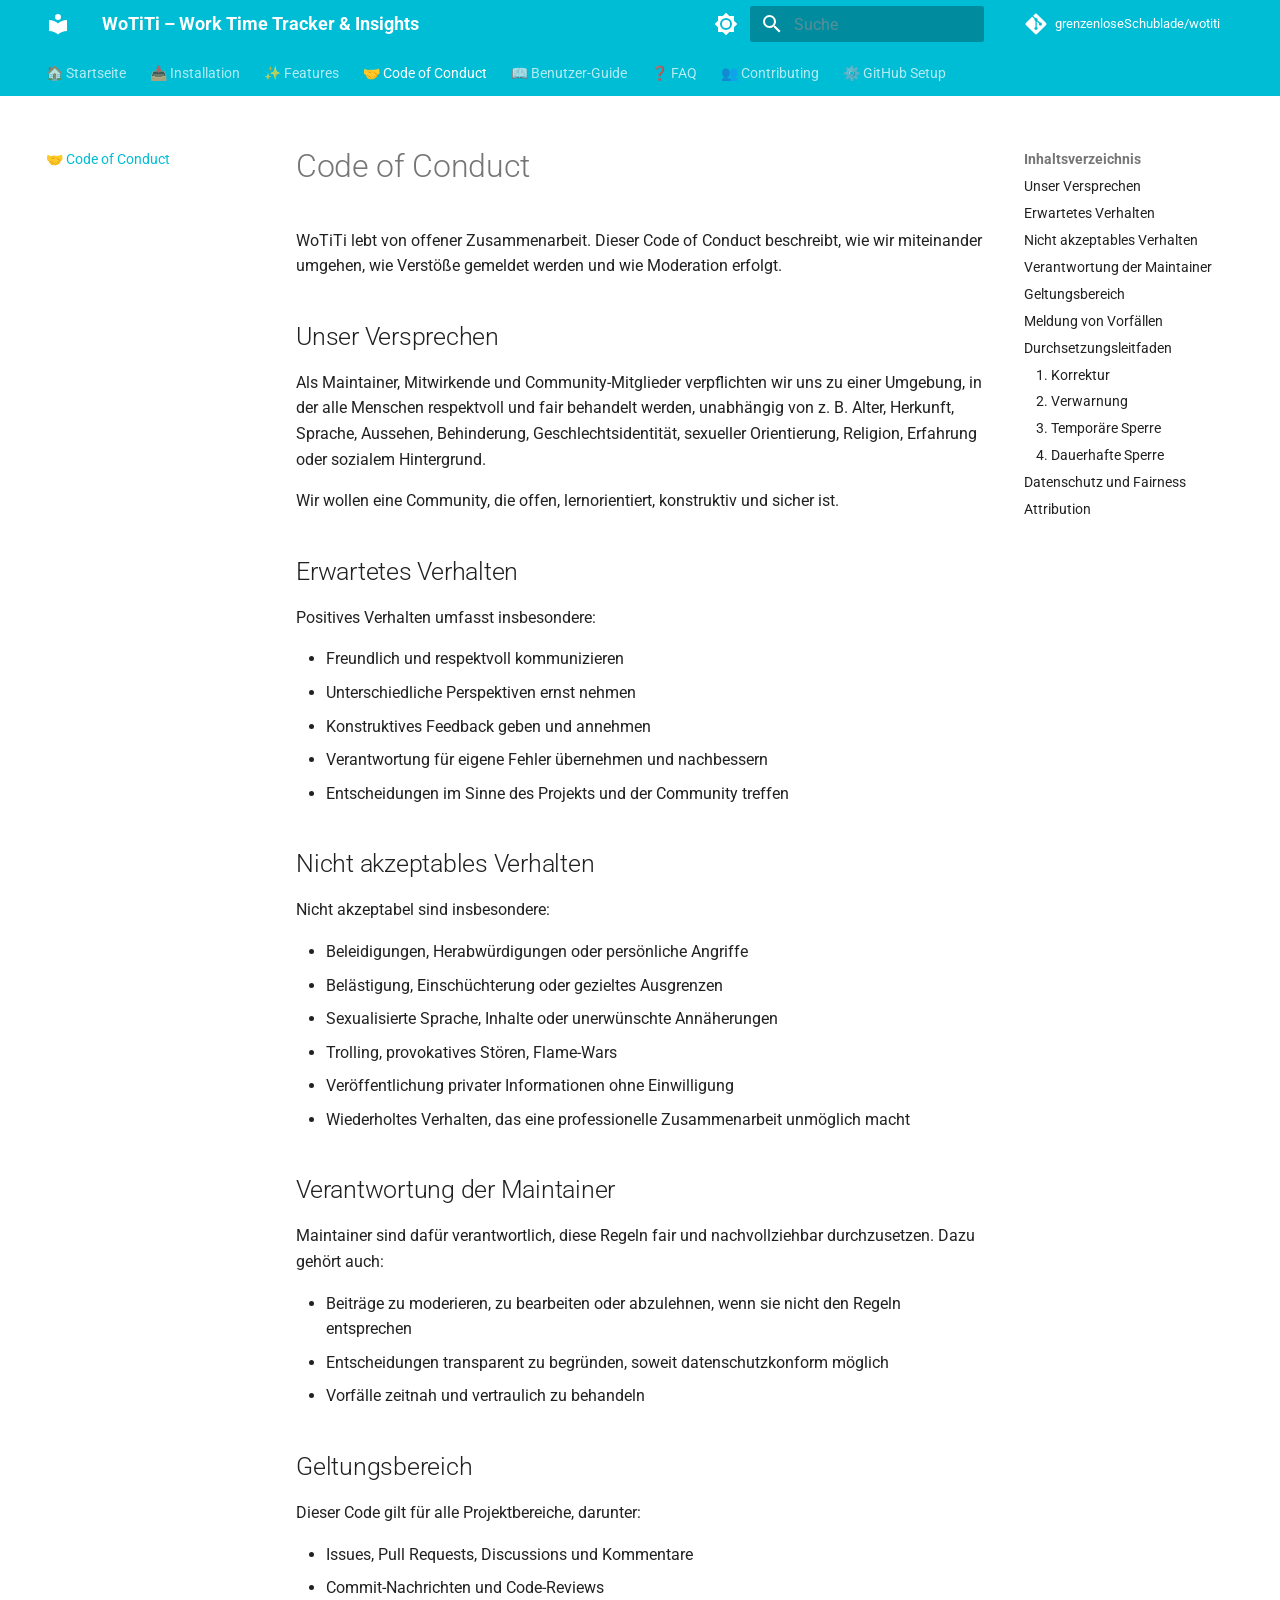
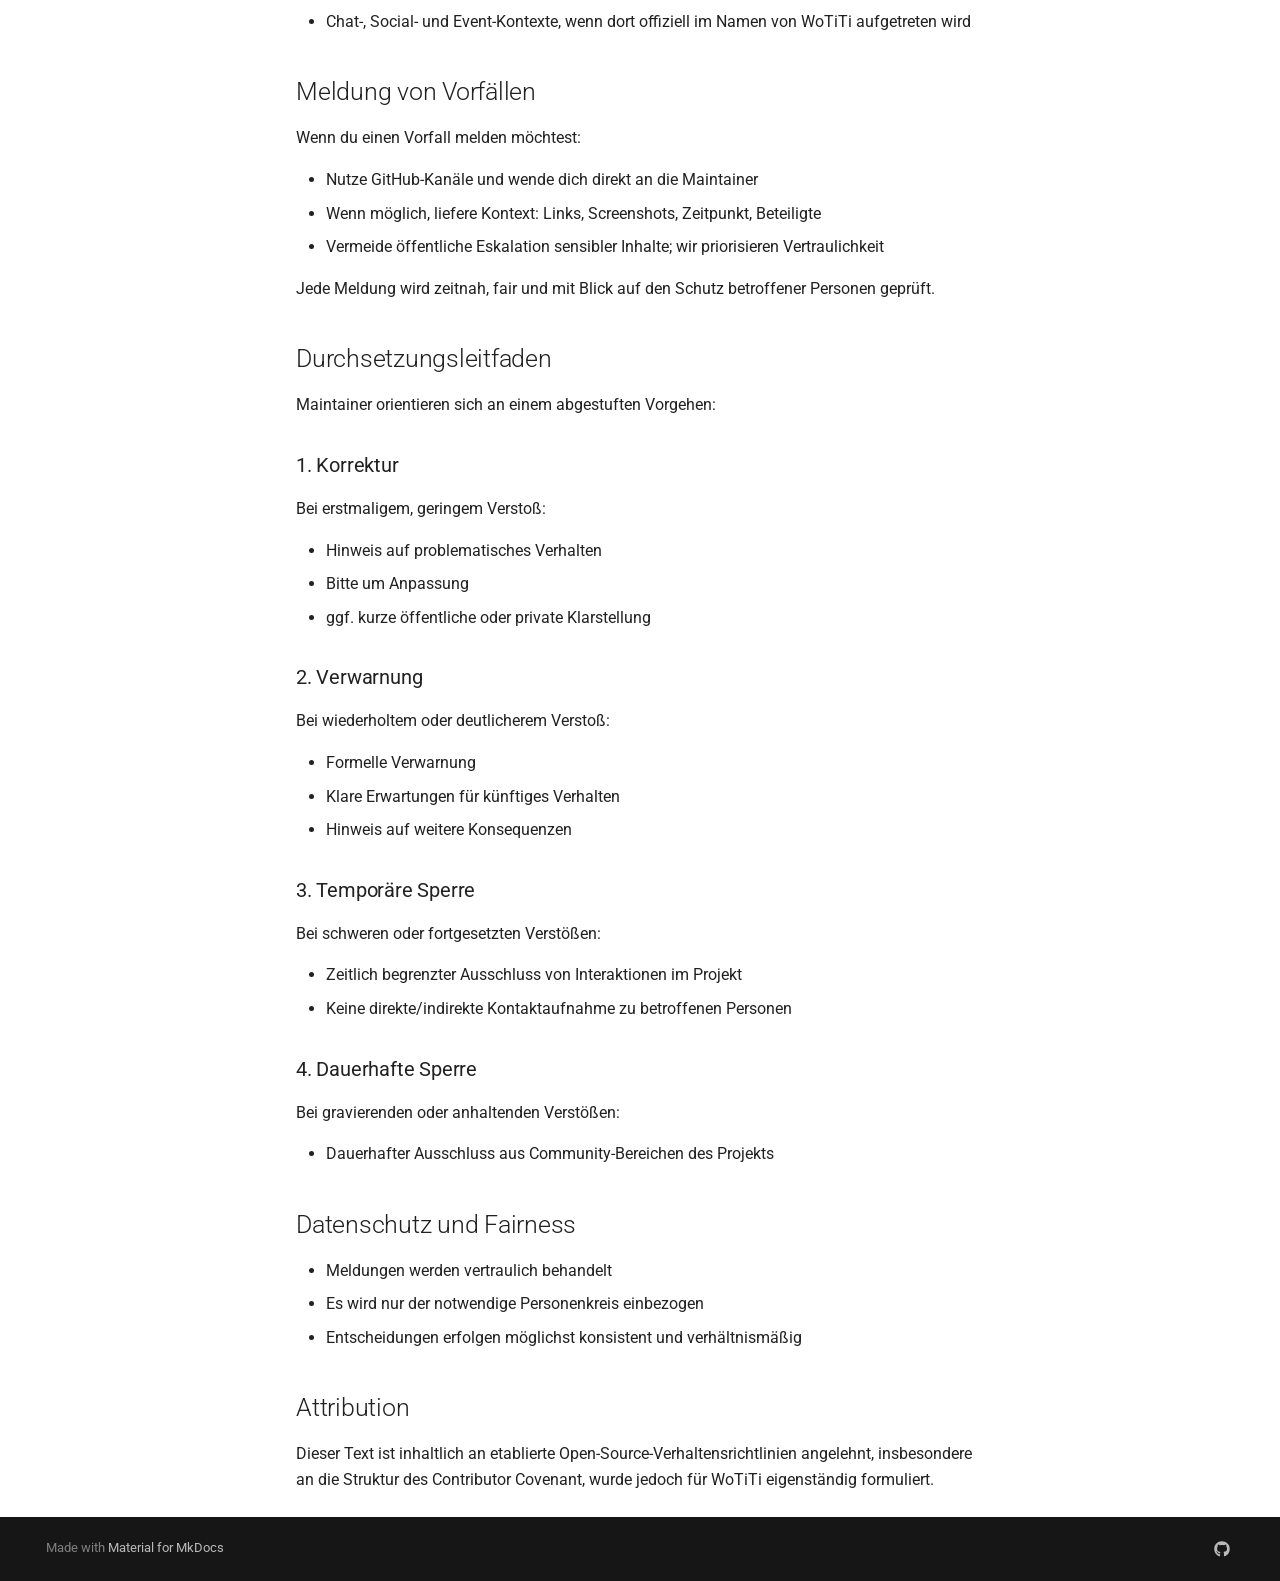
==== commit 8e3040dd: "Update sitemap URLs: changed contributing link to contributing-guide" ====
--- a/site/code-of-conduct/index.html
+++ b/site/code-of-conduct/index.html
@@ -341,7 +341,7 @@
   
   
     <li class="md-tabs__item">
-      <a href="../contributing/" class="md-tabs__link">
+      <a href="../contributing-guide/" class="md-tabs__link">
         
   
   
@@ -783,7 +783,7 @@
   
   
     <li class="md-nav__item">
-      <a href="../contributing/" class="md-nav__link">
+      <a href="../contributing-guide/" class="md-nav__link">
         
   
   
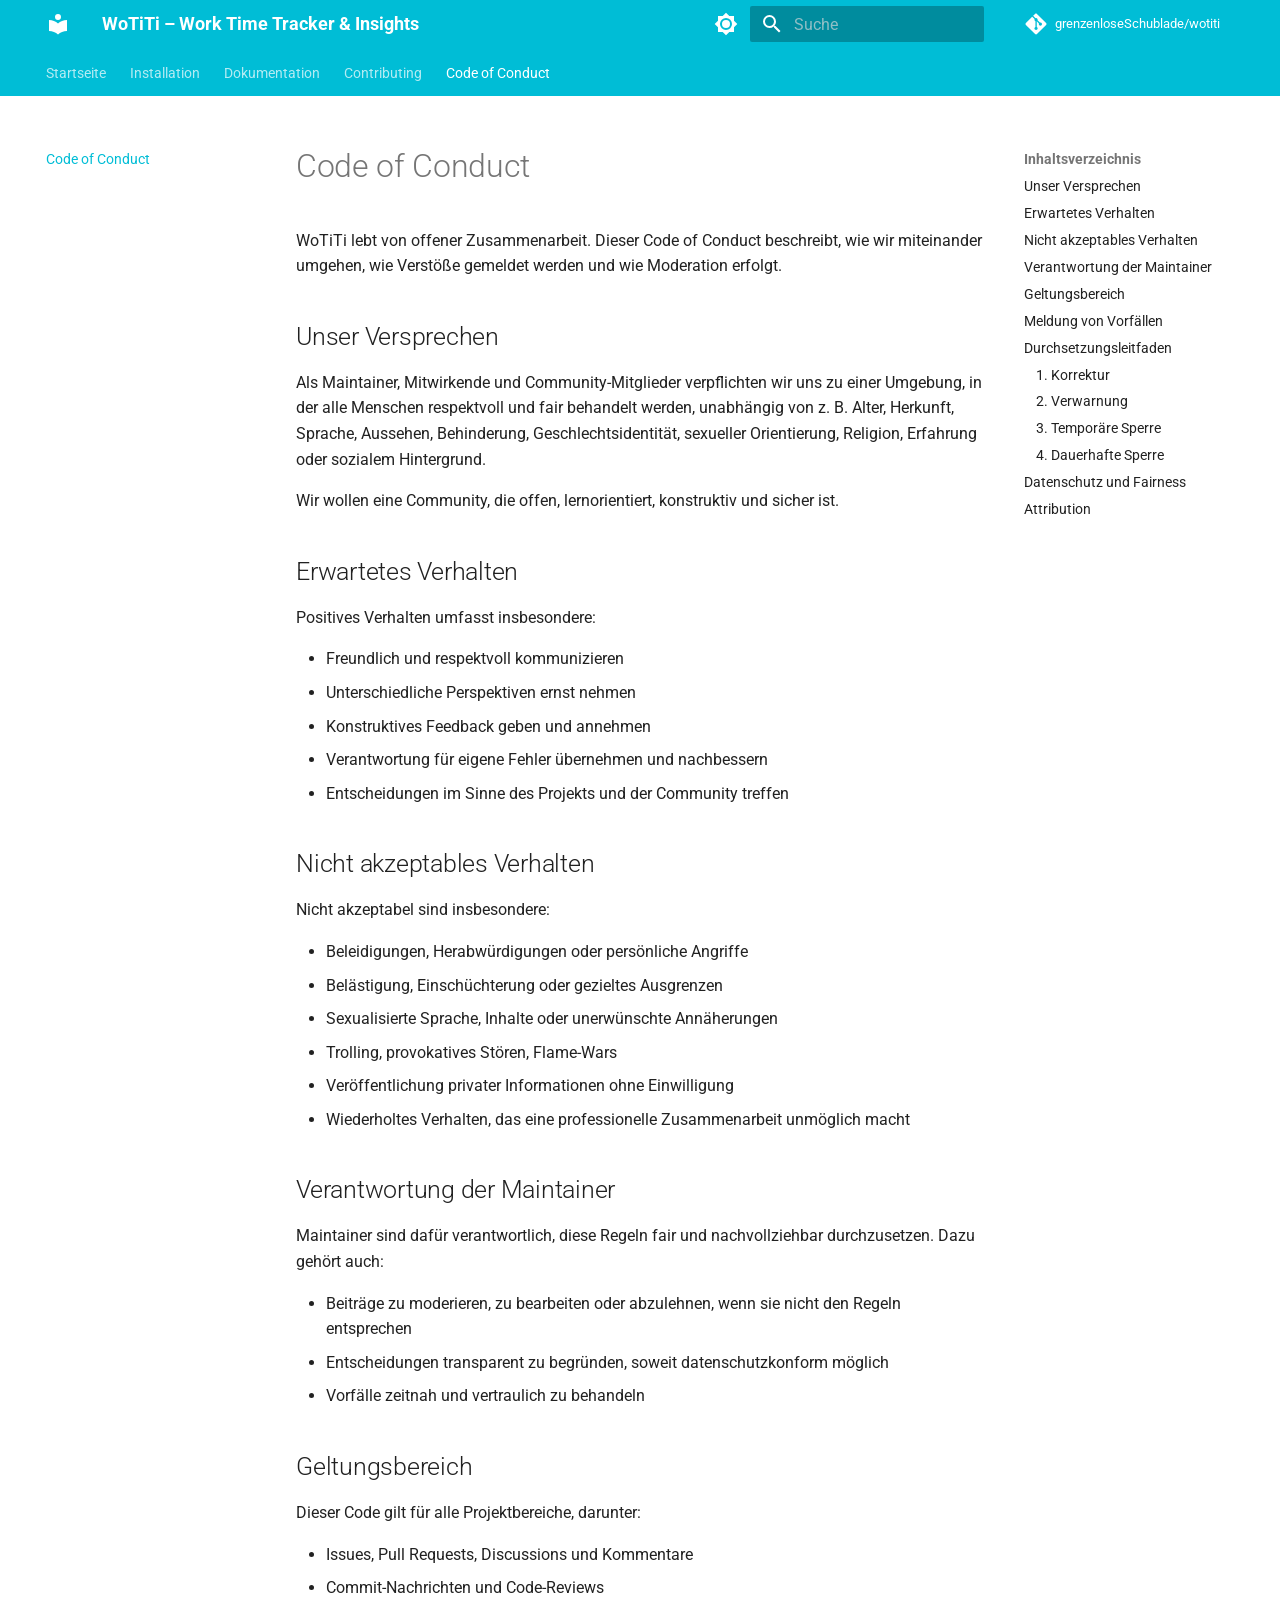
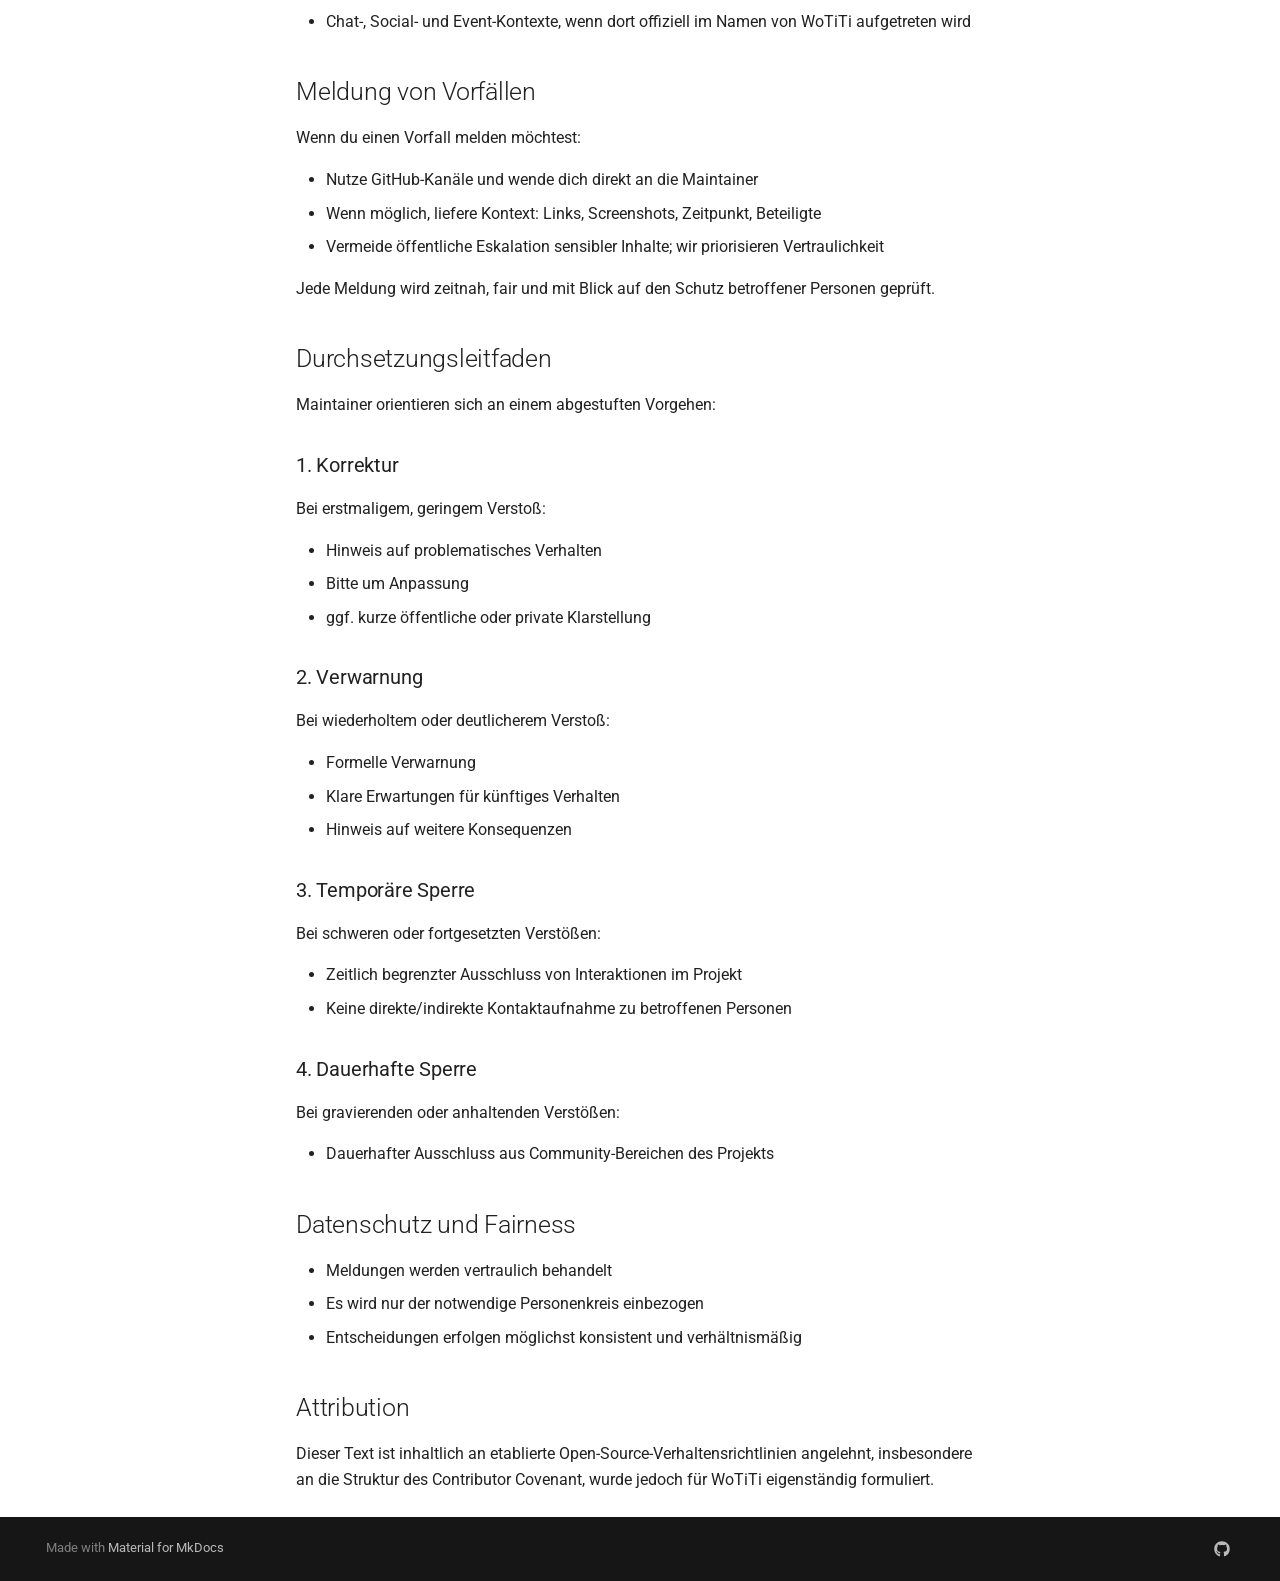
==== commit 625ec300: "Update sitemap.xml to remove outdated URLs and add new documentation link" ====
--- a/site/code-of-conduct/index.html
+++ b/site/code-of-conduct/index.html
@@ -13,10 +13,8 @@
         <link rel="canonical" href="https://grenzenloseSchublade.github.io/wotiti/code-of-conduct/">
       
       
-        <link rel="prev" href="../features/">
-      
-      
-        <link rel="next" href="../guide/user-guide/">
+        <link rel="prev" href="../contributing-guide/">
+      
       
       
         
@@ -27,7 +25,7 @@
     
     
       
-        <title>🤝 Code of Conduct - WoTiTi – Work Time Tracker & Insights</title>
+        <title>Code of Conduct - WoTiTi – Work Time Tracker & Insights</title>
       
     
     
@@ -112,7 +110,7 @@
         <div class="md-header__topic" data-md-component="header-topic">
           <span class="md-ellipsis">
             
-              🤝 Code of Conduct
+              Code of Conduct
             
           </span>
         </div>
@@ -231,7 +229,7 @@
   
     
   
-  🏠 Startseite
+  Startseite
 
       </a>
     </li>
@@ -250,7 +248,7 @@
   
     
   
-  📥 Installation
+  Installation
 
       </a>
     </li>
@@ -263,13 +261,13 @@
   
   
     <li class="md-tabs__item">
-      <a href="../features/" class="md-tabs__link">
-        
-  
-  
-    
-  
-  ✨ Features
+      <a href="../guide/dokumentation/" class="md-tabs__link">
+        
+  
+  
+    
+  
+  Dokumentation
 
       </a>
     </li>
@@ -280,6 +278,25 @@
   
   
   
+  
+    <li class="md-tabs__item">
+      <a href="../contributing-guide/" class="md-tabs__link">
+        
+  
+  
+    
+  
+  Contributing
+
+      </a>
+    </li>
+  
+
+      
+        
+  
+  
+  
     
   
   
@@ -290,83 +307,7 @@
   
     
   
-  🤝 Code of Conduct
-
-      </a>
-    </li>
-  
-
-      
-        
-  
-  
-  
-  
-    <li class="md-tabs__item">
-      <a href="../guide/user-guide/" class="md-tabs__link">
-        
-  
-  
-    
-  
-  📖 Benutzer-Guide
-
-      </a>
-    </li>
-  
-
-      
-        
-  
-  
-  
-  
-    <li class="md-tabs__item">
-      <a href="../faq/" class="md-tabs__link">
-        
-  
-  
-    
-  
-  ❓ FAQ
-
-      </a>
-    </li>
-  
-
-      
-        
-  
-  
-  
-  
-    <li class="md-tabs__item">
-      <a href="../contributing-guide/" class="md-tabs__link">
-        
-  
-  
-    
-  
-  👥 Contributing
-
-      </a>
-    </li>
-  
-
-      
-        
-  
-  
-  
-  
-    <li class="md-tabs__item">
-      <a href="../GITHUB_SETUP/" class="md-tabs__link">
-        
-  
-  
-    
-  
-  ⚙️ GitHub Setup
+  Code of Conduct
 
       </a>
     </li>
@@ -432,7 +373,7 @@
   <span class="md-ellipsis">
     
   
-    🏠 Startseite
+    Startseite
   
 
     
@@ -459,7 +400,7 @@
   <span class="md-ellipsis">
     
   
-    📥 Installation
+    Installation
   
 
     
@@ -479,14 +420,14 @@
   
   
     <li class="md-nav__item">
-      <a href="../features/" class="md-nav__link">
+      <a href="../guide/dokumentation/" class="md-nav__link">
         
   
   
   <span class="md-ellipsis">
     
   
-    ✨ Features
+    Dokumentation
   
 
     
@@ -503,6 +444,33 @@
       
   
   
+  
+  
+    <li class="md-nav__item">
+      <a href="../contributing-guide/" class="md-nav__link">
+        
+  
+  
+  <span class="md-ellipsis">
+    
+  
+    Contributing
+  
+
+    
+  </span>
+  
+  
+
+      </a>
+    </li>
+  
+
+    
+      
+      
+  
+  
     
   
   
@@ -522,7 +490,7 @@
   <span class="md-ellipsis">
     
   
-    🤝 Code of Conduct
+    Code of Conduct
   
 
     
@@ -540,7 +508,7 @@
   <span class="md-ellipsis">
     
   
-    🤝 Code of Conduct
+    Code of Conduct
   
 
     
@@ -718,114 +686,6 @@
   
 </nav>
       
-    </li>
-  
-
-    
-      
-      
-  
-  
-  
-  
-    <li class="md-nav__item">
-      <a href="../guide/user-guide/" class="md-nav__link">
-        
-  
-  
-  <span class="md-ellipsis">
-    
-  
-    📖 Benutzer-Guide
-  
-
-    
-  </span>
-  
-  
-
-      </a>
-    </li>
-  
-
-    
-      
-      
-  
-  
-  
-  
-    <li class="md-nav__item">
-      <a href="../faq/" class="md-nav__link">
-        
-  
-  
-  <span class="md-ellipsis">
-    
-  
-    ❓ FAQ
-  
-
-    
-  </span>
-  
-  
-
-      </a>
-    </li>
-  
-
-    
-      
-      
-  
-  
-  
-  
-    <li class="md-nav__item">
-      <a href="../contributing-guide/" class="md-nav__link">
-        
-  
-  
-  <span class="md-ellipsis">
-    
-  
-    👥 Contributing
-  
-
-    
-  </span>
-  
-  
-
-      </a>
-    </li>
-  
-
-    
-      
-      
-  
-  
-  
-  
-    <li class="md-nav__item">
-      <a href="../GITHUB_SETUP/" class="md-nav__link">
-        
-  
-  
-  <span class="md-ellipsis">
-    
-  
-    ⚙️ GitHub Setup
-  
-
-    
-  </span>
-  
-  
-
-      </a>
     </li>
   
 
